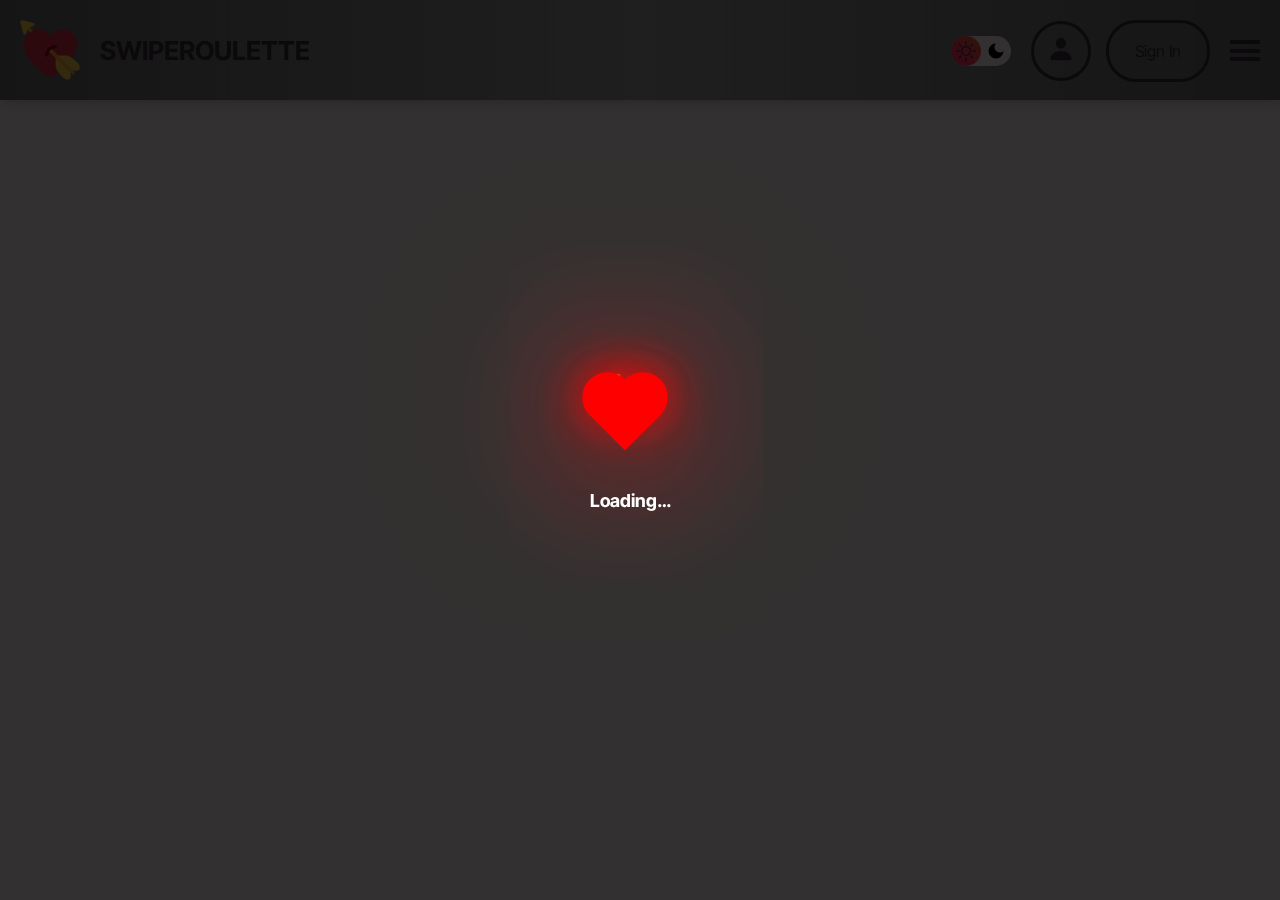
==== index.html @ f24c5182 "Add files via upload" ====
<!DOCTYPE html>
<html lang="en">

<head>
    <meta charset="UTF-8" />
    <meta http-equiv="X-UA-Compatible" content="IE=edge" />
    <meta name="viewport" content="width=device-width, initial-scale=1.0" />
    <title>Swiperoulette</title>
    <link rel="stylesheet" href="./css/main.css" />
    <link rel="icon" type="image/x-icon" href="./img/favicons/favicon.svg">
    <link rel="apple-touch-icon" sizes="180x180" href="./img/favicons/apple-touch-icon.png">
    <script src="https://cdnjs.cloudflare.com/ajax/libs/gsap/3.12.2/gsap.min.js"></script>
</head>

<body class="">
    <header class="header hide-on-stream">
  <div class="header-container">
   <a href="landing-page.html">
        <div class="logo">
         <svg viewBox="0 0 36 36" xmlns="http://www.w3.org/2000/svg" xmlns:xlink="http://www.w3.org/1999/xlink" aria-hidden="true" role="img" class="iconify iconify--twemoji" preserveAspectRatio="xMidYMid meet" fill="#000000"><g   stroke-width="0"></g><g   stroke-linecap="round" stroke-linejoin="round"></g><g  ><path fill="#FFAC33" d="M16.13 17.444L2.129 3.445c-.391-.39 1.023-1.804 1.414-1.415l14.001 14c.391.391-1.219 1.61-1.414 1.414z"></path><path fill="#DD2E44" d="M34.197 14.488a8.764 8.764 0 0 0-8.764-8.764a8.747 8.747 0 0 0-7.121 3.667a8.747 8.747 0 0 0-7.121-3.667a8.764 8.764 0 0 0-8.764 8.764c0 .686.087 1.351.236 1.99c1.217 7.562 9.624 15.538 15.649 17.729c6.024-2.19 14.432-10.167 15.647-17.728c.151-.64.238-1.305.238-1.991z"></path><path fill="#FFCC4D" d="M34.648 25.764s-4.509-4.45-6.41-4.45l-5.657-.009l-1.195 1.195l.009 5.657c0 1.901 4.45 6.41 4.45 6.41c.858.787 1.925 1.204 2.695 1.204c.634 0 1.14-.276 1.505-.775c.31-.427.426-.992.426-1.682c0-1.254-.556-2.864-1.39-4.313c1.449.833 3.059 1.39 4.313 1.39c.689 0 1.255-.116 1.682-.426c.499-.365.775-.871.775-1.505c.001-.771-.416-1.837-1.203-2.696z"></path><path fill="#FFAC33" d="M31.569 32.542c-.256 0-.487-.122-.683-.317L17.497 18.827c-.391-.391 1.023-1.805 1.414-1.415l13.39 13.399a1.015 1.015 0 0 1-.013 1.427a1.037 1.037 0 0 1-.719.304z"></path><path fill="#FFCC4D" d="M.161 1.123A1.003 1.003 0 0 1 1.402.152l6.541 1.625c.452.113.73.521.759.989a1.002 1.002 0 0 1-.793.961c-.144.031-3.636.833-4.005 4.051a.999.999 0 0 1-1.959.145L.195 1.381a.983.983 0 0 1-.034-.258z"></path><path fill="#A0041E" d="M22.184 16.015a1 1 0 0 1-.916.931c-3.268.269-3.75 2.12-4.217 3.91l-.108.411a1 1 0 0 1-1.929-.529l.103-.386c.489-1.875 1.306-5.013 5.988-5.399a1 1 0 0 1 1.079 1.062z"></path></g></svg>
         <p class="Logo-name">Swiperoulette</p>
        </div>
      </a>
         <!-- <button type="button" class="btn-store btn-nav" data-popup="storePopup">Store</button> -->

 <!-- <button type="button" class="btn-pr btn-nav" data-popup="popup1">Premium</button> -->

     <div class="nav-right">

        <div class=" nav-list-right">

            <div class="theme-toggle">
                <svg xmlns="http://www.w3.org/2000/svg" width="16" height="16" fill="currentColor" class="icon white" viewBox="0 0 16 16">
                    <path d="M8 11a3 3 0 1 1 0-6 3 3 0 0 1 0 6m0 1a4 4 0 1 0 0-8 4 4 0 0 0 0 8M8 0a.5.5 0 0 1 .5.5v2a.5.5 0 0 1-1 0v-2A.5.5 0 0 1 8 0m0 13a.5.5 0 0 1 .5.5v2a.5.5 0 0 1-1 0v-2A.5.5 0 0 1 8 13m8-5a.5.5 0 0 1-.5.5h-2a.5.5 0 0 1 0-1h2a.5.5 0 0 1 .5.5M3 8a.5.5 0 0 1-.5.5h-2a.5.5 0 0 1 0-1h2A.5.5 0 0 1 3 8m10.657-5.657a.5.5 0 0 1 0 .707l-1.414 1.415a.5.5 0 1 1-.707-.708l1.414-1.414a.5.5 0 0 1 .707 0m-9.193 9.193a.5.5 0 0 1 0 .707L3.05 13.657a.5.5 0 0 1-.707-.707l1.414-1.414a.5.5 0 0 1 .707 0m9.193 2.121a.5.5 0 0 1-.707 0l-1.414-1.414a.5.5 0 0 1 .707-.707l1.414 1.414a.5.5 0 0 1 0 .707M4.464 4.465a.5.5 0 0 1-.707 0L2.343 3.05a.5.5 0 1 1 .707-.707l1.414 1.414a.5.5 0 0 1 0 .708"/>
                  </svg>
                <label class="switch">
                  <input type="checkbox" id="theme-switch">
                  <span class="slider"></span>
                </label>
                <svg class="icon moon-icon" xmlns="http://www.w3.org/2000/svg" width="24" height="24" viewBox="0 0 24 24" fill="black" stroke="currentColor" stroke-width="2" stroke-linecap="round" stroke-linejoin="round">
                  <path d="M12 3a6 6 0 0 0 9 9 9 9 0 1 1-9-9Z"></path>
                </svg>
              </div>

        </div>
        <button type="button" data-tab="5"class="btn-sing btn-profil btn-nav hide-on-stream active" >
            <svg viewBox="0 0 56 56" xmlns="http://www.w3.org/2000/svg"><g  stroke-width="0"></g><g  stroke-linecap="round" stroke-linejoin="round"></g><g ><path d="M 28.0117 27.3672 C 33.0508 27.3672 37.3867 22.8672 37.3867 17.0078 C 37.3867 11.2187 33.0274 6.9297 28.0117 6.9297 C 22.9961 6.9297 18.6367 11.3125 18.6367 17.0547 C 18.6367 22.8672 22.9961 27.3672 28.0117 27.3672 Z M 13.2930 49.0703 L 42.7305 49.0703 C 46.4101 49.0703 47.7226 48.0156 47.7226 45.9531 C 47.7226 39.9062 40.1523 31.5625 28.0117 31.5625 C 15.8477 31.5625 8.2774 39.9062 8.2774 45.9531 C 8.2774 48.0156 9.5898 49.0703 13.2930 49.0703 Z"></path></g></svg> </button>
        <button type="button" class="btn-sing btn-nav active" data-popup="signInPopup">Sign In</button>

    </div>
  </div>
</header>
<!-- Гамбургер-меню -->
<div class="hamburger-menu hide-on-stream">
    <div class="hamburger" id="hamburger">
        <span class="bar"></span>
        <span class="bar"></span>
        <span class="bar"></span>
    </div>
    <div class="menu" id="menu">
        <ul>
            <li><a href="landing-page.html">About Chat</a></li>
            <li><a href="info.html">Safety</a></li>
            <li><a href="Community.html">Community</a></li>
            <li><a href="info.html">Privacy Policy</a></li>
            <li><a href="info.html">Terms Of&#160;Service</a></li>
            <li><a href="info.html">Contact Us</a></li>
            <li><a href="faq.html">FAQ</a></li>
        </ul>
    </div>
</div>

    <div id="loading-screen">
        <div class="heart-container">
          <!-- Сердце с анимацией -->
          <div class="heart"></div>
          <div class="sparks-container">
            <!-- Искры, которые идут из сердца -->
            <div class="spark"></div>
            <div class="spark"></div>
            <div class="spark"></div>
            <div class="spark"></div>
            <div class="spark"></div>
          </div>
          <p>Loading&#8230;</p>
        </div>
      </div>

<main class="main">
  <div class="border-light"></div>

  <section class="main-section" id="mainSection">
    <div class="left" id="content-section">
      <div class="content-left active" id="content1">
        <h2>Lorem ipsum dolor sit amet</h2>
        <p>Click the button below to&#160;Download chat!</p>
        <a class="btn-app" href="#">Download</a>
      </div>
      <div class="content-left" id="content2">
        <div class="history">
          <div class="history-item">
            <div class="history-time">
              <p>03.09.2025 12:12PM</p>
              <div>
                <button type="button" class="del">
                  <svg viewBox="0 0 24 24" xmlns="http://www.w3.org/2000/svg">
                    <g stroke-width="0"></g>
                    <g stroke-linecap="round" stroke-linejoin="round"></g>
                    <g>
                      <path
                        d="M4 6H20M16 6L15.7294 5.18807C15.4671 4.40125 15.3359 4.00784 15.0927 3.71698C14.8779 3.46013 14.6021 3.26132 14.2905 3.13878C13.9376 3 13.523 3 12.6936 3H11.3064C10.477 3 10.0624 3 9.70951 3.13878C9.39792 3.26132 9.12208 3.46013 8.90729 3.71698C8.66405 4.00784 8.53292 4.40125 8.27064 5.18807L8 6M18 6V16.2C18 17.8802 18 18.7202 17.673 19.362C17.3854 19.9265 16.9265 20.3854 16.362 20.673C15.7202 21 14.8802 21 13.2 21H10.8C9.11984 21 8.27976 21 7.63803 20.673C7.07354 20.3854 6.6146 19.9265 6.32698 19.362C6 18.7202 6 17.8802 6 16.2V6M14 10V17M10 10V17"
                        stroke="#000000"
                        stroke-width="2"
                        stroke-linecap="round"
                        stroke-linejoin="round"
                      ></path>
                    </g>
                  </svg>
                </button>
                <button type="button" class="rep">
                  <svg viewBox="0 0 24 24" xmlns="http://www.w3.org/2000/svg">
                    <g stroke-width="0"></g>
                    <g stroke-linecap="round" stroke-linejoin="round"></g>
                    <g>
                      <path
                        fill-rule="evenodd"
                        clip-rule="evenodd"
                        d="M5 1C4.44772 1 4 1.44772 4 2V22C4 22.5523 4.44772 23 5 23C5.55228 23 6 22.5523 6 22V15.693L18.8542 10.8727C20.5846 10.2238 20.5846 7.77627 18.8542 7.12739L6 2.30705V2C6 1.44772 5.55228 1 5 1ZM6 4.44305V13.557L17.6526 9.18732C17.8256 9.12243 17.8256 8.87767 17.6526 8.81278L6 4.44305Z"
                      ></path>
                    </g>
                  </svg>
                </button>
              </div>
            </div>
            <div class="history-user">
              <img src="./img/avatar.png" alt="User" />
              <div class="history-name">
                <p>Name SubName</p>
                <div class="history-info">
                  <p>
                    <span
                      ><svg
                        viewBox="0 0 24 24"
                        fill="none"
                        xmlns="http://www.w3.org/2000/svg"
                      >
                        <g  stroke-width="0"></g>
                        <g
                          
                          stroke-linecap="round"
                          stroke-linejoin="round"
                        ></g>
                        <g >
                          <path
                            d="M12 21C15.5 17.4 19 14.1764 19 10.2C19 6.22355 15.866 3 12 3C8.13401 3 5 6.22355 5 10.2C5 14.1764 8.5 17.4 12 21Z"
                            stroke="#000000"
                            stroke-width="2"
                            stroke-linecap="round"
                            stroke-linejoin="round"
                          ></path>
                          <path
                            d="M12 13C13.6569 13 15 11.6569 15 10C15 8.34315 13.6569 7 12 7C10.3431 7 9 8.34315 9 10C9 11.6569 10.3431 13 12 13Z"
                            stroke="#000000"
                            stroke-width="2"
                            stroke-linecap="round"
                            stroke-linejoin="round"
                          ></path>
                        </g></svg></span
                    >Romania
                  </p>
                  <p>
                    <span>
                      <svg
                        viewBox="0 0 24 24"
                        fill="none"
                        xmlns="http://www.w3.org/2000/svg"
                      >
                        <g  stroke-width="0"></g>
                        <g
                          
                          stroke-linecap="round"
                          stroke-linejoin="round"
                        ></g>
                        <g >
                          <path
                            d="M16 10L18.5768 8.45392C19.3699 7.97803 19.7665 7.74009 20.0928 7.77051C20.3773 7.79703 20.6369 7.944 20.806 8.17433C21 8.43848 21 8.90095 21 9.8259V14.1741C21 15.099 21 15.5615 20.806 15.8257C20.6369 16.056 20.3773 16.203 20.0928 16.2295C19.7665 16.2599 19.3699 16.022 18.5768 15.5461L16 14M6.2 18H12.8C13.9201 18 14.4802 18 14.908 17.782C15.2843 17.5903 15.5903 17.2843 15.782 16.908C16 16.4802 16 15.9201 16 14.8V9.2C16 8.0799 16 7.51984 15.782 7.09202C15.5903 6.71569 15.2843 6.40973 14.908 6.21799C14.4802 6 13.9201 6 12.8 6H6.2C5.0799 6 4.51984 6 4.09202 6.21799C3.71569 6.40973 3.40973 6.71569 3.21799 7.09202C3 7.51984 3 8.07989 3 9.2V14.8C3 15.9201 3 16.4802 3.21799 16.908C3.40973 17.2843 3.71569 17.5903 4.09202 17.782C4.51984 18 5.07989 18 6.2 18Z"
                            stroke="#000000"
                            stroke-width="2"
                            stroke-linecap="round"
                            stroke-linejoin="round"
                          ></path>
                        </g>
                      </svg>
                    </span>
                    00:05
                  </p>
                </div>
              </div>
            </div>
            <button class="super-msg">Message</button>
          </div>
          <div class="history-item">
            <div class="history-time">
              <p>03.09.2025 12:12PM</p>
              <div>
                <button type="button" class="del">
                  <svg viewBox="0 0 24 24" xmlns="http://www.w3.org/2000/svg">
                    <g stroke-width="0"></g>
                    <g stroke-linecap="round" stroke-linejoin="round"></g>
                    <g>
                      <path
                        d="M4 6H20M16 6L15.7294 5.18807C15.4671 4.40125 15.3359 4.00784 15.0927 3.71698C14.8779 3.46013 14.6021 3.26132 14.2905 3.13878C13.9376 3 13.523 3 12.6936 3H11.3064C10.477 3 10.0624 3 9.70951 3.13878C9.39792 3.26132 9.12208 3.46013 8.90729 3.71698C8.66405 4.00784 8.53292 4.40125 8.27064 5.18807L8 6M18 6V16.2C18 17.8802 18 18.7202 17.673 19.362C17.3854 19.9265 16.9265 20.3854 16.362 20.673C15.7202 21 14.8802 21 13.2 21H10.8C9.11984 21 8.27976 21 7.63803 20.673C7.07354 20.3854 6.6146 19.9265 6.32698 19.362C6 18.7202 6 17.8802 6 16.2V6M14 10V17M10 10V17"
                        stroke="#000000"
                        stroke-width="2"
                        stroke-linecap="round"
                        stroke-linejoin="round"
                      ></path>
                    </g>
                  </svg>
                </button>
                <button type="button" class="rep">
                  <svg viewBox="0 0 24 24" xmlns="http://www.w3.org/2000/svg">
                    <g stroke-width="0"></g>
                    <g stroke-linecap="round" stroke-linejoin="round"></g>
                    <g>
                      <path
                        fill-rule="evenodd"
                        clip-rule="evenodd"
                        d="M5 1C4.44772 1 4 1.44772 4 2V22C4 22.5523 4.44772 23 5 23C5.55228 23 6 22.5523 6 22V15.693L18.8542 10.8727C20.5846 10.2238 20.5846 7.77627 18.8542 7.12739L6 2.30705V2C6 1.44772 5.55228 1 5 1ZM6 4.44305V13.557L17.6526 9.18732C17.8256 9.12243 17.8256 8.87767 17.6526 8.81278L6 4.44305Z"
                      ></path>
                    </g>
                  </svg>
                </button>
              </div>
            </div>
            <div class="history-user">
              <img src="./img/avatar.png" alt="User" />
              <div class="history-name">
                <p>Name SubName</p>
                <div class="history-info">
                  <p>
                    <span
                      ><svg
                        viewBox="0 0 24 24"
                        fill="none"
                        xmlns="http://www.w3.org/2000/svg"
                      >
                        <g  stroke-width="0"></g>
                        <g
                          
                          stroke-linecap="round"
                          stroke-linejoin="round"
                        ></g>
                        <g >
                          <path
                            d="M12 21C15.5 17.4 19 14.1764 19 10.2C19 6.22355 15.866 3 12 3C8.13401 3 5 6.22355 5 10.2C5 14.1764 8.5 17.4 12 21Z"
                            stroke="#000000"
                            stroke-width="2"
                            stroke-linecap="round"
                            stroke-linejoin="round"
                          ></path>
                          <path
                            d="M12 13C13.6569 13 15 11.6569 15 10C15 8.34315 13.6569 7 12 7C10.3431 7 9 8.34315 9 10C9 11.6569 10.3431 13 12 13Z"
                            stroke="#000000"
                            stroke-width="2"
                            stroke-linecap="round"
                            stroke-linejoin="round"
                          ></path>
                        </g></svg></span
                    >Romania
                  </p>
                  <p>
                    <span>
                      <svg
                        viewBox="0 0 24 24"
                        fill="none"
                        xmlns="http://www.w3.org/2000/svg"
                      >
                        <g  stroke-width="0"></g>
                        <g
                          
                          stroke-linecap="round"
                          stroke-linejoin="round"
                        ></g>
                        <g >
                          <path
                            d="M16 10L18.5768 8.45392C19.3699 7.97803 19.7665 7.74009 20.0928 7.77051C20.3773 7.79703 20.6369 7.944 20.806 8.17433C21 8.43848 21 8.90095 21 9.8259V14.1741C21 15.099 21 15.5615 20.806 15.8257C20.6369 16.056 20.3773 16.203 20.0928 16.2295C19.7665 16.2599 19.3699 16.022 18.5768 15.5461L16 14M6.2 18H12.8C13.9201 18 14.4802 18 14.908 17.782C15.2843 17.5903 15.5903 17.2843 15.782 16.908C16 16.4802 16 15.9201 16 14.8V9.2C16 8.0799 16 7.51984 15.782 7.09202C15.5903 6.71569 15.2843 6.40973 14.908 6.21799C14.4802 6 13.9201 6 12.8 6H6.2C5.0799 6 4.51984 6 4.09202 6.21799C3.71569 6.40973 3.40973 6.71569 3.21799 7.09202C3 7.51984 3 8.07989 3 9.2V14.8C3 15.9201 3 16.4802 3.21799 16.908C3.40973 17.2843 3.71569 17.5903 4.09202 17.782C4.51984 18 5.07989 18 6.2 18Z"
                            stroke="#000000"
                            stroke-width="2"
                            stroke-linecap="round"
                            stroke-linejoin="round"
                          ></path>
                        </g>
                      </svg>
                    </span>
                    00:05
                  </p>
                </div>
              </div>
            </div>
            <button class="super-msg">Message</button>
          </div>
          <div class="history-item">
            <div class="history-time">
              <p>03.09.2025 12:12PM</p>
              <div>
                <button type="button" class="rep">
                  <svg viewBox="0 0 24 24" xmlns="http://www.w3.org/2000/svg">
                    <g stroke-width="0"></g>
                    <g stroke-linecap="round" stroke-linejoin="round"></g>
                    <g>
                      <path
                        fill-rule="evenodd"
                        clip-rule="evenodd"
                        d="M5 1C4.44772 1 4 1.44772 4 2V22C4 22.5523 4.44772 23 5 23C5.55228 23 6 22.5523 6 22V15.693L18.8542 10.8727C20.5846 10.2238 20.5846 7.77627 18.8542 7.12739L6 2.30705V2C6 1.44772 5.55228 1 5 1ZM6 4.44305V13.557L17.6526 9.18732C17.8256 9.12243 17.8256 8.87767 17.6526 8.81278L6 4.44305Z"
                      ></path>
                    </g>
                  </svg>
                </button>
              </div>
              <button type="button" class="del">
                <svg viewBox="0 0 24 24" xmlns="http://www.w3.org/2000/svg">
                  <g stroke-width="0"></g>
                  <g stroke-linecap="round" stroke-linejoin="round"></g>
                  <g>
                    <path
                      d="M4 6H20M16 6L15.7294 5.18807C15.4671 4.40125 15.3359 4.00784 15.0927 3.71698C14.8779 3.46013 14.6021 3.26132 14.2905 3.13878C13.9376 3 13.523 3 12.6936 3H11.3064C10.477 3 10.0624 3 9.70951 3.13878C9.39792 3.26132 9.12208 3.46013 8.90729 3.71698C8.66405 4.00784 8.53292 4.40125 8.27064 5.18807L8 6M18 6V16.2C18 17.8802 18 18.7202 17.673 19.362C17.3854 19.9265 16.9265 20.3854 16.362 20.673C15.7202 21 14.8802 21 13.2 21H10.8C9.11984 21 8.27976 21 7.63803 20.673C7.07354 20.3854 6.6146 19.9265 6.32698 19.362C6 18.7202 6 17.8802 6 16.2V6M14 10V17M10 10V17"
                      stroke-width="2"
                      stroke-linecap="round"
                      stroke-linejoin="round"
                    ></path>
                  </g>
                </svg>
              </button>
            </div>
            <div class="history-user">
              <img src="./img/avatar.png" alt="User" />
              <div class="history-name">
                <p>Name SubName</p>
                <div class="history-info">
                  <p>
                    <span
                      ><svg
                        viewBox="0 0 24 24"
                        fill="none"
                        xmlns="http://www.w3.org/2000/svg"
                      >
                        <g  stroke-width="0"></g>
                        <g
                          
                          stroke-linecap="round"
                          stroke-linejoin="round"
                        ></g>
                        <g >
                          <path
                            d="M12 21C15.5 17.4 19 14.1764 19 10.2C19 6.22355 15.866 3 12 3C8.13401 3 5 6.22355 5 10.2C5 14.1764 8.5 17.4 12 21Z"
                            stroke="#000000"
                            stroke-width="2"
                            stroke-linecap="round"
                            stroke-linejoin="round"
                          ></path>
                          <path
                            d="M12 13C13.6569 13 15 11.6569 15 10C15 8.34315 13.6569 7 12 7C10.3431 7 9 8.34315 9 10C9 11.6569 10.3431 13 12 13Z"
                            stroke="#000000"
                            stroke-width="2"
                            stroke-linecap="round"
                            stroke-linejoin="round"
                          ></path>
                        </g></svg></span
                    >Romania
                  </p>
                  <p>
                    <span>
                      <svg
                        viewBox="0 0 24 24"
                        fill="none"
                        xmlns="http://www.w3.org/2000/svg"
                      >
                        <g  stroke-width="0"></g>
                        <g
                          
                          stroke-linecap="round"
                          stroke-linejoin="round"
                        ></g>
                        <g >
                          <path
                            d="M16 10L18.5768 8.45392C19.3699 7.97803 19.7665 7.74009 20.0928 7.77051C20.3773 7.79703 20.6369 7.944 20.806 8.17433C21 8.43848 21 8.90095 21 9.8259V14.1741C21 15.099 21 15.5615 20.806 15.8257C20.6369 16.056 20.3773 16.203 20.0928 16.2295C19.7665 16.2599 19.3699 16.022 18.5768 15.5461L16 14M6.2 18H12.8C13.9201 18 14.4802 18 14.908 17.782C15.2843 17.5903 15.5903 17.2843 15.782 16.908C16 16.4802 16 15.9201 16 14.8V9.2C16 8.0799 16 7.51984 15.782 7.09202C15.5903 6.71569 15.2843 6.40973 14.908 6.21799C14.4802 6 13.9201 6 12.8 6H6.2C5.0799 6 4.51984 6 4.09202 6.21799C3.71569 6.40973 3.40973 6.71569 3.21799 7.09202C3 7.51984 3 8.07989 3 9.2V14.8C3 15.9201 3 16.4802 3.21799 16.908C3.40973 17.2843 3.71569 17.5903 4.09202 17.782C4.51984 18 5.07989 18 6.2 18Z"
                            stroke="#000000"
                            stroke-width="2"
                            stroke-linecap="round"
                            stroke-linejoin="round"
                          ></path>
                        </g>
                      </svg>
                    </span>
                    00:05
                  </p>
                </div>
              </div>
            </div>
            <button class="super-msg">Message</button>
          </div>
        </div>
      </div>
      <div class="content-left" id="content3">
       <div class="chat-container">
        <div class="chat-left-panel">
          <div class="chat-friends">
            <div>
              <img src="./img/avatar.png" alt="img">
              <h5>Name Subname</h5>
            </div>
            <div>
              <img src="./img/avatar.png" alt="img">
              <h5>Name Subname</h5>
            </div>
            <div>
              <img src="./img/avatar.png" alt="img">
              <h5>Name Subname</h5>
            </div>
            <div>
              <img src="./img/avatar.png" alt="img">
              <h5>Name Subname</h5>
            </div>
            <div>
              <img src="./img/avatar.png" alt="img">
              <h5>Name Subname</h5>
            </div>
            <div>
              <img src="./img/avatar.png" alt="img">
              <h5>Name Subname</h5>
            </div>
          </div>
          <div class="chat-list">
            <div class="chat-list-item active " data-chat="Name Subname">
                <img src="./img/avatar.png" alt="img">
                <div>
                    <h5 class="item-name">
                        Lorem, ipsum dolor.
                    </h5>
                    <p class="item-lastmess">
                        Lorem ipsum dolor sit amet consectetur adipisicing elit. Voluptate, odio?
                    </p>
                </div>
            </div>
            <div class="chat-list-item" data-chat="Name Subname1">
                <img src="./img/avatar.png" alt="img">
                <div>
                    <h5 class="item-name">
                        Name
                    </h5>
                    <p class="item-lastmess">
                        Lorem ipsum dolor sit amet consectetur adipisicing elit. Voluptate, odio?
                    </p>
                </div>
            </div>
        </div>
        </div>
        <div class="chat active">
            <div class="chat-title">
             <button type="button" class="call-btn">
              <svg viewBox="0 0 24 24" fill="none" xmlns="http://www.w3.org/2000/svg"><g id="SVGRepo_bgCarrier" stroke-width="0"></g><g  stroke-linecap="round" stroke-linejoin="round"></g><g> <path fill-rule="evenodd" clip-rule="evenodd" d="M5.73268 2.043C6.95002 0.832583 8.95439 1.04804 9.9737 2.40962L11.2347 4.09402C12.0641 5.20191 11.9909 6.75032 11.0064 7.72923L10.7676 7.96665C10.7572 7.99694 10.7319 8.09215 10.76 8.2731C10.8232 8.6806 11.1635 9.545 12.592 10.9654C14.02 12.3853 14.8905 12.7253 15.3038 12.7887C15.4911 12.8174 15.5891 12.7906 15.6194 12.78L16.0274 12.3743C16.9026 11.5041 18.2475 11.3414 19.3311 11.9305L21.2416 12.9691C22.8775 13.8584 23.2909 16.0821 21.9505 17.4148L20.53 18.8273C20.0824 19.2723 19.4805 19.6434 18.7459 19.7119C16.9369 19.8806 12.7187 19.6654 8.28659 15.2584C4.14868 11.144 3.35462 7.556 3.25415 5.78817L4.00294 5.74562L3.25415 5.78817C3.20335 4.89426 3.62576 4.13796 4.16308 3.60369L5.73268 2.043ZM8.77291 3.30856C8.26628 2.63182 7.322 2.57801 6.79032 3.10668L5.22072 4.66737C4.8908 4.99542 4.73206 5.35695 4.75173 5.70307C4.83156 7.10766 5.47286 10.3453 9.34423 14.1947C13.4057 18.2331 17.1569 18.3536 18.6067 18.2184C18.9029 18.1908 19.1975 18.0369 19.4724 17.7636L20.8929 16.3511C21.4704 15.777 21.343 14.7315 20.5252 14.2869L18.6147 13.2484C18.0871 12.9616 17.469 13.0562 17.085 13.438L16.6296 13.8909L16.1008 13.359C16.6296 13.8909 16.6289 13.8916 16.6282 13.8923L16.6267 13.8937L16.6236 13.8967L16.6171 13.903L16.6025 13.9166C16.592 13.9262 16.5799 13.9367 16.5664 13.948C16.5392 13.9705 16.5058 13.9959 16.4659 14.0227C16.3858 14.0763 16.2801 14.1347 16.1472 14.1841C15.8764 14.285 15.5192 14.3392 15.0764 14.2713C14.2096 14.1384 13.0614 13.5474 11.5344 12.0291C10.0079 10.5113 9.41194 9.36834 9.2777 8.50306C9.20906 8.06061 9.26381 7.70331 9.36594 7.43225C9.41599 7.29941 9.47497 7.19378 9.5291 7.11389C9.5561 7.07405 9.58179 7.04074 9.60446 7.01368C9.6158 7.00015 9.6264 6.98817 9.63604 6.9777L9.64977 6.96312L9.65606 6.95666L9.65905 6.95363L9.66051 6.95217C9.66122 6.95146 9.66194 6.95075 10.1908 7.48258L9.66194 6.95075L9.94875 6.66556C10.3774 6.23939 10.4374 5.53194 10.0339 4.99297L8.77291 3.30856Z" ></path> </g></svg>
             </button>
             <button type="button" class="call-video-btn">
              <svg viewBox="0 0 24 24" fill="none" xmlns="http://www.w3.org/2000/svg"><g id="SVGRepo_bgCarrier" stroke-width="0"></g><g  stroke-linecap="round" stroke-linejoin="round"></g><g> <path d="M16 10L18.5768 8.45392C19.3699 7.97803 19.7665 7.74009 20.0928 7.77051C20.3773 7.79703 20.6369 7.944 20.806 8.17433C21 8.43848 21 8.90095 21 9.8259V14.1741C21 15.099 21 15.5615 20.806 15.8257C20.6369 16.056 20.3773 16.203 20.0928 16.2295C19.7665 16.2599 19.3699 16.022 18.5768 15.5461L16 14M6.2 18H12.8C13.9201 18 14.4802 18 14.908 17.782C15.2843 17.5903 15.5903 17.2843 15.782 16.908C16 16.4802 16 15.9201 16 14.8V9.2C16 8.0799 16 7.51984 15.782 7.09202C15.5903 6.71569 15.2843 6.40973 14.908 6.21799C14.4802 6 13.9201 6 12.8 6H6.2C5.0799 6 4.51984 6 4.09202 6.21799C3.71569 6.40973 3.40973 6.71569 3.21799 7.09202C3 7.51984 3 8.07989 3 9.2V14.8C3 15.9201 3 16.4802 3.21799 16.908C3.40973 17.2843 3.71569 17.5903 4.09202 17.782C4.51984 18 5.07989 18 6.2 18Z" stroke-width="2" stroke-linecap="round" stroke-linejoin="round"></path> </g></svg>
               </button>

              <h1>Name Subname</h1>
              <h2>Status</h2>
              <figure class="avatar">
                <img src="./img/avatar.png" />
              </figure>
            </div>
            <div class="messages">
              <div class="messages-content"></div>
            </div>
            <div class="message-box">
              <textarea type="text" class="message-input" placeholder="Type message..."></textarea>
              <label for="file-input" class="attach-btn">
                <svg viewBox="0 0 24 24" fill="none" xmlns="http://www.w3.org/2000/svg"><g  stroke-width="0"></g><g stroke-linecap="round" stroke-linejoin="round"></g><g> <path fill-rule="evenodd" clip-rule="evenodd" d="M10.6875 3.75C8.96439 3.75 7.5 5.23565 7.5 7.15385L7.5 15.4615C7.5 18.1444 9.55201 20.25 12 20.25C14.448 20.25 16.5 18.1444 16.5 15.4615V7.15385H18V15.4615C18 18.8963 15.351 21.75 12 21.75C8.649 21.75 6 18.8963 6 15.4615L6 7.15385C6 4.48383 8.06137 2.25 10.6875 2.25C13.3136 2.25 15.375 4.48383 15.375 7.15385V15.4615C15.375 17.3669 13.9013 18.9808 12 18.9808C10.0987 18.9808 8.625 17.3669 8.625 15.4615V7.15385H10.125V15.4615C10.125 16.615 11.0018 17.4808 12 17.4808C12.9982 17.4808 13.875 16.615 13.875 15.4615V7.15385C13.875 5.23565 12.4106 3.75 10.6875 3.75Z" ></path> </g></svg>
              </label>
              <input type="file" id="file-input" class="file-input" accept="image/*" style="display: none;">
              <button type="submit" class="message-submit">Send</button>
          </div>

          </div>
        <div class="chat ">
            <div class="chat-title">
             <button type="button" class="call-btn">
              <svg viewBox="0 0 24 24" fill="none" xmlns="http://www.w3.org/2000/svg"><g id="SVGRepo_bgCarrier" stroke-width="0"></g><g  stroke-linecap="round" stroke-linejoin="round"></g><g> <path fill-rule="evenodd" clip-rule="evenodd" d="M5.73268 2.043C6.95002 0.832583 8.95439 1.04804 9.9737 2.40962L11.2347 4.09402C12.0641 5.20191 11.9909 6.75032 11.0064 7.72923L10.7676 7.96665C10.7572 7.99694 10.7319 8.09215 10.76 8.2731C10.8232 8.6806 11.1635 9.545 12.592 10.9654C14.02 12.3853 14.8905 12.7253 15.3038 12.7887C15.4911 12.8174 15.5891 12.7906 15.6194 12.78L16.0274 12.3743C16.9026 11.5041 18.2475 11.3414 19.3311 11.9305L21.2416 12.9691C22.8775 13.8584 23.2909 16.0821 21.9505 17.4148L20.53 18.8273C20.0824 19.2723 19.4805 19.6434 18.7459 19.7119C16.9369 19.8806 12.7187 19.6654 8.28659 15.2584C4.14868 11.144 3.35462 7.556 3.25415 5.78817L4.00294 5.74562L3.25415 5.78817C3.20335 4.89426 3.62576 4.13796 4.16308 3.60369L5.73268 2.043ZM8.77291 3.30856C8.26628 2.63182 7.322 2.57801 6.79032 3.10668L5.22072 4.66737C4.8908 4.99542 4.73206 5.35695 4.75173 5.70307C4.83156 7.10766 5.47286 10.3453 9.34423 14.1947C13.4057 18.2331 17.1569 18.3536 18.6067 18.2184C18.9029 18.1908 19.1975 18.0369 19.4724 17.7636L20.8929 16.3511C21.4704 15.777 21.343 14.7315 20.5252 14.2869L18.6147 13.2484C18.0871 12.9616 17.469 13.0562 17.085 13.438L16.6296 13.8909L16.1008 13.359C16.6296 13.8909 16.6289 13.8916 16.6282 13.8923L16.6267 13.8937L16.6236 13.8967L16.6171 13.903L16.6025 13.9166C16.592 13.9262 16.5799 13.9367 16.5664 13.948C16.5392 13.9705 16.5058 13.9959 16.4659 14.0227C16.3858 14.0763 16.2801 14.1347 16.1472 14.1841C15.8764 14.285 15.5192 14.3392 15.0764 14.2713C14.2096 14.1384 13.0614 13.5474 11.5344 12.0291C10.0079 10.5113 9.41194 9.36834 9.2777 8.50306C9.20906 8.06061 9.26381 7.70331 9.36594 7.43225C9.41599 7.29941 9.47497 7.19378 9.5291 7.11389C9.5561 7.07405 9.58179 7.04074 9.60446 7.01368C9.6158 7.00015 9.6264 6.98817 9.63604 6.9777L9.64977 6.96312L9.65606 6.95666L9.65905 6.95363L9.66051 6.95217C9.66122 6.95146 9.66194 6.95075 10.1908 7.48258L9.66194 6.95075L9.94875 6.66556C10.3774 6.23939 10.4374 5.53194 10.0339 4.99297L8.77291 3.30856Z" ></path> </g></svg>
             </button>
             <button type="button" class="call-video-btn">
              <svg viewBox="0 0 24 24" fill="none" xmlns="http://www.w3.org/2000/svg"><g id="SVGRepo_bgCarrier" stroke-width="0"></g><g  stroke-linecap="round" stroke-linejoin="round"></g><g> <path d="M16 10L18.5768 8.45392C19.3699 7.97803 19.7665 7.74009 20.0928 7.77051C20.3773 7.79703 20.6369 7.944 20.806 8.17433C21 8.43848 21 8.90095 21 9.8259V14.1741C21 15.099 21 15.5615 20.806 15.8257C20.6369 16.056 20.3773 16.203 20.0928 16.2295C19.7665 16.2599 19.3699 16.022 18.5768 15.5461L16 14M6.2 18H12.8C13.9201 18 14.4802 18 14.908 17.782C15.2843 17.5903 15.5903 17.2843 15.782 16.908C16 16.4802 16 15.9201 16 14.8V9.2C16 8.0799 16 7.51984 15.782 7.09202C15.5903 6.71569 15.2843 6.40973 14.908 6.21799C14.4802 6 13.9201 6 12.8 6H6.2C5.0799 6 4.51984 6 4.09202 6.21799C3.71569 6.40973 3.40973 6.71569 3.21799 7.09202C3 7.51984 3 8.07989 3 9.2V14.8C3 15.9201 3 16.4802 3.21799 16.908C3.40973 17.2843 3.71569 17.5903 4.09202 17.782C4.51984 18 5.07989 18 6.2 18Z" stroke-width="2" stroke-linecap="round" stroke-linejoin="round"></path> </g></svg>
               </button>

              <h1>Name Subname</h1>
              <h2>Status</h2>
              <figure class="avatar">
                <img src="./img/avatar.png" />
              </figure>
            </div>
            <div class="messages">
              <div class="messages-content"></div>
            </div>
            <div class="message-box">
              <textarea type="text" class="message-input" placeholder="Type message..."></textarea>
              <label for="file-input" class="attach-btn">
                <svg viewBox="0 0 24 24" fill="none" xmlns="http://www.w3.org/2000/svg"><g  stroke-width="0"></g><g stroke-linecap="round" stroke-linejoin="round"></g><g> <path fill-rule="evenodd" clip-rule="evenodd" d="M10.6875 3.75C8.96439 3.75 7.5 5.23565 7.5 7.15385L7.5 15.4615C7.5 18.1444 9.55201 20.25 12 20.25C14.448 20.25 16.5 18.1444 16.5 15.4615V7.15385H18V15.4615C18 18.8963 15.351 21.75 12 21.75C8.649 21.75 6 18.8963 6 15.4615L6 7.15385C6 4.48383 8.06137 2.25 10.6875 2.25C13.3136 2.25 15.375 4.48383 15.375 7.15385V15.4615C15.375 17.3669 13.9013 18.9808 12 18.9808C10.0987 18.9808 8.625 17.3669 8.625 15.4615V7.15385H10.125V15.4615C10.125 16.615 11.0018 17.4808 12 17.4808C12.9982 17.4808 13.875 16.615 13.875 15.4615V7.15385C13.875 5.23565 12.4106 3.75 10.6875 3.75Z" ></path> </g></svg>
              </label>
              <input type="file" id="file-input" class="file-input" accept="image/*" style="display: none;">
              <button type="submit" class="message-submit">Send</button>
          </div>

          </div>

       </div>
        <div class="bg"></div>
      </div>
      <div class="content-left" id="content5">
        <div class="profil">
            <div class="profil-item">
                <div class="profil-user">
                    <img id="avatar-img" src="./img/avatar.png" alt="User">
                    <button type="button" class="user-set" id="edit-profile-btn">
                        <svg viewBox="0 0 1024 1024" xmlns="http://www.w3.org/2000/svg" ><g stroke-width="0"></g><g  stroke-linecap="round" stroke-linejoin="round"></g><g ><path  d="M600.704 64a32 32 0 0 1 30.464 22.208l35.2 109.376c14.784 7.232 28.928 15.36 42.432 24.512l112.384-24.192a32 32 0 0 1 34.432 15.36L944.32 364.8a32 32 0 0 1-4.032 37.504l-77.12 85.12a357.12 357.12 0 0 1 0 49.024l77.12 85.248a32 32 0 0 1 4.032 37.504l-88.704 153.6a32 32 0 0 1-34.432 15.296L708.8 803.904c-13.44 9.088-27.648 17.28-42.368 24.512l-35.264 109.376A32 32 0 0 1 600.704 960H423.296a32 32 0 0 1-30.464-22.208L357.696 828.48a351.616 351.616 0 0 1-42.56-24.64l-112.32 24.256a32 32 0 0 1-34.432-15.36L79.68 659.2a32 32 0 0 1 4.032-37.504l77.12-85.248a357.12 357.12 0 0 1 0-48.896l-77.12-85.248A32 32 0 0 1 79.68 364.8l88.704-153.6a32 32 0 0 1 34.432-15.296l112.32 24.256c13.568-9.152 27.776-17.408 42.56-24.64l35.2-109.312A32 32 0 0 1 423.232 64H600.64zm-23.424 64H446.72l-36.352 113.088-24.512 11.968a294.113 294.113 0 0 0-34.816 20.096l-22.656 15.36-116.224-25.088-65.28 113.152 79.68 88.192-1.92 27.136a293.12 293.12 0 0 0 0 40.192l1.92 27.136-79.808 88.192 65.344 113.152 116.224-25.024 22.656 15.296a294.113 294.113 0 0 0 34.816 20.096l24.512 11.968L446.72 896h130.688l36.48-113.152 24.448-11.904a288.282 288.282 0 0 0 34.752-20.096l22.592-15.296 116.288 25.024 65.28-113.152-79.744-88.192 1.92-27.136a293.12 293.12 0 0 0 0-40.256l-1.92-27.136 79.808-88.128-65.344-113.152-116.288 24.96-22.592-15.232a287.616 287.616 0 0 0-34.752-20.096l-24.448-11.904L577.344 128zM512 320a192 192 0 1 1 0 384 192 192 0 0 1 0-384zm0 64a128 128 0 1 0 0 256 128 128 0 0 0 0-256z"></path></g></svg>
                    </button>
                    <div class="user-name">
                        <h2 id="profile-name">Olek Olek Olek</h2>
                        <p class="user-status">Standard</p>
                    </div>
                </div>
                <div class="profil-info">
                    <div><p>Birthday</p> <p id="profile-birthday">12.05.1999</p></div>
                    <div><p>Gender</p> <p id="profile-gender">Guy</p></div>
                    <div><p>Location</p> <p id="profile-location">Warszaw</p></div>
                </div>
            </div>
        </div>
        <div id="edit-modal" class="modal">
            <h3>Edit Profile</h3>

            <img id="avatar-preview" src="" alt="Avatar Preview" >
            <input type="file" id="avatar-input" accept="image/*">
            <input type="text" id="name-input" placeholder="Name">
            <input type="date" id="birthday-input">
            <input type="text" id="gender-input" placeholder="Gender">
            <input type="text" id="location-input" placeholder="Location">
            <div class="modal-buttons">
                <button class="save-btn" id="save-btn">Save</button>
                <button class="close-btn" id="close-btn">Close</button>
            </div>
        </div>
      </div>
      <div class="content-left" id="content4">
        <div class="package-container">
          <div class="package brilliant">
            <div class="name">Basic</div>
            <div class="price">&#8364;0</div>
            <div class="trial">Totally free</div>
            <hr />
            <ul>
              <li><strong>5</strong> team members</li>
              <li><strong>3</strong> team playlists</li>
              <li><strong>Unlimited</strong> public playlists</li>
            </ul>
          </div>
          <div class="package">
            <div class="name">Brilliant</div>
            <div class="price">&#8364;5</div>
            <div class="trial">Free 30 day trial</div>
            <hr />
            <ul>
              <li><strong>Unlimited</strong> team members</li>
              <li><strong>Unlimited</strong> team playlists</li>
              <li><strong>Unlimited</strong> public playlists</li>
              <li>Team analytics</li>
              <li>Send files</li>
            </ul>
          </div>
          <div class="package">
            <div class="name">Golden</div>
            <div class="price">&#8364;2</div>
            <div class="trial">Available for a&#160;month</div>
            <hr />
            <ul>
              <li><strong>8</strong> team members</li>
              <li><strong>6</strong> team playlists</li>
              <li><strong>Unlimited</strong> public playlists</li>
            </ul>
          </div>
          <div class="package brilliant">
            <div class="name">Basic</div>
            <div class="price">&#8364;0</div>
            <div class="trial">Totally free</div>
            <hr />
            <ul>
              <li><strong>5</strong> team members</li>
              <li><strong>3</strong> team playlists</li>
              <li><strong>Unlimited</strong> public playlists</li>
            </ul>
          </div>
          <div class="package">
            <div class="name">Brilliant</div>
            <div class="price">&#8364;5</div>
            <div class="trial">Free 30 day trial</div>
            <hr />
            <ul>
              <li><strong>Unlimited</strong> team members</li>
              <li><strong>Unlimited</strong> team playlists</li>
              <li><strong>Unlimited</strong> public playlists</li>
              <li>Team analytics</li>
              <li>Send files</li>
            </ul>
          </div>
          <div class="package">
            <div class="name">Golden</div>
            <div class="price">&#8364;2</div>
            <div class="trial">Available for a&#160;month</div>
            <hr />
            <ul>
              <li><strong>8</strong> team members</li>
              <li><strong>6</strong> team playlists</li>
              <li><strong>Unlimited</strong> public playlists</li>
            </ul>
          </div>
        </div>
      </div>

      <!-- <button type="button" class="btn-store btn-nav" data-popup="storePopup">Store</button> -->
      <div class="nav-list nav-list-left">
        <button class="btn-home active" data-tab="1">
          <svg viewBox="0 0 24 24" xmlns="http://www.w3.org/2000/svg">
            <g stroke-width="0"></g>
            <g stroke-linecap="round" stroke-linejoin="round"></g>
            <g>
              <path
                fill-rule="evenodd"
                clip-rule="evenodd"
                d="M11.3103 1.77586C11.6966 1.40805 12.3034 1.40805 12.6897 1.77586L20.6897 9.39491L23.1897 11.7759C23.5896 12.1567 23.605 12.7897 23.2241 13.1897C22.8433 13.5896 22.2103 13.605 21.8103 13.2241L21 12.4524V20C21 21.1046 20.1046 22 19 22H14H10H5C3.89543 22 3 21.1046 3 20V12.4524L2.18966 13.2241C1.78972 13.605 1.15675 13.5896 0.775862 13.1897C0.394976 12.7897 0.410414 12.1567 0.810345 11.7759L3.31034 9.39491L11.3103 1.77586ZM5 10.5476V20H9V15C9 13.3431 10.3431 12 12 12C13.6569 12 15 13.3431 15 15V20H19V10.5476L12 3.88095L5 10.5476ZM13 20V15C13 14.4477 12.5523 14 12 14C11.4477 14 11 14.4477 11 15V20H13Z"
              ></path>
            </g>
          </svg>
        </button>
        <button class="btn-history" data-tab="2">
          <svg viewBox="0 0 24 24" xmlns="http://www.w3.org/2000/svg">
            <g stroke-width="0"></g>
            <g stroke-linecap="round" stroke-linejoin="round"></g>
            <g>
              <path
                d="M23 12C23 18.0751 18.0751 23 12 23C5.92487 23 1 18.0751 1 12C1 5.92487 5.92487 1 12 1C18.0751 1 23 5.92487 23 12ZM3.00683 12C3.00683 16.9668 7.03321 20.9932 12 20.9932C16.9668 20.9932 20.9932 16.9668 20.9932 12C20.9932 7.03321 16.9668 3.00683 12 3.00683C7.03321 3.00683 3.00683 7.03321 3.00683 12Z"
              ></path>
              <path
                d="M12 5C11.4477 5 11 5.44771 11 6V12.4667C11 12.4667 11 12.7274 11.1267 12.9235C11.2115 13.0898 11.3437 13.2343 11.5174 13.3346L16.1372 16.0019C16.6155 16.278 17.2271 16.1141 17.5032 15.6358C17.7793 15.1575 17.6155 14.5459 17.1372 14.2698L13 11.8812V6C13 5.44772 12.5523 5 12 5Z"
              ></path>
            </g>
          </svg>
        </button>
        <button class="btn-chat" data-tab="3">
          <svg
            viewBox="0 0 24 24"
            data-name="24x24/On Light/Messages"
            xmlns="http://www.w3.org/2000/svg"
          >
            <g stroke-width="0"></g>
            <g stroke-linecap="round" stroke-linejoin="round"></g>
            <g>
              <rect id="view-box"></rect>
              <path
                id="Shape"
                d="M6.485,18.519a9.891,9.891,0,0,1-4.876.981c-.285,0-.584-.006-.887-.018a.739.739,0,0,1-.65-.432.738.738,0,0,1,.085-.775,11.192,11.192,0,0,0,2.072-3.787A9.751,9.751,0,1,1,10.751,19.5,9.661,9.661,0,0,1,6.485,18.519ZM6.808,17a8.247,8.247,0,1,0-3.139-3.015.75.75,0,0,1,.092.535A10.189,10.189,0,0,1,2.2,17.99a7.2,7.2,0,0,0,3.816-.947.745.745,0,0,1,.431-.136A.756.756,0,0,1,6.808,17Zm-.057-4.5a.75.75,0,0,1,0-1.5h7a.75.75,0,0,1,0,1.5Zm0-4a.75.75,0,0,1,0-1.5h5a.75.75,0,1,1,0,1.5Z"
                transform="translate(1.249 2.25)"
              ></path>
            </g>
          </svg>
        </button>
        <button class="btn-premium" data-tab="4">
          <svg viewBox="0 0 24 24" xmlns="http://www.w3.org/2000/svg">
            <g stroke-width="0"></g>
            <g stroke-linecap="round" stroke-linejoin="round"></g>
            <g>
              <path
                fill-rule="evenodd"
                clip-rule="evenodd"
                d="M5 19C5 18.4477 5.44772 18 6 18L18 18C18.5523 18 19 18.4477 19 19C19 19.5523 18.5523 20 18 20L6 20C5.44772 20 5 19.5523 5 19Z"
              ></path>
              <path
                fill-rule="evenodd"
                clip-rule="evenodd"
                d="M9.87867 4.70711C11.0502 3.53554 12.9497 3.53554 14.1213 4.70711L16.6878 7.27359C16.9922 7.57795 17.4571 7.6534 17.8421 7.46091L18.5528 7.10558C20.0877 6.33813 21.7842 7.80954 21.2416 9.43755L19.4045 14.9487C18.9962 16.1737 17.8498 17 16.5585 17H7.44151C6.15022 17 5.0038 16.1737 4.59546 14.9487L2.75842 9.43755C2.21575 7.80955 3.91231 6.33813 5.44721 7.10558L6.15787 7.46091C6.54286 7.6534 7.00783 7.57795 7.31219 7.27359L9.87867 4.70711Z"
              ></path>
            </g>
          </svg>
        </button>
      </div>
      <!-- <button type="button" class="btn-pr btn-nav" data-popup="popup1">Premium</button> -->
    </div>
    <div class="left-user-stream">
      <div class="video-container">
        <video id="videoElement-user" autoplay></video>
      </div>
    </div>
    <div class="right">

      <div class="video-container">
        <video id="videoElement" autoplay></video>
      </div>
      <div class="controls-container">
        <p class="users-online hide-on-stream">
            <span class="online-icon"></span>
            74735 users online
          </p>
        <div class="btns-setting-chat hide-on-stream">
          <button data-popup="genderPopup" id="genderBtn">Gender</button>
          <input type="hidden" id="genderInput">

          <button data-popup="countryPopup" id="countryBtn">Country</button>
          <input type="hidden" id="countryInput">
        </div>
        <button id="startButton">Start Chat</button>
        <div class="tag-container">
          <div class="tags" id="tags"></div>
          <div class="input-container">
              <span>#</span>
              <input type="text" id="tagInput" maxlength="14" placeholder="Add Tag!">
              <button class="add-button" id="addTag">
                <svg viewBox="0 0 24 24" fill="none" xmlns="http://www.w3.org/2000/svg"><g  stroke-width="0"></g><g  stroke-linecap="round" stroke-linejoin="round"></g><g > <path d="M10.3009 13.6949L20.102 3.89742M10.5795 14.1355L12.8019 18.5804C13.339 19.6545 13.6075 20.1916 13.9458 20.3356C14.2394 20.4606 14.575 20.4379 14.8492 20.2747C15.1651 20.0866 15.3591 19.5183 15.7472 18.3818L19.9463 6.08434C20.2845 5.09409 20.4535 4.59896 20.3378 4.27142C20.2371 3.98648 20.013 3.76234 19.7281 3.66167C19.4005 3.54595 18.9054 3.71502 17.9151 4.05315L5.61763 8.2523C4.48114 8.64037 3.91289 8.83441 3.72478 9.15032C3.56153 9.42447 3.53891 9.76007 3.66389 10.0536C3.80791 10.3919 4.34498 10.6605 5.41912 11.1975L9.86397 13.42C10.041 13.5085 10.1295 13.5527 10.2061 13.6118C10.2742 13.6643 10.3352 13.7253 10.3876 13.7933C10.4468 13.87 10.491 13.9585 10.5795 14.1355Z"  stroke-width="2" stroke-linecap="round" stroke-linejoin="round"></path> </g></svg>
              </button>
          </div>
      </div>
        <div class="controls">
          <div class="stream-load ">
            <div class="heart-container">
              <!-- Сердце с анимацией -->
              <div class="heart"></div>
              <div class="sparks-container">
              <!-- Искры, которые идут из сердца -->
              <div class="spark"></div>
              <div class="spark"></div>
              <div class="spark"></div>
              <div class="spark"></div>
              <div class="spark"></div>
              </div>

          </div>
          </div>
            <div class="control-btn" data-popup="reportPopup" id="repButton">
              <svg viewBox="0 0 24 24" xmlns="http://www.w3.org/2000/svg">
                <defs>
                  <!-- Определение линейного красного градиента -->
                  <linearGradient id="gradRed" x1="0%" y1="0%" x2="100%" y2="100%">
                    <stop offset="0%" style="stop-color:#ff4d4d; stop-opacity:1" /> <!-- Светло-красный -->
                    <stop offset="100%" style="stop-color:#cc0000; stop-opacity:1" /> <!-- Темно-красный -->
                  </linearGradient>
                </defs>

                <!-- Применение красного градиента к пути -->
                <path fill="url(#gradRed)" fill-rule="evenodd" clip-rule="evenodd" d="M5 1C4.44772 1 4 1.44772 4 2V22C4 22.5523 4.44772 23 5 23C5.55228 23 6 22.5523 6 22V15.693L18.8542 10.8727C20.5846 10.2238 20.5846 7.77627 18.8542 7.12739L6 2.30705V2C6 1.44772 5.55228 1 5 1ZM6 4.44305V13.557L17.6526 9.18732C17.8256 9.12243 17.8256 8.87767 17.6526 8.81278L6 4.44305Z"></path>
              </svg>

              </div>
            <div class="control-btn" id="backButton">
              <svg fill="none" height="200px" width="200px" version="1.1" id="Layer_1" xmlns="http://www.w3.org/2000/svg" xmlns:xlink="http://www.w3.org/1999/xlink" viewBox="0 0 512.053 512.053" xml:space="preserve">
                <defs>
                  <!-- Определение линейного золотого градиента -->
                  <linearGradient id="gradGold" x1="0%" y1="0%" x2="100%" y2="100%">
                    <stop offset="0%" style="stop-color:#f1c40f; stop-opacity:1" /> <!-- Золотой -->
                    <stop offset="100%" style="stop-color:#e67e22; stop-opacity:1" /> <!-- Оранжевый -->
                  </linearGradient>
                </defs>

                <g id="SVGRepo_bgCarrier" stroke-width="0"></g>
                <g  stroke-linecap="round" stroke-linejoin="round"></g>
                <g>
                  <g>
                    <g>
                      <path d="M496.197,343.5C461.595,226.721,356.4,145.057,234.672,139.34V53.793c0-8.619-5.184-16.405-13.163-19.712 c-7.979-3.328-17.152-1.472-23.253,4.629l-192,192c-8.341,8.341-8.341,21.824,0,30.165l192,192 c6.101,6.101,15.275,7.957,23.253,4.629c7.979-3.285,13.163-11.093,13.163-19.712v-109.78 c41.429-4.203,153.195,0.043,237.675,142.037c3.755,6.336,10.453,9.557,17.536,9.557c2.155,0,4.309-0.299,6.464-0.875 c9.237-2.539,15.68-11.947,15.68-21.547C512.475,418.636,507.141,380.385,496.197,343.5z" fill="url(#gradGold)"></path>
                    </g>
                  </g>
                </g>
              </svg>

            </div>
          <div class="control-btn" id="stopButton">
            <svg viewBox="0 0 16 16" xmlns="http://www.w3.org/2000/svg">
              <defs>
                <!-- Определение линейного красного градиента -->
                <linearGradient id="gradRed" x1="0%" y1="0%" x2="100%" y2="100%">
                  <stop offset="0%" style="stop-color:#ff4d4d; stop-opacity:1" /> <!-- Светло-красный -->
                  <stop offset="100%" style="stop-color:#cc0000; stop-opacity:1" /> <!-- Темно-красный -->
                </linearGradient>
              </defs>

              <!-- Применение красного градиента к пути -->
              <path fill="url(#gradRed)" fill-rule="evenodd" d="M11.2929,3.29289 C11.6834,2.90237 12.3166,2.90237 12.7071,3.29289 C13.0976,3.68342 13.0976,4.31658 12.7071,4.70711 L9.41421,8 L12.7071,11.2929 C13.0976,11.6834 13.0976,12.3166 12.7071,12.7071 C12.3166,13.0976 11.6834,13.0976 11.2929,12.7071 L8,9.41421 L4.70711,12.7071 C4.31658,13.0976 3.68342,13.0976 3.29289,12.7071 C2.90237,12.3166 2.90237,11.6834 3.29289,11.2929 L6.58579,8 L3.29289,4.70711 C2.90237,4.31658 2.90237,3.68342 3.29289,3.29289 C3.68342,2.90237 4.31658,2.90237 4.70711,3.29289 L8,6.58579 L11.2929,3.29289 Z"></path>
            </svg>
                        </div>
          <div class="control-btn" id="nextButton">
            <svg viewBox="0 -2 12 12" version="1.1" xmlns="http://www.w3.org/2000/svg" xmlns:xlink="http://www.w3.org/1999/xlink" fill="none">
              <defs>
                <!-- Определение линейного градиента от фиолетового к синему -->
                <linearGradient id="gradPurpleBlue" x1="0%" y1="0%" x2="100%" y2="100%">
                  <stop offset="0%" style="stop-color:#9b59b6; stop-opacity:1" /> <!-- Фиолетовый -->
                  <stop offset="100%" style="stop-color:#3498db; stop-opacity:1" /> <!-- Синий -->
                </linearGradient>
              </defs>

              <g stroke-width="0"></g>
              <g stroke-linecap="round" stroke-linejoin="round"></g>
              <g>
                <title>next</title>
                <desc>Created with Sketch.</desc>
                <defs></defs>
                <g stroke="none" stroke-width="1" fill="none" fill-rule="evenodd">
                  <g transform="translate(-144.000000, -3805.000000)" fill="none">
                    <g transform="translate(56.000000, 160.000000)">
                      <path d="M99.684,3649.69353 L95.207,3652.82453 C94.571,3653.25353 94,3652.84553 94,3652.13153 L94,3650.14053 L89.78,3652.82453 C89.145,3653.25353 88,3652.84553 88,3652.13153 L88,3645.86853 C88,3645.15453 89.145,3644.74653 89.78,3645.17453 L94,3647.85953 L94,3645.86853 C94,3645.15453 94.571,3644.74653 95.207,3645.17453 L99.516,3648.30653 C100.03,3648.65353 100.198,3649.34653 99.684,3649.69353" fill="url(#gradPurpleBlue)"></path>
                    </g>
                  </g>
                </g>
              </g>
            </svg>
                      </div>
          <div id="heart" class="heart-btn">
            <svg viewBox="0 0 24 24" xmlns="http://www.w3.org/2000/svg">
              <defs>
                <!-- Определение яркого зелёного градиента -->
                <linearGradient id="gradBrightGreen" x1="0%" y1="0%" x2="100%" y2="100%">
                  <stop offset="0%" style="stop-color:#00ff00; stop-opacity:1" /> <!-- Яркий зелёный -->
                  <stop offset="100%" style="stop-color:#009900; stop-opacity:1" /> <!-- Темно-зелёный -->
                </linearGradient>
              </defs>

              <!-- Применение яркого зелёного градиента к пути -->
              <path d="M15.7 4C18.87 4 21 6.98 21 9.76C21 15.39 12.16 20 12 20C11.84 20 3 15.39 3 9.76C3 6.98 5.13 4 8.3 4C10.12 4 11.31 4.91 12 5.71C12.69 4.91 13.88 4 15.7 4Z" 
                    fill="url(#gradBrightGreen)" stroke-width="2" stroke-linecap="round" stroke-linejoin="round">
              </path>
            </svg>

          </div>
                      <div class="border-light"></div>
          <button id="toggleLight" class="flashlight-btn">
            <svg
              id="flashlightIcon"
              viewBox="0 0 24 24"
              fill="none"
              xmlns="http://www.w3.org/2000/svg"
            >
              <path
                d="M9 18H15"
                stroke="#ffffff"
                stroke-width="1.5"
                stroke-linecap="round"
                stroke-linejoin="round"
              ></path>
              <path
                d="M10 21H14"
                stroke="#ffffff"
                stroke-width="1.5"
                stroke-linecap="round"
                stroke-linejoin="round"
              ></path>
              <path
                d="M9.00082 15C9.00098 13 8.50098 12.5 7.50082 11.5C6.50067 10.5 6.02422 9.48689 6.00082 8C5.95284 4.95029 8.00067 3 12.0008 3C16.001 3 18.0488 4.95029 18.0008 8C17.9774 9.48689 17.5007 10.5 16.5008 11.5C15.501 12.5 15.001 13 15.0008 15"
                stroke="#ffffff"
                stroke-width="1.5"
                stroke-linecap="round"
                stroke-linejoin="round"
              ></path>
            </svg>
          </button>
          <div class="logo logo-stream">
            <svg viewBox="0 0 36 36" xmlns="http://www.w3.org/2000/svg" xmlns:xlink="http://www.w3.org/1999/xlink" aria-hidden="true" role="img" class="iconify iconify--twemoji" preserveAspectRatio="xMidYMid meet" ><g   stroke-width="0"></g><g   stroke-linecap="round" stroke-linejoin="round"></g><g  ><path fill="#FFAC33" d="M16.13 17.444L2.129 3.445c-.391-.39 1.023-1.804 1.414-1.415l14.001 14c.391.391-1.219 1.61-1.414 1.414z"></path><path fill="#DD2E44" d="M34.197 14.488a8.764 8.764 0 0 0-8.764-8.764a8.747 8.747 0 0 0-7.121 3.667a8.747 8.747 0 0 0-7.121-3.667a8.764 8.764 0 0 0-8.764 8.764c0 .686.087 1.351.236 1.99c1.217 7.562 9.624 15.538 15.649 17.729c6.024-2.19 14.432-10.167 15.647-17.728c.151-.64.238-1.305.238-1.991z"></path><path fill="#FFCC4D" d="M34.648 25.764s-4.509-4.45-6.41-4.45l-5.657-.009l-1.195 1.195l.009 5.657c0 1.901 4.45 6.41 4.45 6.41c.858.787 1.925 1.204 2.695 1.204c.634 0 1.14-.276 1.505-.775c.31-.427.426-.992.426-1.682c0-1.254-.556-2.864-1.39-4.313c1.449.833 3.059 1.39 4.313 1.39c.689 0 1.255-.116 1.682-.426c.499-.365.775-.871.775-1.505c.001-.771-.416-1.837-1.203-2.696z"></path><path fill="#FFAC33" d="M31.569 32.542c-.256 0-.487-.122-.683-.317L17.497 18.827c-.391-.391 1.023-1.805 1.414-1.415l13.39 13.399a1.015 1.015 0 0 1-.013 1.427a1.037 1.037 0 0 1-.719.304z"></path><path fill="#FFCC4D" d="M.161 1.123A1.003 1.003 0 0 1 1.402.152l6.541 1.625c.452.113.73.521.759.989a1.002 1.002 0 0 1-.793.961c-.144.031-3.636.833-4.005 4.051a.999.999 0 0 1-1.959.145L.195 1.381a.983.983 0 0 1-.034-.258z"></path><path fill="#A0041E" d="M22.184 16.015a1 1 0 0 1-.916.931c-3.268.269-3.75 2.12-4.217 3.91l-.108.411a1 1 0 0 1-1.929-.529l.103-.386c.489-1.875 1.306-5.013 5.988-5.399a1 1 0 0 1 1.079 1.062z"></path></g></svg>
            <p class="Logo-name">Swiperoulette</p>
           </div>

            <div class="chat-stream">
              <div class="chat-stream-container">
                  <div class="stream-messages"></div>
                  <div class="stream-input-container">
                      <input type="text" class="stream-message-input" placeholder="Type a message..." />
                      <button class="stream-send-btn">
                        <svg viewBox="0 0 24 24" fill="none" xmlns="http://www.w3.org/2000/svg">
                          <defs>
                            <!-- Определение линейного белого градиента -->
                            <linearGradient id="gradWhite" x1="0%" y1="0%" x2="100%" y2="100%">
                              <stop offset="0%" style="stop-color:#ffffff; stop-opacity:1" /> <!-- Белый -->
                              <stop offset="100%" style="stop-color:#dcdcdc; stop-opacity:1" /> <!-- Светло-серый -->
                            </linearGradient>
                          </defs>

                          <g id="SVGRepo_bgCarrier" stroke-width="0"></g>
                          <g  stroke-linecap="round" stroke-linejoin="round"></g>
                          <g>
                            <path d="M20 4L3 9.31372L10.5 13.5M20 4L14.5 21L10.5 13.5M20 4L10.5 13.5" stroke="url(#gradWhite)" stroke-width="2" stroke-linecap="round" stroke-linejoin="round"></path>
                          </g>
                        </svg>

                      </button>
                  </div>
              </div>

           </div>
        </div>
      </div>
    </div>
  </section>
</main>

    <div id="signInPopup" class="popup">
        <div class="popup-background">
        </div>
            <div class="popup-content">
                <div class="auth-container">
                    <div class="tabs">
                        <div class="tab active" data-tab="login">Sign In</div>
                        <div class="tab" data-tab="register">Register</div>
                    </div>
                    <div class="form-container">
                        <form id="loginForm" class="form active">
                            <div class="input-group">
                                <input type="email" id="loginEmail" placeholder="Email" required>
                            </div>
                            <div class="input-group">
                                <input type="password" id="loginPassword" placeholder="Password" required>
                            </div>
                            <div>
                                <button type="submit">Sign In</button>
                            <div class="error-message" id="loginError">error-message</div>
                            </div>
                            <a href="/auth/google-login" class="google-auth">
                                <span><svg viewBox="-0.5 0 48 48" version="1.1" xmlns="http://www.w3.org/2000/svg" xmlns:xlink="http://www.w3.org/1999/xlink" fill="#000000"><g  stroke-width="0"></g><g  stroke-linecap="round" stroke-linejoin="round"></g><g > <title>Google-color</title> <desc>Created with Sketch.</desc> <defs> </defs> <g id="Icons" stroke="none" stroke-width="1" fill="none" fill-rule="evenodd"> <g id="Color-" transform="translate(-401.000000, -860.000000)"> <g id="Google" transform="translate(401.000000, 860.000000)"> <path d="M9.82727273,24 C9.82727273,22.4757333 10.0804318,21.0144 10.5322727,19.6437333 L2.62345455,13.6042667 C1.08206818,16.7338667 0.213636364,20.2602667 0.213636364,24 C0.213636364,27.7365333 1.081,31.2608 2.62025,34.3882667 L10.5247955,28.3370667 C10.0772273,26.9728 9.82727273,25.5168 9.82727273,24" id="Fill-1" fill="#FBBC05"> </path> <path d="M23.7136364,10.1333333 C27.025,10.1333333 30.0159091,11.3066667 32.3659091,13.2266667 L39.2022727,6.4 C35.0363636,2.77333333 29.6954545,0.533333333 23.7136364,0.533333333 C14.4268636,0.533333333 6.44540909,5.84426667 2.62345455,13.6042667 L10.5322727,19.6437333 C12.3545909,14.112 17.5491591,10.1333333 23.7136364,10.1333333" id="Fill-2" fill="#EB4335"> </path> <path d="M23.7136364,37.8666667 C17.5491591,37.8666667 12.3545909,33.888 10.5322727,28.3562667 L2.62345455,34.3946667 C6.44540909,42.1557333 14.4268636,47.4666667 23.7136364,47.4666667 C29.4455,47.4666667 34.9177955,45.4314667 39.0249545,41.6181333 L31.5177727,35.8144 C29.3995682,37.1488 26.7323182,37.8666667 23.7136364,37.8666667" id="Fill-3" fill="#34A853"> </path> <path d="M46.1454545,24 C46.1454545,22.6133333 45.9318182,21.12 45.6113636,19.7333333 L23.7136364,19.7333333 L23.7136364,28.8 L36.3181818,28.8 C35.6879545,31.8912 33.9724545,34.2677333 31.5177727,35.8144 L39.0249545,41.6181333 C43.3393409,37.6138667 46.1454545,31.6490667 46.1454545,24" id="Fill-4" fill="#4285F4"> </path> </g> </g> </g> </g></svg></span>
                            </a>
                        </form>
                        <form id="registerForm" class="form">
                            <div class="input-group">
                                <input type="text" id="registerName" placeholder="Full Name" required>
                            </div>
                            <div class="input-group">
                                <input type="email" id="registerEmail" placeholder="Email" required>
                            </div>
                            <div class="input-group">
                                <input type="password" id="registerPassword" placeholder="Password" required>
                            </div>
                            <div class="input-group">
                                <select id="registerGender">
                                    <option value="0">Male</option>
                                    <option value="1">Female</option>
                                </select>
                            </div>
                            <div>
                                <button type="submit">Create Account</button>
                            <div class="error-message" id="registerError">error-message</div>
                            </div>
                            <a href="/auth/google-login" class="google-auth">
                                <span><svg viewBox="-0.5 0 48 48" version="1.1" xmlns="http://www.w3.org/2000/svg" xmlns:xlink="http://www.w3.org/1999/xlink" fill="#000000"><g  stroke-width="0"></g><g  stroke-linecap="round" stroke-linejoin="round"></g><g > <title>Google-color</title> <desc>Created with Sketch.</desc> <defs> </defs> <g id="Icons" stroke="none" stroke-width="1" fill="none" fill-rule="evenodd"> <g id="Color-" transform="translate(-401.000000, -860.000000)"> <g id="Google" transform="translate(401.000000, 860.000000)"> <path d="M9.82727273,24 C9.82727273,22.4757333 10.0804318,21.0144 10.5322727,19.6437333 L2.62345455,13.6042667 C1.08206818,16.7338667 0.213636364,20.2602667 0.213636364,24 C0.213636364,27.7365333 1.081,31.2608 2.62025,34.3882667 L10.5247955,28.3370667 C10.0772273,26.9728 9.82727273,25.5168 9.82727273,24" id="Fill-1" fill="#FBBC05"> </path> <path d="M23.7136364,10.1333333 C27.025,10.1333333 30.0159091,11.3066667 32.3659091,13.2266667 L39.2022727,6.4 C35.0363636,2.77333333 29.6954545,0.533333333 23.7136364,0.533333333 C14.4268636,0.533333333 6.44540909,5.84426667 2.62345455,13.6042667 L10.5322727,19.6437333 C12.3545909,14.112 17.5491591,10.1333333 23.7136364,10.1333333" id="Fill-2" fill="#EB4335"> </path> <path d="M23.7136364,37.8666667 C17.5491591,37.8666667 12.3545909,33.888 10.5322727,28.3562667 L2.62345455,34.3946667 C6.44540909,42.1557333 14.4268636,47.4666667 23.7136364,47.4666667 C29.4455,47.4666667 34.9177955,45.4314667 39.0249545,41.6181333 L31.5177727,35.8144 C29.3995682,37.1488 26.7323182,37.8666667 23.7136364,37.8666667" id="Fill-3" fill="#34A853"> </path> <path d="M46.1454545,24 C46.1454545,22.6133333 45.9318182,21.12 45.6113636,19.7333333 L23.7136364,19.7333333 L23.7136364,28.8 L36.3181818,28.8 C35.6879545,31.8912 33.9724545,34.2677333 31.5177727,35.8144 L39.0249545,41.6181333 C43.3393409,37.6138667 46.1454545,31.6490667 46.1454545,24" id="Fill-4" fill="#4285F4"> </path> </g> </g> </g> </g></svg></span>
                            </a>

                        </form>
                    </div>
                </div>
                <button class="popup-close">
                    <svg viewBox="0 0 24 24"  xmlns="http://www.w3.org/2000/svg"><g stroke-width="0"></g><g stroke-linecap="round" stroke-linejoin="round"></g><g> <path d="M20.7457 3.32851C20.3552 2.93798 19.722 2.93798 19.3315 3.32851L12.0371 10.6229L4.74275 3.32851C4.35223 2.93798 3.71906 2.93798 3.32854 3.32851C2.93801 3.71903 2.93801 4.3522 3.32854 4.74272L10.6229 12.0371L3.32856 19.3314C2.93803 19.722 2.93803 20.3551 3.32856 20.7457C3.71908 21.1362 4.35225 21.1362 4.74277 20.7457L12.0371 13.4513L19.3315 20.7457C19.722 21.1362 20.3552 21.1362 20.7457 20.7457C21.1362 20.3551 21.1362 19.722 20.7457 19.3315L13.4513 12.0371L20.7457 4.74272C21.1362 4.3522 21.1362 3.71903 20.7457 3.32851Z"></path> </g></svg>
                </button>
            </div>

    </div>

    <div id="storePopup" class="popup">
        <div class="popup-background">
        </div>
            <div class="popup-content">
                <h2>Sign In</h2>
                <p>Enter your credentials to&#160;sign in.</p>
                <button class="popup-close">Close</button>
            </div>

    </div>
    <div id="popup1" class="popup">
        <div class="popup-background">
        </div>
            <div class="popup-content">
                <h2>Sign In</h2>
                <p>Enter your credentials to&#160;sign in.</p>
                <button class="popup-close">Close</button>

        </div>
    </div>

    <div id="genderPopup" class="popup">
        <div class="popup-background"></div>
        <div class="popup-content gender-popup">
            <button class="popup-close">
                <svg viewBox="0 0 24 24"  xmlns="http://www.w3.org/2000/svg"><g stroke-width="0"></g><g stroke-linecap="round" stroke-linejoin="round"></g><g> <path d="M20.7457 3.32851C20.3552 2.93798 19.722 2.93798 19.3315 3.32851L12.0371 10.6229L4.74275 3.32851C4.35223 2.93798 3.71906 2.93798 3.32854 3.32851C2.93801 3.71903 2.93801 4.3522 3.32854 4.74272L10.6229 12.0371L3.32856 19.3314C2.93803 19.722 2.93803 20.3551 3.32856 20.7457C3.71908 21.1362 4.35225 21.1362 4.74277 20.7457L12.0371 13.4513L19.3315 20.7457C19.722 21.1362 20.3552 21.1362 20.7457 20.7457C21.1362 20.3551 21.1362 19.722 20.7457 19.3315L13.4513 12.0371L20.7457 4.74272C21.1362 4.3522 21.1362 3.71903 20.7457 3.32851Z"></path> </g></svg>
            </button>

            <div class="gender-select">
                <button class="gender-option" data-value="male">
                    <span >
                    <img src="./img/male.png" alt="img">
                    </span>
                    Male
                </button>
                <button class="gender-option" data-value="female">
                    <span >
                        <img src="./img/female.png" alt="img">
                    </span>
                    Female
                </button>
                <button class="gender-option" data-value="all">
                    <span >
                        <img src="./img/gender.png" alt="img">
                    </span>
                    All
                </button>
            </div>
        </div>
    </div>
    <div id="reportPopup" class="popup">
        <div class="popup-background"></div>
        <div class="popup-content">
            <button class="popup-close">
                <svg viewBox="0 0 24 24"  xmlns="http://www.w3.org/2000/svg"><g stroke-width="0"></g><g stroke-linecap="round" stroke-linejoin="round"></g><g> <path d="M20.7457 3.32851C20.3552 2.93798 19.722 2.93798 19.3315 3.32851L12.0371 10.6229L4.74275 3.32851C4.35223 2.93798 3.71906 2.93798 3.32854 3.32851C2.93801 3.71903 2.93801 4.3522 3.32854 4.74272L10.6229 12.0371L3.32856 19.3314C2.93803 19.722 2.93803 20.3551 3.32856 20.7457C3.71908 21.1362 4.35225 21.1362 4.74277 20.7457L12.0371 13.4513L19.3315 20.7457C19.722 21.1362 20.3552 21.1362 20.7457 20.7457C21.1362 20.3551 21.1362 19.722 20.7457 19.3315L13.4513 12.0371L20.7457 4.74272C21.1362 4.3522 21.1362 3.71903 20.7457 3.32851Z"></path> </g></svg>
            </button>
            <div class="report-select">
                <button class="report-option" data-value="de">Report <span><img src="./img/custody.png" alt="img"></span> </button>
                <button class="report-option" data-value="jp">Report <span><img src="./img/custody.png" alt="img"></span></button>
                <button class="report-option" data-value="fr">Report <span><img src="./img/custody.png" alt="img"></span></button>
                <button class="report-option" data-value="ru">Report <span><img src="./img/custody.png" alt="img"></span></button>
                <button class="report-option" data-value="fr">Report <span><img src="./img/custody.png" alt="img"></span></button>
                <button class="report-option" data-value="ru">Report <span><img src="./img/custody.png" alt="img"></span></button>
            </div>
        </div>
    </div>
    <div id="countryPopup" class="popup">
        <div class="popup-background"></div>
        <div class="popup-content">
            <button class="popup-close">
                <svg viewBox="0 0 24 24"  xmlns="http://www.w3.org/2000/svg"><g stroke-width="0"></g><g stroke-linecap="round" stroke-linejoin="round"></g><g> <path d="M20.7457 3.32851C20.3552 2.93798 19.722 2.93798 19.3315 3.32851L12.0371 10.6229L4.74275 3.32851C4.35223 2.93798 3.71906 2.93798 3.32854 3.32851C2.93801 3.71903 2.93801 4.3522 3.32854 4.74272L10.6229 12.0371L3.32856 19.3314C2.93803 19.722 2.93803 20.3551 3.32856 20.7457C3.71908 21.1362 4.35225 21.1362 4.74277 20.7457L12.0371 13.4513L19.3315 20.7457C19.722 21.1362 20.3552 21.1362 20.7457 20.7457C21.1362 20.3551 21.1362 19.722 20.7457 19.3315L13.4513 12.0371L20.7457 4.74272C21.1362 4.3522 21.1362 3.71903 20.7457 3.32851Z"></path> </g></svg>
            </button>
            <div class="country-select">
                <button class="country-option" data-value="de">Germany <span><img src="./img/uk.png" alt="img"></span> </button>
                <button class="country-option" data-value="jp">Japan <span><img src="./img/uk.png" alt="img"></span></button>
                <button class="country-option" data-value="fr">France <span><img src="./img/uk.png" alt="img"></span></button>
                <button class="country-option" data-value="ru">Russia <span><img src="./img/uk.png" alt="img"></span></button>
            </div>
        </div>
    </div>
    <div id="friendRequestPopup" class="popup" style="display: none;">

        <div class="popup-content">
            <p id="popupMessage">You&#8217;ve got a&#160;new friend request! 💚</p>
        </div>
    </div>
    <script src="./js/index.bundle.js"></script>
</body>

</html>
---- css/main.css ----
@charset "UTF-8";
/* Base */
/* Reset and base styles  */
@import url(https://fonts.googleapis.com/css?family=Manrope:200,300,regular,500,600,700,800);
* {
  padding: 0px;
  margin: 0px;
  border: none;
}

*,
*::before,
*::after {
  box-sizing: border-box;
}

/* Links */
a, a:link, a:visited {
  text-decoration: none;
}

a:hover {
  text-decoration: none;
}

/* Common */
aside, nav, footer, header, section, main {
  display: block;
}

h1, h2, h3, h4, h5, h6, p {
  font-size: inherit;
  font-weight: inherit;
}

ul, ul li {
  list-style: none;
}

img {
  vertical-align: top;
}

img, svg {
  max-width: 100%;
  height: auto;
}

address {
  font-style: normal;
}

/* Form */
input, textarea, button, select {
  font-family: inherit;
  font-size: inherit;
  color: inherit;
  background-color: transparent;
}

input::-ms-clear {
  display: none;
}

button, input[type=submit] {
  display: inline-block;
  box-shadow: none;
  background-color: transparent;
  background: none;
  cursor: pointer;
}

input:focus, input:active,
button:focus, button:active {
  outline: none;
}

button::-moz-focus-inner {
  padding: 0;
  border: 0;
}

label {
  cursor: pointer;
}

legend {
  display: block;
}

:root {
  --container-width: 1200px;
  --container-padding: 15px;
  --font-main: "InterTight";
  --font-accent: "InterTight", sans-serif;
  --font-titles: var(--font-accent);
  --page-bg: rgb(255, 255, 255);
  --page-bg-d: rgb(33, 33, 33);
  --text: #3B2D3B;
  --text-d: #F6E3E1;
  --main-color: #F8EDED;
  --main-color-d: #3B2D3B;
  --sec-color: #fdd1af;
  --sec-color-d: #2C2130;
  --btn-color: linear-gradient(to top right, #fd267a, #ff6036);
  --btn-color-text: #F6E3E1;
  --accent: #ac182c;
  --link-color: auto;
  --laptop-size: 1199px;
  --tablet-size: 959px;
  --mobile-size: 599px;
}

.dark {
  --page-bg: #ffffff;
  --text-color: #000000;
}

@font-face {
  font-family: ChivoMono;
  font-display: swap;
  src: url("../fonts/ChivoMono-Bold.woff2") format("woff2"), url("../fonts/ChivoMono-Bold.woff") format("woff");
  font-weight: 700;
  font-style: normal;
}
@font-face {
  font-family: ChivoMono;
  font-display: swap;
  src: url("../fonts/ChivoMono-Medium.woff2") format("woff2"), url("../fonts/ChivoMono-Medium.woff") format("woff");
  font-weight: 500;
  font-style: normal;
}
@font-face {
  font-family: ChivoMono;
  font-display: swap;
  src: url("../fonts/ChivoMono-Regular.woff2") format("woff2"), url("../fonts/ChivoMono-Regular.woff") format("woff");
  font-weight: 400;
  font-style: normal;
}
@font-face {
  font-family: InterTight;
  font-display: swap;
  src: url("../fonts/InterTight-Bold.woff2") format("woff2"), url("../fonts/InterTight-Bold.woff") format("woff");
  font-weight: 700;
  font-style: normal;
}
@font-face {
  font-family: InterTight;
  font-display: swap;
  src: url("../fonts/InterTight-Regular.woff2") format("woff2"), url("../fonts/InterTight-Regular.woff") format("woff");
  font-weight: 400;
  font-style: normal;
}
@font-face {
  font-family: InterTight;
  font-display: swap;
  src: url("../fonts/InterTight-Medium.woff2") format("woff2"), url("../fonts/InterTight-Medium.woff") format("woff");
  font-weight: 500;
  font-style: normal;
}
html {
  scroll-behavior: smooth;
  background-color: rgb(39, 39, 39);
}

body {
  background-color: var(--page-bg);
  color: var(--text);
  font-family: var(--font-main);
}

img {
  display: block;
}

a {
  color: var(--link-color);
}

code {
  background-color: #e9f1f6;
  padding: 0.2rem;
  border-radius: 4px;
}

pre.code {
  overflow-x: auto;
  background-color: #e9f1f6;
  padding: 1rem;
  border-radius: 4px;
}

.none {
  display: none !important;
}

.visually-hidden {
  position: absolute;
  width: 1px;
  height: 1px;
  margin: -1px;
  border: 0;
  padding: 0;
  white-space: nowrap;
  clip-path: inset(100%);
  clip: rect(0 0 0 0);
  overflow: hidden;
}

.no-scroll {
  overflow-y: hidden;
}

.text-left {
  text-align: left;
}

.text-right {
  text-align: right;
}

.text-center {
  text-align: center;
}

.d-flex {
  display: flex;
}

.flex-center {
  justify-content: center;
}

/* Демо контент */
.content-demo {
  margin-bottom: 5rem;
  padding: 1rem;
  background-color: #dadada;
}

/* Контейнеры */
.container {
  margin: 0 auto;
  padding: 0 var(--container-padding);
  max-width: var(--container-width);
  width: 100%;
}

.container-full {
  padding: 0 var(--container-padding);
  max-width: 100%;
}

.container-left-50 {
  padding: 0 var(--container-padding);
  max-width: 50%;
}
@media (max-width: 820px) {
  .container-left-50 {
    max-width: 100%;
  }
}

.container-right-50 {
  padding: 0 var(--container-padding);
  max-width: 50%;
  margin-left: auto;
}
@media (max-width: 820px) {
  .container-right-50 {
    max-width: 100%;
  }
}

.container-right {
  padding-left: calc((100% - var(--container-width)) / 2 + var(--container-padding));
}
@media (max-width: 1220px) {
  .container-right {
    padding-left: var(--container-padding);
  }
}

.container-left {
  padding-right: calc((100% - var(--container-width)) / 2 + var(--container-padding));
}
@media (max-width: 1220px) {
  .container-left {
    padding-right: var(--container-padding);
  }
}

.container-half-left {
  padding-right: calc((100% - var(--container-width)) / 2 + var(--container-width) / 2);
  padding-left: calc((100% - var(--container-width)) / 2 + var(--container-padding));
}
@media (max-width: 1220px) {
  .container-half-left {
    padding-left: var(--container-padding);
  }
}
@media (max-width: 820px) {
  .container-half-left {
    padding: 0 var(--container-padding);
  }
}

.container-half-right {
  padding-left: calc((100% - var(--container-width)) / 2 + var(--container-width) / 2);
  padding-right: calc((100% - var(--container-width)) / 2 + var(--container-padding));
}
@media (max-width: 1220px) {
  .container-half-right {
    padding-right: var(--container-padding);
  }
}
@media (max-width: 820px) {
  .container-half-right {
    padding: 0 var(--container-padding);
  }
}

html, body {
  min-height: 100vh;
  display: flex;
  flex-direction: column;
}

/* Blocks */
.footer {
  padding: 30px 0;
  box-shadow: 0px -2px 10px hsla(0, 0%, 0%, 0.2);
}

.footer-container {
  display: flex;
  justify-content: center;
  align-items: center;
  flex-direction: column;
  gap: 15px;
}
.footer-container div {
  display: flex;
  gap: 20px;
  justify-content: center;
  align-items: center;
}
.footer-container div svg {
  transition: all 0.3s ease 0s;
  max-width: 30px;
  width: 100%;
}
.footer-container div svg:hover {
  transform: scale(1.1);
}
.footer-container p {
  line-height: 130%;
  font-size: 18px;
}

.header {
  z-index: 10;
}

.header {
  position: absolute;
  width: 100%;
  padding: 20px;
  background: linear-gradient(to right, hsla(0, 0%, 20%, 0.7), #999999, hsla(0, 0%, 20%, 0.7));
  backdrop-filter: blur(10px); /* Размытие фона */
  -webkit-backdrop-filter: blur(10px); /* Для Webkit-браузеров */
  box-shadow: 2px 2px 10px rgba(0, 0, 0, 0.2);
}

body.dark-theme header {
  background-color: rgba(0, 0, 0, 0.2); /* Полупрозрачный фон */
}

.header-container {
  display: flex;
  justify-content: space-between;
  align-items: center;
}

.btn-profil.btn-nav {
  height: 60px;
  width: 60px;
  margin-right: 15px;
  padding: 0;
  border-radius: 50%;
  display: flex;
  justify-content: center;
  align-items: center;
  align-items: center;
}
.btn-profil.btn-nav svg {
  width: 30px;
  height: 30px;
}

@media (max-width: 1030px) {
  .btn-profil.btn-nav {
    height: 48px;
    width: 48px;
  }
}
.icons-wrapper {
  padding: 30px 0;
  display: flex;
  column-gap: 30px;
}

.icon {
  fill: transparent;
  stroke: transparent;
  width: 62px;
  height: 62px;
}

.icon--heart-line {
  fill: rgb(241, 68, 131);
}

.icon--id-card-line {
  fill: rgb(51, 51, 51);
}

.icon--search-line {
  fill: rgb(28, 176, 80);
}

.icon--user-star {
  fill: rgb(26, 134, 235);
}

.icon--user {
  stroke: rgb(26, 134, 235);
  transition: all 0.2s ease-in;
}
.icon--user:hover {
  stroke: rgb(17, 193, 90);
}

h3.title {
  font-size: 50px;
  line-height: 130%;
  font-weight: 700;
  text-align: center;
  padding-bottom: 60px;
  text-transform: uppercase;
}

h4.title {
  text-transform: capitalize;
  text-align: center;
  font-size: 30px;
  line-height: 130%;
  font-weight: 600;
  padding-bottom: 20px;
}

h5.title {
  font-size: 20px;
  line-height: 130%;
  font-weight: 600;
  text-align: left;
}

.main-info {
  margin-top: 120px;
  background: var(--main-color);
}

body.dark-theme .main-info {
  background: var(--main-color-d);
}

.nav-right > ul {
  display: flex;
  gap: 20px;
}
.nav-right > ul li {
  padding: 10px 20px;
  border-radius: 30px;
  font-size: 16px;
  line-height: 130%;
  font-weight: 500;
  border: 3px solid var(--text);
  transition: all 0.3s ease 0s;
  cursor: pointer;
}
.nav-right > ul li:hover {
  color: var(--text-d);
  border: 3px solid var(--text);
  background: var(--text);
}

body.dark-theme .nav-right > ul li {
  border: 3px solid var(--text-d);
}
body.dark-theme .nav-right > ul li:hover {
  color: var(--text);
  border: 3px solid var(--text-d);
  background: var(--text-d);
}

@media (max-width: 1030px) {
  .nav-right > ul {
    gap: 10px;
  }
  .nav-right > ul li {
    font-size: 16px;
  }
}
.info-bg {
  padding: 60px 80px;
  border-radius: 30px;
  background: hsla(0, 0%, 0%, 0.1);
}

body.dark-theme .info-bg {
  background: hsla(0, 0%, 100%, 0.1);
}

.text {
  font-size: 17px;
  line-height: 150%;
  font-weight: 400;
  opacity: 0.8;
}

.section-pluses {
  padding: 50px 0;
}
.section-pluses .pluses-content {
  display: flex;
  justify-content: space-between;
  align-items: center;
  gap: 10px;
}
.section-pluses .pluses-content img {
  object-fit: contain;
  width: 100%;
  max-height: 500px;
}
.section-pluses .pluses-content > div {
  display: flex;
  flex-direction: column;
  gap: 50px;
}
.section-pluses .pluses-content > div > div {
  display: flex;
  flex-direction: column;
  gap: 20px;
}

.section-like {
  padding: 50px 0;
}
.section-like .like-content {
  display: grid;
  justify-content: space-between;
  gap: 20px 20px;
  grid-template-columns: repeat(2, minmax(200px, 700px));
}
.section-like .like-cart {
  display: flex;
  flex-direction: column;
  justify-content: center;
  align-items: center;
}
.section-like .text {
  text-align: center;
}

.faq-section {
  padding: 50px 0;
}

.faq.active > svg {
  transition: all 0.3s ease 0s;
  transform: rotate(180deg);
}

.faq > svg {
  transition: all 0.3s ease 0s;
}

.faq-list {
  display: flex;
  flex-direction: column;
  gap: 10px;
}

body.dark-theme .faq-item {
  background: hsla(0, 0%, 100%, 0.2);
}
body.dark-theme .faq-item a {
  border: 1px solid var(--text-d);
}

.faq-item {
  cursor: pointer;
  border-radius: 30px;
  width: 100%;
  display: flex;
  flex-direction: column;
  gap: 0px;
  padding: 20px;
  background: hsla(0, 0%, 0%, 0.2);
  overflow: hidden;
}
.faq-item svg {
  width: 24px;
}
.faq-item .faq {
  display: flex;
  justify-content: space-between;
  align-items: center;
}

.faq-info {
  padding: 0 10px;
  opacity: 0;
  visibility: hidden;
  display: flex;
  flex-direction: column;
  justify-content: start;
  align-items: start;
  gap: 10px;
}
.faq-info h5 {
  padding-top: 20px;
}
.faq-info a {
  margin-top: 10px;
  border: 1px solid var(--text);
  padding: 10px;
  border-radius: 30px;
}

.faq-info.active {
  opacity: 1;
  visibility: visible;
}

.section-app {
  padding: 50px 0;
}

.title.app-title {
  padding-bottom: 20px;
}

.app-container {
  display: flex;
  justify-content: center;
  align-items: center;
  flex-direction: column;
}
.app-container .btn-app {
  transition: all 0.3s ease 0s;
  padding: 18px 26px;
  font-size: 16px;
  border: 3px var(--text) solid;
  border-radius: 30px;
}
.app-container .btn-app:hover {
  color: var(--text-d);
  border: 3px solid var(--text);
  background: var(--text);
}

body.dark-theme .app-container .btn-app:hover {
  color: var(--text);
  border: 3px solid var(--text-d);
  background: var(--text-d);
}

body.dark-theme .app-container .btn-app {
  border: 3px var(--text-d) solid;
}

.info-block {
  display: flex;
  flex-direction: column;
  margin-bottom: 50px;
  gap: 20px;
}
.info-block h4, .info-block h5, .info-block ul, .info-block ol {
  margin: 10px 0;
  line-height: 150%;
}
.info-block ul {
  padding-left: 20px;
}
.info-block ul li {
  list-style: initial;
}
.info-block ol {
  padding-left: 20px;
}
.info-block a {
  border-bottom: 2px solid var(--text);
  padding: 0 5px;
  font-weight: 600;
  font-size: 16px;
  line-height: 150%;
}
.info-block li {
  line-height: 150%;
}
.info-block p {
  line-height: 150%;
}

body.dark-theme .info-block a {
  border-bottom: 2px solid var(--text-d);
}

@media (max-width: 1030px) {
  .info-bg {
    padding: 20px 20px;
  }
  .pluses-content {
    flex-direction: column;
  }
  h3.title {
    font-size: 36px;
    line-height: 130%;
    font-weight: 700;
    text-align: center;
    padding-bottom: 50px;
    text-transform: uppercase;
  }
  h4.title {
    text-transform: capitalize;
    text-align: center;
    font-size: 24px;
    line-height: 130%;
    font-weight: 600;
    padding-bottom: 20px;
  }
  h5.title {
    font-size: 18px;
    line-height: 130%;
    font-weight: 600;
    text-align: left;
  }
}
@media (max-width: 765px) {
  .section-like .like-content {
    display: grid;
    justify-content: space-between;
    gap: 20px 20px;
    grid-template-columns: repeat(1, minmax(200px, 800px));
  }
  h3.title {
    font-size: 28px;
    line-height: 130%;
    font-weight: 700;
    text-align: center;
    padding-bottom: 50px;
    text-transform: uppercase;
  }
  h4.title {
    text-transform: capitalize;
    text-align: center;
    font-size: 22px;
    line-height: 130%;
    font-weight: 600;
    padding-bottom: 20px;
  }
  h5.title {
    font-size: 18px;
    line-height: 130%;
    font-weight: 600;
    text-align: left;
  }
}
* {
  user-select: none;
}

body.light-theme {
  background: var(--main-color);
  color: var(--text);
}
body.light-theme svg {
  fill: var(--text);
}

body.light-theme .btn-white {
  background: #ddd;
}

body.light-theme .btn-dark {
  background: var(--main-color-d);
  color: var(--text-d);
}
body.light-theme .btn-dark svg {
  fill: var(--text-d);
}

/* Стили для тёмной темы */
body.dark-theme,
body.dark-theme .left {
  background: var(--main-color-d);
  color: var(--text-d);
  fill: var(--text-d);
}

body.dark-theme .right {
  background: var(--sec-color-d);
  color: var(--text-d);
}

body.dark-theme .btn-white {
  background: var(--main-color);
  color: var(--text);
}

body.dark-theme .btn-dark,
body.dark-theme .left {
  background: var(--main-color-d);
}

body.dark-theme .bar {
  background: var(--text-d);
}

body.light-theme .bar {
  background: var(--text);
}

.main-section {
  display: flex;
  width: 100%;
  height: 100%;
  position: relative;
  min-height: 100vh;
  background: VAR(--sec-color);
}

.bubble {
  position: absolute;
  width: 70px;
  height: 70px;
  border-radius: 50%;
  opacity: 0.7;
  display: flex;
  align-items: center;
  justify-content: center;
}

.heart {
  width: 50px;
  height: 50px;
  fill: white;
}

.left, .right {
  transition: all 0.3s ease 0s;
  width: 50%;
  overflow: hidden;
  display: flex;
  flex-direction: column;
  position: relative;
}

#content1.active {
  position: relative;
  display: flex;
  justify-content: center;
  align-items: center;
  width: 100%;
  height: 100%;
}

.right {
  display: flex;
  justify-content: center;
  align-items: center;
}

.left-user-stream {
  transition: all 0.3s ease 0s;
  width: 50%;
  display: flex;
  justify-content: center;
  align-items: center;
  flex-direction: column;
  position: relative;
}

.content-left {
  margin-top: 120px;
  margin-bottom: 80px;
  z-index: 2;
  opacity: 0;
  transition: opacity 0.5s ease;
  text-align: center;
  display: none;
}

.content-left h2 {
  font-size: 52px;
  font-weight: 600;
  line-height: 130%;
  max-width: 400px;
  text-align: center;
}
.content-left p {
  padding-top: 20px;
  max-width: 600px;
  font-size: 16px;
  line-height: 130%;
}

.content-left.active {
  opacity: 1;
  display: flex;
  flex-direction: column;
}

.full-screen .left {
  width: 100% !important;
}
.full-screen .right {
  transition: all 0s ease 0s;
  opacity: 0;
  visibility: hidden;
  position: absolute;
  left: 50%;
  top: 0;
  height: 100%;
  width: 0px !important;
  height: 0px !important;
}

.hidden {
  opacity: 0;
  position: absolute;
}

.left {
  background: var(--main-color);
}
.left .btn-app {
  transition: all 0.3s ease 0s;
  margin-top: 40px;
  padding: 18px 26px;
  font-size: 16px;
  border: 3px var(--text) solid;
  border-radius: 30px;
}
.left .btn-app:hover {
  color: var(--text-d);
  border: 3px solid var(--text);
  background: var(--text);
}

body.dark-theme .left .btn-app:hover {
  color: var(--text);
  border: 3px solid var(--text-d);
  background: var(--text-d);
}

body.dark-theme .left .btn-app {
  border: 3px var(--text-d) solid;
}

.right {
  background: var(--sec-color);
}

.nav-left {
  z-index: 5;
  padding: 0 30px;
  position: absolute;
  left: 0;
  top: 20px;
  width: 100%;
  display: flex;
  align-items: center;
  justify-content: space-between;
  gap: 20px;
}

.btn-sing,
.btn-profil {
  margin-right: 30px;
}

.btn-sing.active,
.btn-store.active,
.btn-profil.active {
  display: inline-block;
}

.btn-sing,
.btn-store,
.btn-profil {
  display: none;
}

.btn-nav {
  padding: 18px 26px;
  font-size: 16px;
  border: 3px var(--text) solid;
  border-radius: 30px;
}

body.dark-theme .btn-nav {
  border: 3px var(--text-d) solid;
}

.logo {
  z-index: 1;
  width: auto;
  display: flex;
  align-items: center;
  justify-content: center;
  gap: 20px;
}
.logo svg {
  width: 100%;
  max-width: 60px;
}

.Logo-name {
  font-size: 26px;
  font-weight: 600;
  text-transform: uppercase;
}

.nav-list {
  overflow: hidden;
  display: flex;
  position: relative;
  border-radius: 30px;
}
.nav-list::after {
  border-radius: 30px;
  content: "";
  width: 100%;
  height: 100%;
  border: 3px var(--text) solid;
  position: absolute;
  top: 0;
  left: 0;
  z-index: 1;
}
.nav-list button {
  transition: all 0.3s ease 0s;
  z-index: 2;
  padding: 13px 26px;
  font-size: 16px;
  position: relative;
}
.nav-list button svg {
  width: 30px;
  height: 30px;
}
.nav-list button.active {
  background: var(--btn-color);
  color: var(--btn-color-text);
}
.nav-list button.active svg {
  fill: var(--btn-color-text);
}

body.dark-theme .nav-list::after {
  border: 3px var(--text-d) solid;
}

.nav-list.nav-list-left {
  z-index: 11;
  position: fixed;
  left: 50%;
  top: 20px;
  transform: translate(-50%, 0);
}
.nav-list.nav-list-left {
  background: rgba(255, 255, 255, 0.2); /* Полупрозрачный фон */
  backdrop-filter: blur(10px); /* Размытие фона */
  -webkit-backdrop-filter: blur(10px); /* Для Webkit-браузеров */
}
.nav-list.nav-list-left button {
  z-index: 6;
}

.users-online {
  margin-bottom: 20px;
  left: auto;
  font-size: 16px;
  font-weight: 500;
  line-height: 130%;
}

.nav-right {
  z-index: 1;
  padding: 0 30px;
  position: absolute;
  right: 0;
  top: 20px;
  display: flex;
  align-items: center;
  justify-content: end;
  gap: 0px;
}

.nav-list.nav-list-right {
  border: none;
}

.video-container {
  overflow: hidden;
  width: 100%;
  height: 100%;
}

#videoElement,
#videoElement-user {
  object-fit: cover;
  width: 100%;
  height: 100%;
  max-height: 100vh;
  transform: scaleX(-1) scale(1); /* Отражение и увеличение */
}

.controls-container {
  height: 100%;
  width: 100%;
  z-index: 2;
  position: absolute;
  left: auto;
  bottom: 0%;
  display: flex;
  justify-content: center;
  align-items: center;
  flex-direction: column;
  gap: 20px;
  padding-top: 120px;
}

.controls-container.stream {
  position: fixed;
  left: 0;
  bottom: 0%;
  padding-top: 0px;
  justify-content: end;
}

/* Стиль для настроек */
.chat-friends {
  padding: 10px;
  max-width: 260px;
  overflow-y: hidden; /* Включаем горизонтальную прокрутку */
  scroll-snap-type: x mandatory; /* Для фиксации при прокрутке */
  -webkit-overflow-scrolling: touch;
  display: flex;
  justify-content: start;
  align-items: center;
  gap: 10px;
  background: var(--sec-color);
  border-radius: 20px 0 0 0px;
  scrollbar-color: var(--main-color) var(--sec-color);
}
.chat-friends > div {
  display: flex;
  flex-direction: column;
  justify-content: center;
  align-items: center;
  gap: 10px;
}
.chat-friends > div h5 {
  font-size: 14px;
}
.chat-friends > div img {
  border-radius: 50%;
  width: 100%;
  max-width: 50px;
  object-fit: cover;
}
.chat-friends::-webkit-scrollbar-thumb {
  background-color: #ff7f50; /* Цвет "ползунка" */
  border-radius: 4px; /* Округлые края ползунка */
}
.chat-friends::-webkit-scrollbar-track {
  background-color: #f0f0f0; /* Цвет фона полосы прокрутки */
  border-radius: 4px; /* Округлые края фона */
}
.chat-friends::-webkit-scrollbar-thumb:hover {
  background-color: #ff4500; /* Более темный оттенок при наведении */
}

body.dark-theme .chat-friends {
  background: var(--sec-color-d);
  scrollbar-color: var(--main-color-d) var(--sec-color-d);
}

.btns-setting-chat {
  display: flex;
  align-items: center;
  justify-content: center;
  overflow: hidden;
  border-radius: 30px;
  background: rgba(53, 46, 90, 0.5);
}
.btns-setting-chat button {
  text-align: center;
  padding: 12px 20px;
  font-size: 18px;
  color: #ffffff;
  appearance: none; /* Убираем стандартную стрелочку */
  -webkit-appearance: none; /* Убираем стрелочку на Safari */
  -moz-appearance: none; /* Убираем стрелочку на Firefox */
  cursor: pointer;
  transition: all 0.3s ease 0s;
}
.btns-setting-chat button:hover {
  background: rgba(53, 46, 90, 0.3);
}
.btns-setting-chat button:focus {
  outline: none; /* Убираем обводку при фокусе */
}
.btns-setting-chat button::-ms-expand {
  display: none; /* Убираем стрелочку в IE */
}

.btn-set-chat#gender {
  border-right: 2px solid #ffffff;
}
.btn-set-chat#gender .gender-option svg {
  width: 30px;
  height: 30px;
}

body.dark-theme .gender-select button {
  border: 3px var(--text-d) solid;
}

.gender-select {
  display: grid;
  justify-content: center;
  align-items: center;
  gap: 10px 10px;
  padding: 40px;
  grid-template-columns: repeat(3, minmax(100px, 600px));
}
.gender-select button {
  padding: 10px;
  border: 3px var(--text) solid;
  border-radius: 30px;
  font-size: 18px;
  font-weight: 500;
}
.gender-select .gender-option > span img {
  max-width: 40px;
  object-fit: contain;
  width: 100%;
}
.gender-select .gender-option > span {
  display: flex;
  justify-content: center;
  align-items: center;
}

.gender-option {
  display: flex;
  flex-direction: column;
  justify-content: center;
  align-items: center;
  gap: 10px;
}

body.dark-theme .country-select button {
  border: 3px var(--text-d) solid;
}

.country-select {
  display: grid;
  justify-content: center;
  gap: 10px 10px;
  padding: 40px;
  grid-template-columns: repeat(auto-fit, minmax(100px, 700px));
}
.country-select button {
  padding: 10px 20px;
  border: 3px var(--text) solid;
  border-radius: 30px;
  font-size: 18px;
  font-weight: 500;
}
.country-select .country-option > span img {
  max-width: 40px;
  object-fit: contain;
  width: 100%;
}
.country-select .country-option > span {
  display: flex;
  justify-content: center;
  align-items: center;
}

.country-option {
  display: flex;
  justify-content: space-between;
  align-items: center;
  gap: 10px;
}

body.dark-theme .report-select button {
  border: 3px var(--text-d) solid;
}

.report-select {
  display: grid;
  justify-content: center;
  gap: 10px 10px;
  padding: 40px;
  grid-template-columns: repeat(auto-fit, minmax(100px, 700px));
}
.report-select button {
  padding: 10px 20px;
  border: 3px var(--text) solid;
  border-radius: 30px;
  font-size: 18px;
  font-weight: 500;
}
.report-select .report-option > span img {
  max-width: 40px;
  object-fit: contain;
  width: 100%;
}
.report-select .report-option > span {
  display: flex;
  justify-content: center;
  align-items: center;
}

.report-option {
  display: flex;
  justify-content: space-between;
  align-items: center;
  gap: 10px;
}

/* Стили для селектов без стрелочек и бордера */
.select-box:focus {
  background: rgba(255, 255, 255, 0.1);
}

/* Стиль для селектора пола */
/* Стиль для селектора страны */
#startButton {
  display: inline;
  font-size: 20px;
  color: var(--btn-color-text);
  background: var(--btn-color);
  padding: 20px 40px;
  border-radius: 30px;
  font-weight: 500;
  line-height: 130%;
  cursor: pointer;
}

.controls {
  margin-bottom: 0px;
  display: flex;
  gap: 10px;
  align-items: center;
  justify-content: center;
}

#nextButton {
  position: absolute;
  top: 80px;
  right: 51%;
  z-index: 1;
}

#backButton {
  position: absolute;
  top: 20px;
  left: 1%;
  z-index: 1;
}

#repButton {
  z-index: 1;
  position: absolute;
  top: 20px;
  right: 51%;
  background: white;
}
#repButton svg {
  fill: red !important;
  background: white !important;
  width: 30px;
  height: 30px;
}

#stopButton {
  position: absolute;
  top: 20px;
  right: 15px;
  z-index: 1;
}
#stopButton svg {
  fill: white !important;
}

.control-btn {
  display: flex;
  justify-content: center;
  align-items: center;
  padding: 10px;
  cursor: pointer;
  font-weight: 500;
  line-height: 130%;
  overflow: hidden;
  border-radius: 50%;
  background: var(--btn-color-text);
  color: var(--btn-color-text);
}
.control-btn svg {
  width: 30px;
  height: 30px;
}

#toggleLight {
  padding: 10px;
  border-radius: 50%;
  background: var(--btn-color);
  color: var(--btn-color-text);
  position: absolute;
  top: 80px;
  right: 15px;
  z-index: 1;
}

.logo.logo-stream {
  background: none;
  position: absolute;
  left: 20px;
  bottom: 20px;
}
.logo.logo-stream p {
  color: var(--btn-color-text);
}
.logo.logo-stream svg {
  background: none;
}

.controls .heart-btn {
  cursor: pointer;
  position: absolute;
  bottom: 50px;
  left: 23%;
  padding: 10px;
  z-index: 1;
  border-radius: 50%;
  background: var(--btn-color-text);
}
.controls .heart-btn svg {
  fill: rgb(84, 218, 84) !important;
  width: 30px;
  height: 30px;
  background: none;
}

.chat-stream {
  position: absolute;
  bottom: 50px;
  right: 0px;
  width: 50%;
  display: flex;
  flex-direction: column-reverse;
}
.chat-stream .chat-stream-container {
  width: 100%;
  display: flex;
  flex-direction: column;
  padding: 0px 40px 0 40px;
  overflow: hidden;
}
.chat-stream .stream-messages {
  flex: 1;
  overflow-y: auto;
  display: flex;
  flex-direction: column-reverse;
  max-height: 200px;
  padding: 10px;
}
.chat-stream .stream-messages::-webkit-scrollbar {
  display: none;
}
.chat-stream .stream-messages::before {
  content: "";
  position: absolute;
  top: 0;
  left: 0;
  right: 0;
  height: 40px; /* Высота градиентного обреза */
  background: linear-gradient(to top, rgba(255, 255, 255, 0) 0%, rgba(255, 255, 255, 0) 100%);
}
.chat-stream .stream-input-container {
  display: flex;
}
.chat-stream .stream-message-input {
  width: 100%;
  flex: 1;
  padding: 13.37px 20px;
  border: 1px solid #aaa;
  border-radius: 30px 0 0 30px;
  outline: none;
  font-size: 18px;
  background: rgba(255, 255, 255, 0.4);
  backdrop-filter: blur(10px); /* Размытие фона */
  -webkit-backdrop-filter: blur(10px);
  color: var(--text-d);
}
.chat-stream body.dark-theme .chat-stream .stream-message-input {
  color: var(--text-d);
}
.chat-stream .stream-send-btn {
  padding: 8px 16px 8px 12px;
  border: none;
  background: var(--btn-color);
  color: var(--btn-color-text);
  border-radius: 0 30px 30px 0;
  cursor: pointer;
  transition: all 0.3s ease 0s;
  display: flex;
  justify-content: center;
  align-items: center;
}
.chat-stream .send-btn:hover {
  opacity: 0.7;
}
.chat-stream .stream-message {
  padding: 8px 12px;
  background: var(--btn-color);
  color: var(--btn-color-text);
  border-radius: 30px;
  margin-bottom: 5px;
  align-self: flex-start;
  max-width: 80%;
}
.chat-stream .stream-message::after, .chat-stream .stream-message::before {
  display: none;
}
.chat-stream .stream-message.stream-personal {
  background: var(--btn-color);
  color: var(--btn-color-text);
  align-self: flex-end;
}
.chat-stream .stream-message.stream-incoming {
  background: rgba(255, 255, 255, 0.2);
  color: var(--btn-color-text);
}

.users-online {
  display: flex;
  align-items: center;
  justify-content: center;
}

.online-icon {
  width: 10px;
  height: 10px;
  background: rgb(0, 255, 0);
  border-radius: 50%;
  margin-right: 10px; /* Отступ между иконкой и текстом */
  margin-bottom: 1px;
  box-shadow: 0 0 5px rgba(0, 255, 0, 0.8); /* Свечение */
  animation: pulse 1.5s infinite ease-in-out;
}

@keyframes pulse {
  0% {
    transform: scale(1);
    opacity: 1;
  }
  50% {
    transform: scale(1.3);
    opacity: 0.7;
  }
  100% {
    transform: scale(1);
    opacity: 1;
  }
}
#loading-screen {
  position: fixed;
  top: 0;
  left: 0;
  width: 100%;
  height: 100%;
  background: rgba(0, 0, 0, 0.8);
  display: flex;
  justify-content: center;
  align-items: center;
  z-index: 1000;
  transition: all 0.3s ease 0s;
}
#loading-screen p {
  left: -10px;
  position: relative;
  text-align: center;
  color: white;
  font-size: 18px;
  font-weight: 600;
  z-index: 1;
}
#loading-screen .heart-container {
  position: relative;
  text-align: center;
  animation: fadeIn 1s ease-out forwards;
}
#loading-screen .heart {
  width: 50px;
  height: 50px;
  background: red;
  position: relative;
  transform: rotate(45deg);
  animation: pulse 0.5s infinite ease-in-out;
  border-radius: 0% 0% 0 0;
  box-shadow: 0 0 150px rgba(255, 0, 0, 0.9), 0 0 140px rgba(255, 0, 0, 0.7), 0 0 155px rgba(255, 0, 0, 0.5);
  z-index: 1;
  margin-bottom: 50px;
}
#loading-screen .heart:before, #loading-screen .heart:after {
  content: "";
  position: absolute;
  background: red;
  width: 50px;
  height: 50px;
  border-radius: 50%;
  box-shadow: 0 0 222px rgba(255, 0, 0, 0.9), 0 0 40px rgba(255, 0, 0, 0.7), 0 0 55px rgba(255, 0, 0, 0.5);
}
#loading-screen .heart:before {
  top: -50%;
  left: 0;
}
#loading-screen .heart:after {
  left: -50%;
  top: 0;
}
#loading-screen .sparks-container {
  position: absolute;
  top: -40px;
  left: 50%;
  transform: translateX(-50%);
  width: 100%;
  height: 100%;
  z-index: 0;
}
#loading-screen .spark {
  position: absolute;
  width: 5px;
  height: 5px;
  background: orange;
  border-radius: 50%;
  animation: sparkAnimation 2s infinite ease-in-out;
  box-shadow: 0 0 10px rgba(255, 165, 0, 0.8), 0 0 20px rgba(255, 165, 0, 0.6);
}
#loading-screen .spark:nth-child(1) {
  top: 30%;
  left: 10%;
  animation-delay: 0.1s;
}
#loading-screen .spark:nth-child(2) {
  top: 20%;
  left: 20%;
  animation-delay: 0.3s;
}
#loading-screen .spark:nth-child(3) {
  top: 40%;
  left: 30%;
  animation-delay: 0.5s;
}
#loading-screen .spark:nth-child(4) {
  top: 60%;
  left: 40%;
  animation-delay: 0.7s;
}
#loading-screen .spark:nth-child(5) {
  top: 50%;
  left: 50%;
  animation-delay: 0.9s;
}

@keyframes pulse {
  0% {
    transform: rotate(45deg) scale(1);
  }
  50% {
    transform: rotate(45deg) scale(1.1);
  }
  100% {
    transform: rotate(45deg) scale(1);
  }
}
@keyframes sparkAnimation {
  0% {
    transform: translateY(0) scale(1);
    opacity: 1;
  }
  50% {
    transform: translateY(-50px) scale(1.5);
    opacity: 0.5;
  }
  100% {
    transform: translateY(-100px) scale(0);
    opacity: 0;
  }
}
@keyframes fadeIn {
  0% {
    opacity: 0;
  }
  100% {
    opacity: 1;
  }
}
.stream-load {
  opacity: 0;
  z-index: -1;
}
.stream-load .heart-container {
  position: absolute;
  left: 0;
  top: 0;
  width: 50%;
  height: 100%;
  display: flex;
  justify-content: center;
  align-items: center;
}
.stream-load .heart {
  width: 50px;
  height: 50px;
  background: red;
  position: relative;
  transform: rotate(45deg);
  animation: pulse 0.5s infinite ease-in-out;
  border-radius: 0% 0% 0 0;
  box-shadow: 0 0 150px rgba(255, 0, 0, 0.9), 0 0 140px rgba(255, 0, 0, 0.7), 0 0 155px rgba(255, 0, 0, 0.5);
  z-index: 1;
  margin-bottom: 50px;
}
.stream-load .heart:before, .stream-load .heart:after {
  content: "";
  position: absolute;
  background: red;
  width: 50px;
  height: 50px;
  border-radius: 50%;
  box-shadow: 0 0 222px rgba(255, 0, 0, 0.9), 0 0 40px rgba(255, 0, 0, 0.7), 0 0 55px rgba(255, 0, 0, 0.5);
}
.stream-load .heart:before {
  top: -50%;
  left: 0;
}
.stream-load .heart:after {
  left: -50%;
  top: 0;
}
.stream-load .sparks-container {
  position: absolute;
  top: -40px;
  left: 50%;
  transform: translateX(-50%);
  width: 100%;
  height: 100%;
  z-index: 0;
}
.stream-load .spark {
  position: absolute;
  width: 5px;
  height: 5px;
  background: orange;
  border-radius: 50%;
  animation: sparkAnimation 2s infinite ease-in-out;
  box-shadow: 0 0 10px rgba(255, 165, 0, 0.8), 0 0 20px rgba(255, 165, 0, 0.6);
}
.stream-load .spark:nth-child(1) {
  top: 30%;
  left: 10%;
  animation-delay: 0.1s;
}
.stream-load .spark:nth-child(2) {
  top: 20%;
  left: 20%;
  animation-delay: 0.3s;
}
.stream-load .spark:nth-child(3) {
  top: 40%;
  left: 30%;
  animation-delay: 0.5s;
}
.stream-load .spark:nth-child(4) {
  top: 60%;
  left: 40%;
  animation-delay: 0.7s;
}
.stream-load .spark:nth-child(5) {
  top: 50%;
  left: 50%;
  animation-delay: 0.9s;
}

/* Для основного контента */
.main {
  display: none; /* Контент скрыт на старте */
}

.theme-toggle {
  display: flex;
  align-items: center;
  padding: 10px 0;
}

.icon {
  pointer-events: none;
  z-index: 1;
  position: relative;
  left: 25px;
  width: 20px;
  height: 20px;
  fill: black;
  transition: all 0.3s ease 0s;
}

.icon.moon-icon {
  position: relative;
  left: -25px;
  width: 20px;
  height: 20px;
  fill: black;
  transition: all 0.3s ease 0s;
}

body.dark-theme .icon {
  width: 20px;
  height: 20px;
  fill: rgb(255, 255, 255);
}

/* Switch styles */
.switch {
  position: relative;
  display: inline-block;
  width: 60px;
  height: 30px;
}

.switch input {
  opacity: 0;
  width: 0;
  height: 0;
}

.slider {
  position: absolute;
  cursor: pointer;
  top: 0;
  left: 0;
  right: 0;
  bottom: 0;
  background: var(--main-color);
  transition: 0.4s;
  border-radius: 34px;
}

.slider:before {
  position: absolute;
  content: "";
  height: 30px;
  width: 30px;
  left: 0px;
  bottom: 0px;
  background: var(--btn-color);
  transition: 0.4s;
  border-radius: 50%;
}

input:checked + .slider {
  background: #0a0a0a;
}

input:checked + .slider:before {
  transform: translateX(30px);
}

.history {
  display: flex;
  flex-direction: column;
  align-items: center;
  justify-content: center;
  width: 100%;
  border-radius: 15px;
}
.history .history-item {
  background: var(--sec-color);
  margin: 10px 0;
  padding: 15px;
  border-radius: 10px;
  display: flex;
  align-items: center;
  justify-content: space-between;
  flex-direction: column;
  gap: 10px;
}
.history .history-item img {
  width: 60px;
  height: 60px;
  border-radius: 50%;
}
.history .history-item p {
  margin: 0;
}
.history .super-msg {
  background: var(--btn-color);
  color: var(--btn-color-text);
  border: none;
  padding: 10px 28px;
  cursor: pointer;
  border-radius: 30px;
  margin: 10px 0;
}
.history .history-time {
  display: flex;
  justify-content: space-between;
  align-items: center;
  border-bottom: 1px grey solid;
  width: 100%;
}
.history .history-time > div {
  display: flex;
  gap: 10px;
}
.history .history-time p {
  padding: 8px;
}
.history .del {
  width: 20px;
}
.history .del svg, .history .del g, .history .del path {
  fill: none;
  stroke: var(--text);
}
.history .rep {
  width: 20px;
  fill: none;
}
.history .rep path {
  fill: red;
}
.history .history-user {
  display: flex;
  padding: 0px 20px;
  justify-content: space-between;
  align-items: center;
  gap: 20px;
}
.history .history-name {
  display: flex;
  flex-direction: column;
  align-items: center;
  justify-content: center;
  gap: 10px;
}
.history .history-name p {
  padding: 0;
  font-size: 20px;
}
.history .history-info {
  display: flex;
  align-items: center;
  justify-content: center;
  gap: 20px;
}
.history .history-info p {
  font-size: 14px;
  display: flex;
  justify-content: center;
  align-items: center;
  gap: 5px;
}
.history .history-info p span {
  display: flex;
  justify-content: center;
  align-items: center;
}
.history .history-info svg {
  width: 20px;
}
.history .history-info svg, .history .history-info g, .history .history-info path {
  fill: none;
}

body.dark-theme .history-item {
  background: var(--sec-color-d);
}

body.dark-theme .del svg, body.dark-theme .del g, body.dark-theme .del path {
  stroke: var(--text-d);
}

body.dark-theme .history-info svg, body.dark-theme .history-info g, body.dark-theme .history-info path {
  stroke: var(--text-d);
}

.chat-container {
  margin: 0 10px;
  display: flex;
  justify-content: center;
  align-items: start;
}

.chat-list {
  background: var(--sec-color);
  display: flex;
  flex-direction: column;
  justify-content: start;
  align-items: start;
  overflow: hidden;
}

body.dark-theme .chat-list {
  background: var(--sec-color-d);
}

body.dark-theme .chat-left-panel {
  background: var(--sec-color-d);
}

.chat-left-panel {
  height: 500px;
  overflow: auto;
  max-height: 70vh;
  background: var(--sec-color);
  border-radius: 20px 0 0 20px;
}
.chat-left-panel::-webkit-scrollbar {
  display: none;
}

.chat-list-item.active {
  background: var(--btn-color);
  color: var(--btn-color-text);
}

.chat-list-item {
  padding: 10px;
  cursor: pointer;
  display: flex;
  justify-content: flex-start;
  align-items: center;
}
.chat-list-item img {
  border-radius: 50%;
  max-width: 60px;
  width: 100%;
}
.chat-list-item div {
  display: flex;
  flex-direction: column;
  justify-content: center;
  align-items: start;
}
.chat-list-item div h5 {
  font-size: 16px;
  padding: 5px 10px 0 10px;
}
.chat-list-item div p {
  opacity: 0.7;
  text-align: start;
  font-size: 12px;
  padding: 5px 10px;
  line-height: 100%;
  width: 180px; /* Ширина блока */
  white-space: nowrap; /* Запрещает перенос текста */
  overflow: hidden; /* Обрезает текст, выходящий за границы */
  text-overflow: ellipsis; /* Добавляет ... в конце */
}

.chat.active {
  display: flex;
}

.chat {
  position: absolute;
  top: 50%;
  left: 50%;
  transform: translate(-50%, 0%);
  position: relative;
  top: auto;
  left: auto;
  transform: translate(0, 0);
  max-width: 600px;
  width: 100%;
  height: 500px;
  max-height: 70vh;
  z-index: 1;
  overflow: hidden;
  background: var(--sec-color);
  border-radius: 0 20px 20px 0;
  display: none;
  justify-content: space-between;
  flex-direction: column;
}

body.dark-theme .chat {
  background: var(--sec-color-d);
}

.btn-chat {
  position: relative;
}
.btn-chat::after {
  display: flex;
  justify-content: center;
  align-items: center;
  content: "99";
  width: 18px;
  height: 18px;
  background: var(--btn-color);
  font-size: 11px;
  color: var(--text-d);
  position: absolute;
  right: 20px;
  top: 15px;
  border-radius: 50%;
  border: none;
}

.btn-chat.active::after {
  background: var(--text);
}

/*--------------------
Chat Title
--------------------*/
.chat-title {
  display: flex;
  flex-direction: column;
  justify-content: start;
  align-items: start;
  gap: 5px;
  flex: 0 1 45px;
  position: relative;
  z-index: 2;
  background: rgba(255, 255, 255, 0.2);
  text-transform: uppercase;
  text-align: left;
  padding: 10px 10px 10px 60px;
}
.chat-title h1, .chat-title h2 {
  font-weight: normal;
  font-size: 14px;
  margin: 0;
  padding: 0;
}
.chat-title h2 {
  font-size: 12px;
  letter-spacing: 1px;
}
.chat-title .avatar {
  position: absolute;
  z-index: 1;
  top: 8px;
  left: 9px;
  border-radius: 30px;
  width: 40px;
  height: 40px;
  overflow: hidden;
  margin: 0;
  padding: 0;
  border: 2px solid rgba(255, 255, 255, 0.24);
}
.chat-title .avatar img {
  width: 100%;
  height: auto;
}

/*--------------------
Messages
--------------------*/
.messages {
  flex: 1 1 auto;
  overflow: hidden;
  position: relative;
  width: 100%;
}
.messages .messages-content {
  padding: 10px;
  overflow-y: auto;
  position: absolute;
  top: 0;
  left: 0;
  height: 101%;
  width: 100%;
}
.messages .messages-content::-webkit-scrollbar {
  display: none;
}
.messages .message {
  overflow-wrap: break-word;
  clear: both;
  float: left;
  padding: 6px 10px 7px;
  border-radius: 10px 10px 10px 0;
  background: rgba(255, 255, 255, 0.2);
  margin: 8px 0;
  font-size: 12px;
  line-height: 1.4;
  margin-left: 35px;
  position: relative;
  text-shadow: 0 1px 1px rgba(0, 0, 0, 0.2);
}
.messages .message .timestamp {
  position: absolute;
  bottom: -15px;
  font-size: 9px;
}
.messages .message::before {
  content: "";
  position: absolute;
  bottom: -6px;
  border-top: 6px solid rgba(255, 255, 255, 0.3);
  left: 0;
  border-right: 7px solid transparent;
}
.messages .message .avatar {
  position: absolute;
  z-index: 1;
  bottom: -15px;
  left: -35px;
  border-radius: 30px;
  width: 30px;
  height: 30px;
  overflow: hidden;
  margin: 0;
  padding: 0;
  border: 2px solid rgba(255, 255, 255, 0.24);
}
.messages .message .avatar img {
  width: 100%;
  height: auto;
}
.messages .message.message-personal {
  float: right;
  max-width: 80%;
  text-align: right;
  background: var(--btn-color);
  border-radius: 10px 10px 0 10px;
}
.messages .message.message-personal::before {
  left: auto;
  right: 0;
  border-right: none;
  border-left: 5px solid transparent;
  border-top: 4px solid var(--btn-color);
  bottom: -4px;
}
.messages .message:last-child {
  margin-bottom: 30px;
}
.messages .message.new {
  overflow-wrap: break-word;
  transform: scale(0);
  transform-origin: 0 0;
  animation: bounce 500ms linear both;
  max-width: 80%;
}
.messages .message.loading::before {
  position: absolute;
  top: 50%;
  left: 50%;
  transform: translate(-50%, 0%);
  content: "";
  display: block;
  width: 3px;
  height: 3px;
  border-radius: 50%;
  background: rgba(255, 255, 255, 0.5);
  z-index: 2;
  margin-top: 4px;
  animation: ball 0.45s cubic-bezier(0, 0, 0.15, 1) alternate infinite;
  border: none;
  animation-delay: 0.15s;
}
.messages .message.loading span {
  display: block;
  font-size: 0;
  width: 20px;
  height: 10px;
  position: relative;
}
.messages .message.loading span::before {
  position: absolute;
  top: 50%;
  left: 50%;
  transform: translate(-50%, 0%);
  content: "";
  display: block;
  width: 3px;
  height: 3px;
  border-radius: 50%;
  background: rgba(255, 255, 255, 0.5);
  z-index: 2;
  margin-top: 4px;
  animation: ball 0.45s cubic-bezier(0, 0, 0.15, 1) alternate infinite;
  margin-left: -7px;
}
.messages .message.loading span::after {
  position: absolute;
  top: 50%;
  left: 50%;
  transform: translate(-50%, 0%);
  content: "";
  display: block;
  width: 3px;
  height: 3px;
  border-radius: 50%;
  background: rgba(255, 255, 255, 0.5);
  z-index: 2;
  margin-top: 4px;
  animation: ball 0.45s cubic-bezier(0, 0, 0.15, 1) alternate infinite;
  margin-left: 7px;
  animation-delay: 0.3s;
}

/*--------------------
Message Box
--------------------*/
.message-box {
  flex: 0 1 40px;
  width: 100%;
  background: rgba(255, 255, 255, 0.3);
  padding: 10px;
  position: relative;
  display: flex;
  justify-content: start;
}
.message-box .message-input {
  line-height: 100%;
  background: none;
  border: none;
  outline: none !important;
  resize: none;
  font-size: 16px;
  margin: 0;
  padding: 0px 20px;
  width: 80%;
}
.message-box .message-input::-webkit-scrollbar {
  display: none;
}
.message-box textarea:focus:-webkit-placeholder {
  color: transparent;
}
.message-box .message-submit {
  position: absolute;
  z-index: 1;
  top: 0px;
  right: 0px;
  height: 100%;
  border: none;
  background: var(--btn-color);
  color: var(--btn-color-text);
  font-size: 20px;
  text-transform: uppercase;
  line-height: 1;
  padding: 18px 16px;
  border-radius: 0;
  outline: none !important;
  transition: all 0.3s ease 0s;
  display: flex;
  align-items: center;
  justify-content: center;
}
.message-box .message-submit svg {
  width: 30px;
  height: 30px;
  fill: none;
}
.message-box .message-submit:hover {
  opacity: 0.7;
}

/*--------------------
Custom Srollbar
--------------------*/
.mCSB_scrollTools {
  margin: 1px -3px 1px 0;
  opacity: 0;
}

.mCSB_inside > .mCSB_container {
  margin-right: 0px;
  padding: 0 10px;
}

.mCSB_scrollTools .mCSB_dragger .mCSB_dragger_bar {
  background: rgba(0, 0, 0, 0.5) !important;
}

/*--------------------
Bounce
--------------------*/
@keyframes bounce {
  0% {
    transform: matrix3d(0, 0, 0, 0, 0, 0, 0, 0, 0, 0, 1, 0, 0, 0, 0, 1);
  }
  4.7% {
    transform: matrix3d(0.45, 0, 0, 0, 0, 0.45, 0, 0, 0, 0, 1, 0, 0, 0, 0, 1);
  }
  9.41% {
    transform: matrix3d(0.883, 0, 0, 0, 0, 0.883, 0, 0, 0, 0, 1, 0, 0, 0, 0, 1);
  }
  14.11% {
    transform: matrix3d(1.141, 0, 0, 0, 0, 1.141, 0, 0, 0, 0, 1, 0, 0, 0, 0, 1);
  }
  18.72% {
    transform: matrix3d(1.212, 0, 0, 0, 0, 1.212, 0, 0, 0, 0, 1, 0, 0, 0, 0, 1);
  }
  24.32% {
    transform: matrix3d(1.151, 0, 0, 0, 0, 1.151, 0, 0, 0, 0, 1, 0, 0, 0, 0, 1);
  }
  29.93% {
    transform: matrix3d(1.048, 0, 0, 0, 0, 1.048, 0, 0, 0, 0, 1, 0, 0, 0, 0, 1);
  }
  35.54% {
    transform: matrix3d(0.979, 0, 0, 0, 0, 0.979, 0, 0, 0, 0, 1, 0, 0, 0, 0, 1);
  }
  41.04% {
    transform: matrix3d(0.961, 0, 0, 0, 0, 0.961, 0, 0, 0, 0, 1, 0, 0, 0, 0, 1);
  }
  52.15% {
    transform: matrix3d(0.991, 0, 0, 0, 0, 0.991, 0, 0, 0, 0, 1, 0, 0, 0, 0, 1);
  }
  63.26% {
    transform: matrix3d(1.007, 0, 0, 0, 0, 1.007, 0, 0, 0, 0, 1, 0, 0, 0, 0, 1);
  }
  85.49% {
    transform: matrix3d(0.999, 0, 0, 0, 0, 0.999, 0, 0, 0, 0, 1, 0, 0, 0, 0, 1);
  }
  100% {
    transform: matrix3d(1, 0, 0, 0, 0, 1, 0, 0, 0, 0, 1, 0, 0, 0, 0, 1);
  }
}
@keyframes ball {
  from {
    transform: translateY(0) scaleY(0.8);
  }
  to {
    transform: translateY(-10px);
  }
}
.package-container {
  max-width: 1200px;
  margin: 0 auto;
  display: flex;
  width: 100%;
  height: 100%;
  justify-content: center;
  flex-wrap: wrap;
  gap: 15px;
  position: relative;
  top: 0%;
  padding: 30px 10px 40px 10px;
}
.package-container .package {
  width: 280px;
  padding: 20px;
  background: var(--sec-color);
  border: 3px solid #e8e8e8;
  border-radius: 7px;
  text-align: center;
  transition: transform 0.3s;
  position: relative;
}
.package-container .package:hover {
  transform: translateY(-10px);
}
.package-container .name {
  font-size: 2rem;
  font-weight: 300;
}
.package-container .price {
  font-size: 1.5rem;
  font-weight: bold;
}
.package-container .price::after {
  content: " / month per user";
  font-weight: normal;
  font-size: 0.8rem;
}
.package-container hr {
  border: none;
  height: 1px;
  background: #dedede;
  margin: 20px 0;
}
.package-container .trial {
  font-size: 0.9rem;
  font-weight: bold;
  color: var(--btn-color);
  padding: 5px 15px;
  border: 1px solid var(--btn-color);
  border-radius: 15px;
  display: inline-block;
  background: white;
  margin: 8px 0 0 0;
}
body.dark-theme .package-container .trial {
  background: var(--sec-color-d);
  color: var(--text-d);
}
.package-container ul {
  list-style: none;
  padding: 0;
  text-align: left;
}
.package-container li {
  margin-bottom: 10px;
  font-size: 1rem;
}
.package-container li strong {
  color: var(--btn-color);
}
.package-container li::before {
  content: "✔"; /* Checkmark */
  color: var(--btn-color);
  margin-right: 8px;
  font-size: 18px;
}
.package-container .brilliant {
  border-color: var(--btn-color);
  box-shadow: 0 0 10px var(--btn-color);
}
.package-container .brilliant::before {
  content: "✔";
  color: white;
  background: var(--btn-color);
  width: 20px;
  height: 20px;
  display: flex;
  align-items: center;
  justify-content: center;
  border-radius: 50%;
  position: absolute;
  top: -10px;
  left: 10px;
  font-size: 1rem;
}

.btn-sing,
.btn-profil {
  margin-right: 40px;
  background: none;
}

.btn-profil.active {
  display: block;
}

.btn-profil {
  display: none;
}

.auth-container {
  text-align: center;
}
.auth-container a svg {
  width: 30px;
  height: 30px;
}
.auth-container button {
  margin-top: 10px;
  font-size: 18px;
  padding: 16px 28px;
  background: var(--btn-color);
  border-radius: 30px;
  color: var(--text-d);
}

.google-auth {
  display: inline-block;
  border-radius: 50%;
  background: var(--main-color);
  padding: 5px;
  width: 40px;
  height: 40px;
  margin-bottom: 10px;
  cursor: pointer;
  text-decoration: none;
}

.tabs {
  display: flex;
  justify-content: center;
  margin: 30px 0 20px 0;
}

.tab {
  width: 100%;
  padding: 10px 20px;
  cursor: pointer;
}

.tab.active {
  border-bottom: 2px solid var(--text);
}

body.dark-theme .tab.active {
  border-bottom: 2px solid var(--text-d);
}

.form-container {
  display: flex;
  flex-direction: column;
  align-items: center;
}

.form {
  display: none;
  width: 100%;
  flex-direction: column;
  align-items: center;
  justify-content: center;
  gap: 10px;
}

.form.active {
  display: flex;
}

.input-group {
  width: 100%;
  max-width: 300px;
  border-radius: 30px;
  overflow: hidden;
  background: var(--sec-color);
}

body.dark-theme .input-group {
  background: var(--sec-color-d);
}

.input-group input, .input-group select {
  width: 100%;
  padding: 20px;
  background: rgba(255, 255, 255, 0.07);
  appearance: none;
  border: none;
  outline: none;
  border-radius: 5px;
}
.error-message {
  color: red;
  font-size: 14px;
}

.profil {
  margin: 0 auto;
}

.profil-item {
  display: flex;
  flex-direction: column;
  gap: 20px;
}

.profil-user {
  position: relative;
  display: flex;
  padding: 30px;
  border-radius: 30px;
  justify-content: center;
  align-items: center;
  background: var(--sec-color);
}

.profil-user img {
  border-radius: 50%;
  width: 150px;
  height: 150px;
  position: relative;
  object-fit: cover;
}

.profil-user h2 {
  font-size: 30px;
  padding: 0 20px;
  margin-right: 30px;
  text-align: start;
}

.profil-user p {
  text-align: start;
  padding: 10px 20px;
}

body.dark-theme .profil-user {
  background: var(--sec-color-d);
}

.user-set {
  position: absolute;
  right: 15px;
  top: 15px;
  background: none;
  border: none;
  cursor: pointer;
}

.user-set svg {
  width: 30px;
  height: 30px;
}

body.dark-theme svg {
  fill: var(--text-d);
}

.profil-info {
  padding: 20px;
  border-radius: 30px;
  background: var(--sec-color);
  display: flex;
  flex-direction: column;
  justify-content: center;
  gap: 10px;
}

.profil-info div {
  display: flex;
  justify-content: space-between;
}

.profil-info p {
  font-size: 18px;
  padding: 10px;
}

body.dark-theme .profil-info {
  background: var(--sec-color-d);
}

body.dark-theme .modal {
  background: var(--main-color-d);
}

body.dark-theme .modal input {
  background: var(--main-color-d);
}

/* Стили модального окна */
.modal {
  margin-top: 40px;
  display: none;
  position: fixed;
  top: 50%;
  left: 50%;
  transform: translate(-50%, -50%);
  background: var(--main-color);
  padding: 30px;
  border-radius: 30px;
  box-shadow: 0 0 10px rgba(0, 0, 0, 0.3);
  max-width: 500px;
  width: 100%;
  text-align: center;
  flex-direction: column;
  justify-content: center;
  align-items: start;
  gap: 0px;
}
.modal h3 {
  text-align: center;
  margin: 0 auto;
  padding-bottom: 10px;
}

.modal input {
  border-radius: 30px;
  width: 100%;
  padding: 10px 20px;
  margin: 5px 0;
  border: 1px solid #ccc;
  background: var(--sec-color);
}

.modal-buttons {
  display: flex;
  justify-content: space-between;
  margin-top: 10px;
  margin: 10px auto 0 auto;
}

.modal-buttons button {
  padding: 8px 15px;
  border: none;
  cursor: pointer;
  border-radius: 5px;
}

.save-btn {
  background: var(--btn-color);
  color: var(--btn-color-text);
  margin-right: 20px;
}

.close-btn {
  background: red;
  color: var(--btn-color-text);
}

#avatar-preview {
  width: 100px;
  height: 100px;
  border-radius: 50%;
  object-fit: cover;
  margin: 0 auto 10px auto;
}

.chat-left-panel .messages img {
  max-width: 200px; /* Ограничиваем ширину */
  border-radius: 10px; /* Закругляем углы */
  display: block;
  margin-top: 5px;
  box-shadow: 0 2px 5px rgba(0, 0, 0, 0.2); /* Тень для эффекта */
}

/* Стилизация изображений в исходящих сообщениях */
.chat-left-panel .messages.message-personal img {
  border-radius: 10px; /* Закругляем углы */
  float: right;
}

.call-btn {
  position: absolute;
  z-index: 1;
  top: 50%;
  right: 20px;
  transform: translate(0%, -50%);
  width: 30px;
  height: 30px;
  overflow: hidden;
  margin: 0;
  padding: 0;
}
.call-btn svg {
  width: 30px;
  height: 30px;
}

.call-video-btn {
  position: absolute;
  z-index: 1;
  top: 50%;
  right: 60px;
  transform: translate(0%, -50%);
  width: 30px;
  height: 30px;
  overflow: hidden;
  margin: 0;
  padding: 0;
}
.call-video-btn svg {
  width: 30px;
  height: 30px;
  fill: none;
}

.attach-btn {
  position: absolute;
  cursor: pointer;
  font-size: 20px;
  right: 92px;
  top: 50%;
  transform: translate(0%, -50%);
  margin-right: 0px;
  display: flex;
  align-items: center;
}
.attach-btn svg {
  width: 30px;
  height: 30px;
}

@media (max-width: 1030px) {
  .chat {
    max-width: 500px;
  }
  .modal {
    margin: 0px;
    width: 95%;
  }
  .modal input {
    padding: 10px 20px;
  }
  #avatar-preview {
    width: 60px;
    height: 60px;
  }
  .btn-nav {
    padding: 12px 20px;
  }
  .btn-nav button {
    padding: 12px 20px;
  }
  .package-container {
    padding: 0px 10px 40px 10px;
  }
  .nav-list-left button {
    padding: 12px 20px;
  }
  .Logo-name {
    font-size: 20px;
  }
  .logo svg {
    width: 50px;
  }
  .content-left h2 {
    font-size: 40px;
  }
  .left .btn-app {
    margin-top: 20px;
  }
  .chat-title h2 {
    font-size: 10px;
  }
}
@media (max-width: 865px) {
  .chat {
    max-width: 400px;
  }
  .gender-select {
    display: grid;
    justify-content: center;
    align-items: center;
    gap: 10px 10px;
    padding: 40px;
    grid-template-columns: repeat(auto-fit, minmax(100px, 600px));
  }
  .chat-list-item img {
    max-width: 50px;
  }
  .chat-list-item div {
    display: flex;
    flex-direction: column;
    justify-content: center;
    align-items: start;
  }
  .chat-list-item div h5 {
    font-size: 14px;
    padding: 5px 10px 0 10px;
  }
  .chat-list-item div p {
    font-size: 10px;
    width: 80px; /* Ширина блока */
  }
  .package-container {
    padding: 100px 10px 100px 10px;
  }
  .nav-list.nav-list-left {
    bottom: 20px;
    top: auto;
  }
  .left,
  .right {
    overflow-y: hidden;
  }
  .nav-right {
    z-index: 1;
    padding: 0 20px 0 0;
  }
  .btn-sing,
  .btn-profil {
    margin-right: 40px;
  }
  .nav-left {
    z-index: 5;
    padding: 0 20px;
  }
}
@media (max-width: 570px) {
  .chat-title {
    padding: 10px 5px 10px 50px;
  }
  .message-box .message-input {
    padding: 0px 5px;
    width: 100%;
  }
  .attach-btn {
    right: 82px;
  }
  .call-btn {
    position: absolute;
    z-index: 1;
    top: 50%;
    right: 10px;
    transform: translate(0%, -50%);
    width: 25px;
    height: 25px;
  }
  .call-btn svg {
    width: 25px;
    height: 25px;
  }
  .call-video-btn {
    position: absolute;
    z-index: 1;
    top: 50%;
    right: 45px;
    transform: translate(0%, -50%);
    width: 25px;
    height: 25px;
    overflow: hidden;
    margin: 0;
    padding: 0;
  }
  .call-video-btn svg {
    width: 25px;
    height: 25px;
    fill: none;
  }
  .chat-friends {
    padding: 10px;
    max-width: 120px;
  }
  .chat-list {
    min-width: 120px;
  }
  .message-box .message-submit {
    font-size: 16px;
    padding: 10px 20px;
  }
  .chat {
    max-width: 300px;
  }
  .chat-list-item img {
    max-width: 50px;
  }
  .chat-list-item div {
    display: flex;
    flex-direction: column;
    justify-content: center;
    align-items: start;
  }
  .chat-list-item div h5 {
    font-size: 12px;
    padding: 5px 5px 0 5px;
    width: 60px; /* Ширина блока */
    white-space: nowrap; /* Запрещает перенос текста */
    overflow: hidden; /* Обрезает текст, выходящий за границы */
    text-overflow: ellipsis; /* Добавляет ... в конце */
  }
  .chat-list-item div p {
    display: none;
  }
  .left-user-stream {
    width: 100%;
  }
  .profil-user {
    padding: 20px;
    border-radius: 30px;
    flex-direction: column;
  }
  .profil-user img {
    width: 100px;
    height: 100px;
    margin-bottom: 10px;
  }
  .profil-user p {
    text-align: center;
  }
  .profil-user h2 {
    font-size: 24px;
    padding: 0 20px;
    margin: 0;
    text-align: center;
  }
  .nav-list.nav-list-left {
    border-radius: 30px 30px 0px 0;
    width: 100%;
    bottom: 0px;
    top: auto;
    display: flex;
    justify-content: space-between;
    align-items: center;
  }
  .nav-list.nav-list-left button {
    width: 100%;
  }
  .nav-list.nav-list-left::after {
    border-radius: 30px 30px 0px 0;
    content: "";
    width: 100%;
    height: 100%;
    border: 0px var(--text) solid;
    position: absolute;
    top: 0;
    left: 0;
    z-index: 1;
  }
  .btn-chat::after {
    display: flex;
    justify-content: center;
    align-items: center;
    content: "99";
    width: 18px;
    height: 18px;
    background: var(--btn-color);
    font-size: 11px;
    color: var(--text-d);
    position: absolute;
    right: 35%;
    top: 10px;
    border-radius: 50%;
    border: none;
  }
  .content-left {
    padding: 0 10px;
  }
  .main-section {
    flex-direction: column;
  }
  .left,
  .right {
    width: 100%;
    height: 100%;
    height: 50vh;
  }
  .full-screen .left {
    height: 100% !important;
  }
  .full-screen .content-left {
    height: 100%;
    min-height: 100vh;
  }
  .Logo-name {
    display: none;
  }
  .nav-left {
    width: auto;
  }
  .nav-right {
    position: fixed;
    right: 0;
    top: 20px;
    z-index: 5;
    padding: 0 20px 0 0;
  }
  .history {
    margin-bottom: 70px;
  }
  .video-container {
    overflow: hidden;
    width: 100%;
    height: 100%;
  }
  .left-user-stream {
    height: 100vh;
    max-height: 50vh;
  }
  .controls-container {
    bottom: 20%;
    gap: 10px;
  }
  #startButton {
    font-size: 14px;
    padding: 14px 30px;
  }
  .btn-set-chat {
    padding: 10px 15px;
    font-size: 14px;
  }
  .users-online {
    font-size: 12px;
    font-weight: 500;
    line-height: 130%;
  }
  .online-icon {
    margin-right: 5px;
  }
  .controls {
    position: fixed;
    bottom: 20px;
    left: auto;
  }
  .controls-container.stream .controls {
    width: 100%;
    height: 100%;
  }
  #nextButton {
    top: 50%;
    right: 15px;
  }
  #backButton {
    top: 30px;
    left: 15px;
  }
  #repButton {
    top: 90px;
    right: 15px;
  }
  #stopButton {
    top: 30px;
    right: 15px;
  }
  #toggleLight {
    top: 150px;
    right: 15px;
  }
  #heart {
    left: 15px;
    bottom: auto;
    top: 90px;
  }
  .chat-stream {
    bottom: 15px;
    width: 100%;
  }
  .chat-stream .chat-stream-container {
    width: 100%;
    display: flex;
    flex-direction: column;
    padding: 0px 15px 0 60px;
    overflow: hidden;
  }
  .chat-stream .stream-messages {
    flex-direction: column-reverse;
    max-height: 140px;
    padding: 10px;
  }
  .logo-stream {
    left: 10px;
    bottom: 10px;
  }
  .controls-container {
    padding-top: 90px;
  }
  .left .btn-app {
    margin-top: 10px;
  }
  .left .content-left p {
    padding-top: 10px;
    max-width: 600px;
    font-size: 16px;
    line-height: 130%;
  }
  .controls-container.stream .tags {
    width: 100% !important;
  }
}
.controls svg {
  width: 30px;
  height: 30px;
  fill: none !important;
}

.border-light {
  position: fixed;
  top: 0;
  left: 0;
  width: 100vw;
  height: 100vh;
  box-shadow: 0 0 50px 50px white inset;
  pointer-events: none;
  display: none;
  z-index: 999;
}

body.dark-theme .package {
  background: var(--sec-color-d);
}

.popup {
  z-index: 100;
  width: 100%;
  height: 100%;
  position: fixed;
  top: 50%;
  left: 50%;
  transform: translate(-50%, 0%) scale(1);
  padding: 20px;
  box-shadow: 0px 0px 15px rgba(0, 0, 0, 0.3);
  border-radius: 10px;
  display: none;
  opacity: 0;
  transition: opacity 0.4s ease-in-out, transform 0.6s ease-in-out;
}

.popup#friendRequestPopup {
  box-shadow: none;
}

#popupMessage {
  text-align: center;
  padding: 10px;
  font-size: 18px;
  font-weight: 500;
}

.popup.active {
  display: block;
  opacity: 1;
  transform: translate(-50%, -50%) scale(1);
}

.popup-background {
  position: absolute;
  top: 0;
  left: 0;
  width: 100%;
  height: 100%;
  background: rgba(0, 0, 0, 0.4); /* Темный фон */
  display: flex;
  justify-content: center;
  align-items: center;
}

.popup-content {
  overflow: hidden;
  z-index: 101;
  position: relative;
  top: 50%;
  left: 50%;
  width: 100%;
  max-width: 500px;
  height: auto;
  transform: translate(-50%, 0%) scale(1);
  background: var(--main-color);
  padding: 20px;
  border-radius: 10px;
  box-shadow: 0px 0px 15px rgba(0, 0, 0, 0.3);
}

body.dark-theme .popup-content {
  background: var(--main-color-d);
}

.popup-close {
  cursor: pointer;
  position: absolute;
  right: 20px;
  top: 20px;
}

body.dark-theme .popup-content .popup-close {
  background: var(--sec-color-d);
}
body.dark-theme .popup-content .popup-close svg, body.dark-theme .popup-content .popup-close g, body.dark-theme .popup-content .popup-close path {
  fill: var(--text-d);
}

.popup-content .popup-close {
  width: 30px;
  height: 30px;
  border-radius: 59%;
  padding: 5px;
  background: var(--main-color);
}

.popup-content .popup-close svg {
  width: 20px;
  fill: var(--text);
}

.tag-container {
  width: 280px;
  border-radius: 5px;
}

.tags {
  display: flex;
  flex-wrap: wrap;
  gap: 0 5px;
}

.tag {
  background: var(--btn-color);
  color: var(--btn-color-text);
  padding: 5px 10px;
  border-radius: 30px;
  display: flex;
  align-items: center;
  font-size: 12px;
  margin-bottom: 5px;
}

.tag span {
  cursor: pointer;
  margin-left: 5px;
}

.input-container {
  display: flex;
  align-items: center;
  border: 1px solid var(--main-color-d);
  border-radius: 30px;
  overflow: hidden;
  background: hsla(0, 0%, 100%, 0.2);
}

body.dark-theme .input-container {
  border: 1px solid var(--main-color);
}

.input-container span {
  padding: 5px 0 5px 10px;
}

.input-container input {
  border: none;
  padding: 5px;
  flex-grow: 1;
  outline: none;
}

.add-button {
  background: var(--btn-color);
  color: var(--btn-color-text);
  border: none;
  padding: 5px 15px 5px 10px;
  cursor: pointer;
  display: flex;
  justify-content: center;
  align-items: center;
}
.add-button svg {
  fill: none !important;
  width: 25px;
  height: 25px;
  stroke: var(--btn-color-text);
}

.add-button:disabled {
  background: #ccc;
  cursor: not-allowed;
}

.controls-container.stream .input-container {
  display: none;
}
.controls-container.stream .tags {
  position: absolute;
  bottom: 0px;
  right: 0px;
  width: 50%;
  padding: 0 10px;
  display: flex;
  justify-content: center;
  align-items: center;
  flex-wrap: nowrap;
}
.controls-container.stream .tags .tag {
  font-size: 12px;
}
.controls-container.stream .tags .tag span {
  display: none;
}

/* Стиль для гамбургер-меню */
.hamburger-menu {
  position: absolute;
  right: 20px;
  top: 40px;
}

@media (max-width: 1030px) {
  .hamburger-menu {
    position: absolute;
    right: 20px;
    top: 35px;
  }
}
body.dark-theme .menu {
  background-color: var(--main-color-d);
  color: var(--text-d);
}

.hamburger {
  display: flex;
  flex-direction: column;
  justify-content: space-between;
  width: 30px;
  height: 21px;
  cursor: pointer;
}

.bar {
  z-index: 100;
  height: 4px;
  width: 100%;
  transition: all 0.3s ease;
}

.menu {
  position: fixed;
  top: 0;
  right: -300px; /* Скрыто по умолчанию */
  width: 250px;
  height: 100%;
  background-color: var(--main-color);
  color: var(--text);
  padding: 20px;
  transition: right 0.3s ease;
  z-index: 102;
}

.menu ul {
  list-style: none;
  padding: 0;
  margin: 0;
}

.menu li {
  margin: 20px 0;
}

.menu li a {
  text-decoration: none;
  font-size: 18px;
  display: block;
  transition: all 0.3s ease 0s;
}

.menu li a:hover {
  opacity: 0.7;
}

.menu.open {
  right: 0;
}

.hamburger.open .bar:nth-child(1) {
  transform: translateY(9px) rotate(45deg);
}

.hamburger.open .bar:nth-child(2) {
  opacity: 0;
}

.hamburger.open .bar:nth-child(3) {
  transform: translateY(-7px) rotate(-45deg);
}

/* Nav Icon */
.mobile-nav-btn {
  --time: 0.1s;
  --width: 40px;
  --height: 30px;
  --line-height: 4px;
  --spacing: 6px;
  --color: #000;
  --radius: 4px;
  /* Fixed height and width */
  /* height: var(--height); */
  /* width: var(--width); */
  /* Dynamic height and width */
  height: calc(var(--line-height) * 3 + var(--spacing) * 2);
  width: var(--width);
  display: flex;
  justify-content: center;
  align-items: center;
}

.nav-icon {
  position: relative;
  width: var(--width);
  height: var(--line-height);
  background-color: var(--color);
  border-radius: var(--radius);
}

.nav-icon::before,
.nav-icon::after {
  content: "";
  display: block;
  position: absolute;
  left: 0;
  width: var(--width);
  height: var(--line-height);
  border-radius: var(--radius);
  background-color: var(--color);
  transition: transform var(--time) ease-in, top var(--time) linear var(--time);
}

.nav-icon::before {
  /* top: calc(var(--line-height) * -2); */
  top: calc(-1 * (var(--line-height) + var(--spacing)));
}

.nav-icon::after {
  /* top: calc(var(--line-height) * 2); */
  top: calc(var(--line-height) + var(--spacing));
}

.nav-icon.nav-icon--active {
  background-color: transparent;
}

.nav-icon.nav-icon--active::before,
.nav-icon.nav-icon--active::after {
  top: 0;
  transition: top var(--time) linear, transform var(--time) ease-in var(--time);
}

.nav-icon.nav-icon--active::before {
  transform: rotate(45deg);
}

.nav-icon.nav-icon--active::after {
  transform: rotate(-45deg);
}

/* Layout */
.mobile-nav-btn {
  z-index: 999;
}

.nav {
  font-size: 18px;
}

.nav__list {
  display: flex;
  column-gap: 30px;
}

.title-1 {
  margin: 1em 0 0.5em;
  font-size: 38px;
  font-weight: 700;
  font-family: var(--font-titles);
}

.title-2 {
  margin: 1em 0 0.5em;
  font-size: 32px;
  font-weight: 700;
  font-family: var(--font-titles);
}

.title-3 {
  margin: 1em 0 0.5em;
  font-size: 26px;
  font-weight: 700;
  font-family: var(--font-titles);
}

.title-4 {
  margin: 1em 0 0.5em;
  font-size: 18px;
  font-weight: 700;
  font-family: var(--font-titles);
}

/* No styles code below. Only in modules */
/* Не пишите CSS код ниже. Только в подключаемых файлах */
/*# sourceMappingURL=[data-uri] */
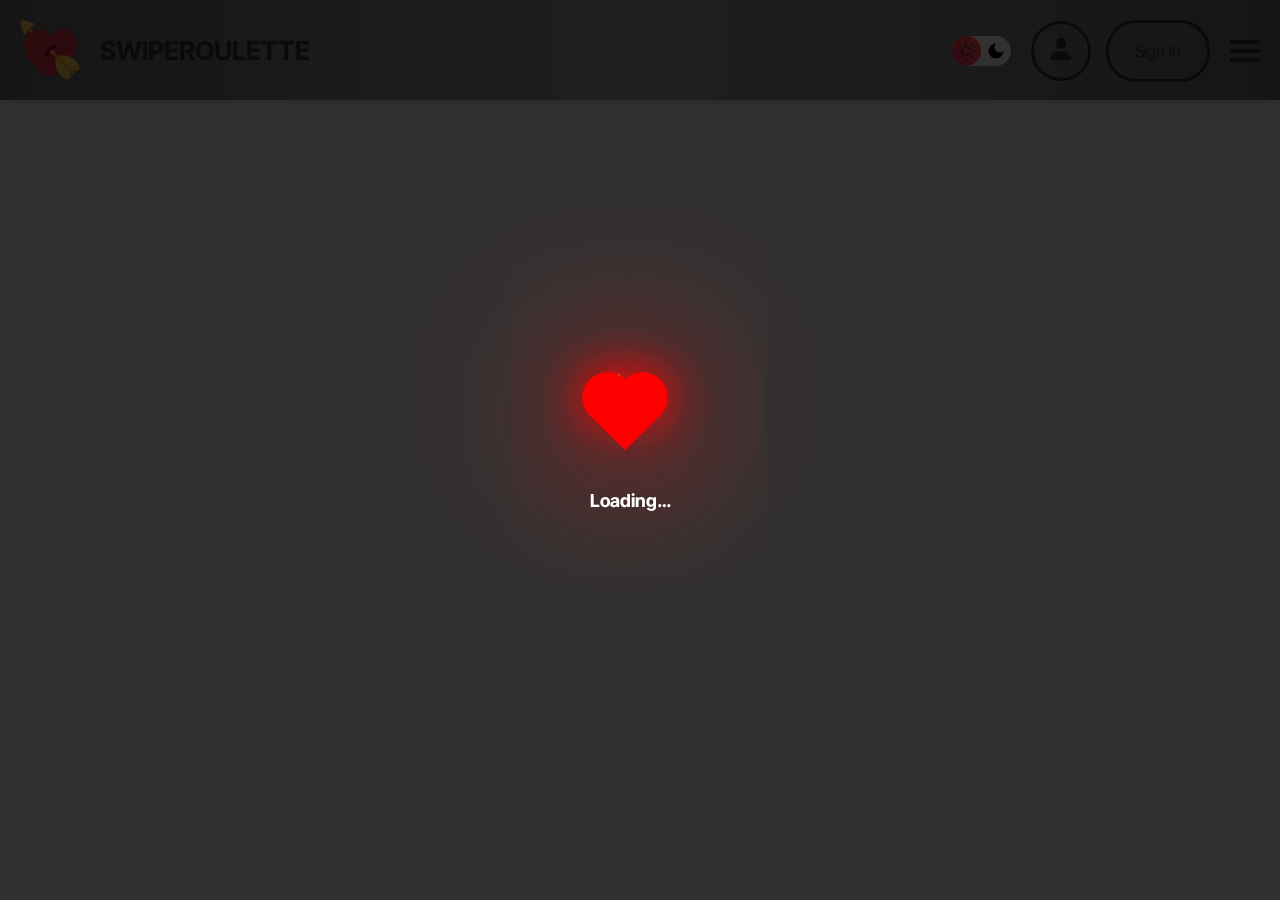
==== commit edde9556: "Add files via upload" ====
--- a/index.html
+++ b/index.html
@@ -92,9 +92,11 @@
   <section class="main-section" id="mainSection">
     <div class="left" id="content-section">
       <div class="content-left active" id="content1">
-        <h2>Lorem ipsum dolor sit amet</h2>
-        <p>Click the button below to&#160;Download chat!</p>
-        <a class="btn-app" href="#">Download</a>
+       <div class="hero-section">
+        <h2>Swipe Roulette</h2>
+        <p>Make friends, chose gender and region</p>
+        <button class="btn-app" data-popup="packagePopup" >March Gold</button>
+       </div>
       </div>
       <div class="content-left" id="content2">
         <div class="history">
@@ -543,8 +545,12 @@
             <input type="file" id="avatar-input" accept="image/*">
             <input type="text" id="name-input" placeholder="Name">
             <input type="date" id="birthday-input">
-            <input type="text" id="gender-input" placeholder="Gender">
-            <input type="text" id="location-input" placeholder="Location">
+
+            <select id="gender-input">
+                <option selected  value="male">Male</option>
+                <option value="female">Female</option>
+            </select>
+
             <div class="modal-buttons">
                 <button class="save-btn" id="save-btn">Save</button>
                 <button class="close-btn" id="close-btn">Close</button>
@@ -553,16 +559,29 @@
       </div>
       <div class="content-left" id="content4">
         <div class="package-container">
-          <div class="package brilliant">
+          <div class="package ">
             <div class="name">Basic</div>
             <div class="price">&#8364;0</div>
             <div class="trial">Totally free</div>
             <hr />
             <ul>
-              <li><strong>5</strong> team members</li>
-              <li><strong>3</strong> team playlists</li>
-              <li><strong>Unlimited</strong> public playlists</li>
+            <li><strong>5</strong> team members</li>
+            <li><strong>3</strong> team playlists</li>
+            <li><strong>Unlimited</strong> public playlists</li>
             </ul>
+            <button type="button" class="package-btn">Buy now</button>
+          </div>
+          <div class="package brilliant">
+            <div class="name">Golden</div>
+            <div class="price">&#8364;2</div>
+            <div class="trial">Available for a&#160;month</div>
+            <hr />
+            <ul>
+            <li><strong>8</strong> team members</li>
+            <li><strong>6</strong> team playlists</li>
+            <li><strong>Unlimited</strong> public playlists</li>
+            </ul>
+            <button type="button" class="package-btn">Buy now</button>
           </div>
           <div class="package">
             <div class="name">Brilliant</div>
@@ -570,60 +589,16 @@
             <div class="trial">Free 30 day trial</div>
             <hr />
             <ul>
-              <li><strong>Unlimited</strong> team members</li>
-              <li><strong>Unlimited</strong> team playlists</li>
-              <li><strong>Unlimited</strong> public playlists</li>
-              <li>Team analytics</li>
-              <li>Send files</li>
+            <li><strong>Unlimited</strong> team members</li>
+            <li><strong>Unlimited</strong> team playlists</li>
+            <li><strong>Unlimited</strong> public playlists</li>
+            <li>Team analytics</li>
+            <li>Send files</li>
             </ul>
-          </div>
-          <div class="package">
-            <div class="name">Golden</div>
-            <div class="price">&#8364;2</div>
-            <div class="trial">Available for a&#160;month</div>
-            <hr />
-            <ul>
-              <li><strong>8</strong> team members</li>
-              <li><strong>6</strong> team playlists</li>
-              <li><strong>Unlimited</strong> public playlists</li>
-            </ul>
-          </div>
-          <div class="package brilliant">
-            <div class="name">Basic</div>
-            <div class="price">&#8364;0</div>
-            <div class="trial">Totally free</div>
-            <hr />
-            <ul>
-              <li><strong>5</strong> team members</li>
-              <li><strong>3</strong> team playlists</li>
-              <li><strong>Unlimited</strong> public playlists</li>
-            </ul>
-          </div>
-          <div class="package">
-            <div class="name">Brilliant</div>
-            <div class="price">&#8364;5</div>
-            <div class="trial">Free 30 day trial</div>
-            <hr />
-            <ul>
-              <li><strong>Unlimited</strong> team members</li>
-              <li><strong>Unlimited</strong> team playlists</li>
-              <li><strong>Unlimited</strong> public playlists</li>
-              <li>Team analytics</li>
-              <li>Send files</li>
-            </ul>
-          </div>
-          <div class="package">
-            <div class="name">Golden</div>
-            <div class="price">&#8364;2</div>
-            <div class="trial">Available for a&#160;month</div>
-            <hr />
-            <ul>
-              <li><strong>8</strong> team members</li>
-              <li><strong>6</strong> team playlists</li>
-              <li><strong>Unlimited</strong> public playlists</li>
-            </ul>
-          </div>
-        </div>
+            <button type="button" class="package-btn">Buy now</button>
+          </div>
+
+          </div>
       </div>
 
       <!-- <button type="button" class="btn-store btn-nav" data-popup="storePopup">Store</button> -->
@@ -675,13 +650,40 @@
         </button>
         <button class="btn-premium" data-tab="4">
           <svg viewBox="0 0 24 24" xmlns="http://www.w3.org/2000/svg">
-            <g stroke-width="0"></g>
-            <g stroke-linecap="round" stroke-linejoin="round"></g>
-            <g>
+            <defs>
+              <!-- Платиновый градиент -->
+
+            </defs>
+            <g >
+              <!-- Нижний элемент (опущен на 2px) -->
               <path
                 fill-rule="evenodd"
                 clip-rule="evenodd"
                 d="M5 19C5 18.4477 5.44772 18 6 18L18 18C18.5523 18 19 18.4477 19 19C19 19.5523 18.5523 20 18 20L6 20C5.44772 20 5 19.5523 5 19Z"
+                transform="translate(0, 1)"
+              ></path>
+              <!-- Корона -->
+              <path
+                fill-rule="evenodd"
+                clip-rule="evenodd"
+                d="M9.87867 4.70711C11.0502 3.53554 12.9497 3.53554 14.1213 4.70711L16.6878 7.27359C16.9922 7.57795 17.4571 7.6534 17.8421 7.46091L18.5528 7.10558C20.0877 6.33813 21.7842 7.80954 21.2416 9.43755L19.4045 14.9487C18.9962 16.1737 17.8498 17 16.5585 17H7.44151C6.15022 17 5.0038 16.1737 4.59546 14.9487L2.75842 9.43755C2.21575 7.80955 3.91231 6.33813 5.44721 7.10558L6.15787 7.46091C6.54286 7.6534 7.00783 7.57795 7.31219 7.27359L9.87867 4.70711Z"
+              ></path>
+            </g>
+          </svg>
+          <svg viewBox="0 0 24 24" xmlns="http://www.w3.org/2000/svg">
+            <defs>
+              <linearGradient id="gold-gradient" x1="0%" y1="0%" x2="100%" y2="100%">
+                <stop offset="0%" style="stop-color:#FFD700; stop-opacity:1"/>
+                <stop offset="50%" style="stop-color:#FFC107; stop-opacity:1"/>
+                <stop offset="100%" style="stop-color:#FF8C00; stop-opacity:1"/>
+              </linearGradient>
+            </defs>
+            <g stroke="url(#gold-gradient)" fill="url(#gold-gradient)">
+              <path
+                fill-rule="evenodd"
+                clip-rule="evenodd"
+                d="M5 19C5 18.4477 5.44772 18 6 18L18 18C18.5523 18 19 18.4477 19 19C19 19.5523 18.5523 20 18 20L6 20C5.44772 20 5 19.5523 5 19Z"
+                transform="translate(0, 2)"
               ></path>
               <path
                 fill-rule="evenodd"
@@ -690,6 +692,33 @@
               ></path>
             </g>
           </svg>
+
+          <svg viewBox="0 0 24 24" xmlns="http://www.w3.org/2000/svg">
+            <defs>
+              <!-- Бриллиантовый градиент -->
+              <linearGradient id="diamond-gradient" x1="0%" y1="0%" x2="100%" y2="100%">
+                <stop offset="0%" style="stop-color:#F0F8FF; stop-opacity:1"/> <!-- Голубоватый блеск -->
+                <stop offset="50%" style="stop-color:#D6ECF3; stop-opacity:1"/> <!-- Светло-серебристый -->
+                <stop offset="100%" style="stop-color:#B0C4DE; stop-opacity:1"/> <!-- Холодный серебристый -->
+              </linearGradient>
+            </defs>
+            <g stroke="url(#diamond-gradient)" fill="url(#diamond-gradient)">
+              <!-- Нижний элемент (опущен на 2px) -->
+              <path
+                fill-rule="evenodd"
+                clip-rule="evenodd"
+                d="M5 19C5 18.4477 5.44772 18 6 18L18 18C18.5523 18 19 18.4477 19 19C19 19.5523 18.5523 20 18 20L6 20C5.44772 20 5 19.5523 5 19Z"
+                transform="translate(0, 2)"
+              ></path>
+              <!-- Корона -->
+              <path
+                fill-rule="evenodd"
+                clip-rule="evenodd"
+                d="M9.87867 4.70711C11.0502 3.53554 12.9497 3.53554 14.1213 4.70711L16.6878 7.27359C16.9922 7.57795 17.4571 7.6534 17.8421 7.46091L18.5528 7.10558C20.0877 6.33813 21.7842 7.80954 21.2416 9.43755L19.4045 14.9487C18.9962 16.1737 17.8498 17 16.5585 17H7.44151C6.15022 17 5.0038 16.1737 4.59546 14.9487L2.75842 9.43755C2.21575 7.80955 3.91231 6.33813 5.44721 7.10558L6.15787 7.46091C6.54286 7.6534 7.00783 7.57795 7.31219 7.27359L9.87867 4.70711Z"
+              ></path>
+            </g>
+          </svg>
+
         </button>
       </div>
       <!-- <button type="button" class="btn-pr btn-nav" data-popup="popup1">Premium</button> -->
@@ -709,77 +738,73 @@
             <span class="online-icon"></span>
             74735 users online
           </p>
-        <div class="btns-setting-chat hide-on-stream">
-          <button data-popup="genderPopup" id="genderBtn">Gender</button>
+        <div class="btns-setting-chat ">
+          <button data-popup="settingsPopup" id="genderBtn">Gender</button>
           <input type="hidden" id="genderInput">
 
-          <button data-popup="countryPopup" id="countryBtn">Country</button>
+          <button data-popup="settingsPopup" id="countryBtn">Country</button>
           <input type="hidden" id="countryInput">
         </div>
         <button id="startButton">Start Chat</button>
-        <div class="tag-container">
-          <div class="tags" id="tags"></div>
-          <div class="input-container">
-              <span>#</span>
-              <input type="text" id="tagInput" maxlength="14" placeholder="Add Tag!">
-              <button class="add-button" id="addTag">
-                <svg viewBox="0 0 24 24" fill="none" xmlns="http://www.w3.org/2000/svg"><g  stroke-width="0"></g><g  stroke-linecap="round" stroke-linejoin="round"></g><g > <path d="M10.3009 13.6949L20.102 3.89742M10.5795 14.1355L12.8019 18.5804C13.339 19.6545 13.6075 20.1916 13.9458 20.3356C14.2394 20.4606 14.575 20.4379 14.8492 20.2747C15.1651 20.0866 15.3591 19.5183 15.7472 18.3818L19.9463 6.08434C20.2845 5.09409 20.4535 4.59896 20.3378 4.27142C20.2371 3.98648 20.013 3.76234 19.7281 3.66167C19.4005 3.54595 18.9054 3.71502 17.9151 4.05315L5.61763 8.2523C4.48114 8.64037 3.91289 8.83441 3.72478 9.15032C3.56153 9.42447 3.53891 9.76007 3.66389 10.0536C3.80791 10.3919 4.34498 10.6605 5.41912 11.1975L9.86397 13.42C10.041 13.5085 10.1295 13.5527 10.2061 13.6118C10.2742 13.6643 10.3352 13.7253 10.3876 13.7933C10.4468 13.87 10.491 13.9585 10.5795 14.1355Z"  stroke-width="2" stroke-linecap="round" stroke-linejoin="round"></path> </g></svg>
-              </button>
-          </div>
-      </div>
+
         <div class="controls">
           <div class="stream-load ">
             <div class="heart-container">
               <!-- Сердце с анимацией -->
               <div class="heart"></div>
               <div class="sparks-container">
-              <!-- Искры, которые идут из сердца -->
-              <div class="spark"></div>
-              <div class="spark"></div>
-              <div class="spark"></div>
-              <div class="spark"></div>
-              <div class="spark"></div>
+                <!-- Искры, которые идут из сердца -->
+                <div class="spark"></div>
+                <div class="spark"></div>
+                <div class="spark"></div>
+                <div class="spark"></div>
+                <div class="spark"></div>
               </div>
 
-          </div>
-          </div>
-            <div class="control-btn" data-popup="reportPopup" id="repButton">
-              <svg viewBox="0 0 24 24" xmlns="http://www.w3.org/2000/svg">
-                <defs>
-                  <!-- Определение линейного красного градиента -->
-                  <linearGradient id="gradRed" x1="0%" y1="0%" x2="100%" y2="100%">
-                    <stop offset="0%" style="stop-color:#ff4d4d; stop-opacity:1" /> <!-- Светло-красный -->
-                    <stop offset="100%" style="stop-color:#cc0000; stop-opacity:1" /> <!-- Темно-красный -->
-                  </linearGradient>
-                </defs>
-
-                <!-- Применение красного градиента к пути -->
-                <path fill="url(#gradRed)" fill-rule="evenodd" clip-rule="evenodd" d="M5 1C4.44772 1 4 1.44772 4 2V22C4 22.5523 4.44772 23 5 23C5.55228 23 6 22.5523 6 22V15.693L18.8542 10.8727C20.5846 10.2238 20.5846 7.77627 18.8542 7.12739L6 2.30705V2C6 1.44772 5.55228 1 5 1ZM6 4.44305V13.557L17.6526 9.18732C17.8256 9.12243 17.8256 8.87767 17.6526 8.81278L6 4.44305Z"></path>
-              </svg>
-
-              </div>
-            <div class="control-btn" id="backButton">
-              <svg fill="none" height="200px" width="200px" version="1.1" id="Layer_1" xmlns="http://www.w3.org/2000/svg" xmlns:xlink="http://www.w3.org/1999/xlink" viewBox="0 0 512.053 512.053" xml:space="preserve">
-                <defs>
-                  <!-- Определение линейного золотого градиента -->
-                  <linearGradient id="gradGold" x1="0%" y1="0%" x2="100%" y2="100%">
-                    <stop offset="0%" style="stop-color:#f1c40f; stop-opacity:1" /> <!-- Золотой -->
-                    <stop offset="100%" style="stop-color:#e67e22; stop-opacity:1" /> <!-- Оранжевый -->
-                  </linearGradient>
-                </defs>
-
-                <g id="SVGRepo_bgCarrier" stroke-width="0"></g>
-                <g  stroke-linecap="round" stroke-linejoin="round"></g>
+            </div>
+          </div>
+          <div class="control-btn" data-popup="reportPopup" id="repButton">
+            <svg viewBox="0 0 24 24" xmlns="http://www.w3.org/2000/svg">
+              <defs>
+                <!-- Определение линейного красного градиента -->
+                <linearGradient id="gradRed" x1="0%" y1="0%" x2="100%" y2="100%">
+                  <stop offset="0%" style="stop-color:#ff4d4d; stop-opacity:1" /> <!-- Светло-красный -->
+                  <stop offset="100%" style="stop-color:#cc0000; stop-opacity:1" /> <!-- Темно-красный -->
+                </linearGradient>
+              </defs>
+
+              <!-- Применение красного градиента к пути -->
+              <path fill="url(#gradRed)" fill-rule="evenodd" clip-rule="evenodd"
+                d="M5 1C4.44772 1 4 1.44772 4 2V22C4 22.5523 4.44772 23 5 23C5.55228 23 6 22.5523 6 22V15.693L18.8542 10.8727C20.5846 10.2238 20.5846 7.77627 18.8542 7.12739L6 2.30705V2C6 1.44772 5.55228 1 5 1ZM6 4.44305V13.557L17.6526 9.18732C17.8256 9.12243 17.8256 8.87767 17.6526 8.81278L6 4.44305Z">
+              </path>
+            </svg>
+
+          </div>
+          <div class="control-btn" id="backButton">
+            <svg fill="none" height="200px" width="200px" version="1.1" id="Layer_1" xmlns="http://www.w3.org/2000/svg"
+              xmlns:xlink="http://www.w3.org/1999/xlink" viewBox="0 0 512.053 512.053" xml:space="preserve">
+              <defs>
+                <!-- Определение линейного золотого градиента -->
+                <linearGradient id="gradGold" x1="0%" y1="0%" x2="100%" y2="100%">
+                  <stop offset="0%" style="stop-color:#f1c40f; stop-opacity:1" /> <!-- Золотой -->
+                  <stop offset="100%" style="stop-color:#e67e22; stop-opacity:1" /> <!-- Оранжевый -->
+                </linearGradient>
+              </defs>
+
+              <g id="SVGRepo_bgCarrier" stroke-width="0"></g>
+              <g stroke-linecap="round" stroke-linejoin="round"></g>
+              <g>
                 <g>
                   <g>
-                    <g>
-                      <path d="M496.197,343.5C461.595,226.721,356.4,145.057,234.672,139.34V53.793c0-8.619-5.184-16.405-13.163-19.712 c-7.979-3.328-17.152-1.472-23.253,4.629l-192,192c-8.341,8.341-8.341,21.824,0,30.165l192,192 c6.101,6.101,15.275,7.957,23.253,4.629c7.979-3.285,13.163-11.093,13.163-19.712v-109.78 c41.429-4.203,153.195,0.043,237.675,142.037c3.755,6.336,10.453,9.557,17.536,9.557c2.155,0,4.309-0.299,6.464-0.875 c9.237-2.539,15.68-11.947,15.68-21.547C512.475,418.636,507.141,380.385,496.197,343.5z" fill="url(#gradGold)"></path>
-                    </g>
+                    <path
+                      d="M496.197,343.5C461.595,226.721,356.4,145.057,234.672,139.34V53.793c0-8.619-5.184-16.405-13.163-19.712 c-7.979-3.328-17.152-1.472-23.253,4.629l-192,192c-8.341,8.341-8.341,21.824,0,30.165l192,192 c6.101,6.101,15.275,7.957,23.253,4.629c7.979-3.285,13.163-11.093,13.163-19.712v-109.78 c41.429-4.203,153.195,0.043,237.675,142.037c3.755,6.336,10.453,9.557,17.536,9.557c2.155,0,4.309-0.299,6.464-0.875 c9.237-2.539,15.68-11.947,15.68-21.547C512.475,418.636,507.141,380.385,496.197,343.5z"
+                      fill="url(#gradGold)"></path>
                   </g>
                 </g>
-              </svg>
-
-            </div>
+              </g>
+            </svg>
+
+          </div>
           <div class="control-btn" id="stopButton">
             <svg viewBox="0 0 16 16" xmlns="http://www.w3.org/2000/svg">
               <defs>
@@ -791,11 +816,14 @@
               </defs>
 
               <!-- Применение красного градиента к пути -->
-              <path fill="url(#gradRed)" fill-rule="evenodd" d="M11.2929,3.29289 C11.6834,2.90237 12.3166,2.90237 12.7071,3.29289 C13.0976,3.68342 13.0976,4.31658 12.7071,4.70711 L9.41421,8 L12.7071,11.2929 C13.0976,11.6834 13.0976,12.3166 12.7071,12.7071 C12.3166,13.0976 11.6834,13.0976 11.2929,12.7071 L8,9.41421 L4.70711,12.7071 C4.31658,13.0976 3.68342,13.0976 3.29289,12.7071 C2.90237,12.3166 2.90237,11.6834 3.29289,11.2929 L6.58579,8 L3.29289,4.70711 C2.90237,4.31658 2.90237,3.68342 3.29289,3.29289 C3.68342,2.90237 4.31658,2.90237 4.70711,3.29289 L8,6.58579 L11.2929,3.29289 Z"></path>
+              <path fill="url(#gradRed)" fill-rule="evenodd"
+                d="M11.2929,3.29289 C11.6834,2.90237 12.3166,2.90237 12.7071,3.29289 C13.0976,3.68342 13.0976,4.31658 12.7071,4.70711 L9.41421,8 L12.7071,11.2929 C13.0976,11.6834 13.0976,12.3166 12.7071,12.7071 C12.3166,13.0976 11.6834,13.0976 11.2929,12.7071 L8,9.41421 L4.70711,12.7071 C4.31658,13.0976 3.68342,13.0976 3.29289,12.7071 C2.90237,12.3166 2.90237,11.6834 3.29289,11.2929 L6.58579,8 L3.29289,4.70711 C2.90237,4.31658 2.90237,3.68342 3.29289,3.29289 C3.68342,2.90237 4.31658,2.90237 4.70711,3.29289 L8,6.58579 L11.2929,3.29289 Z">
+              </path>
             </svg>
-                        </div>
+          </div>
           <div class="control-btn" id="nextButton">
-            <svg viewBox="0 -2 12 12" version="1.1" xmlns="http://www.w3.org/2000/svg" xmlns:xlink="http://www.w3.org/1999/xlink" fill="none">
+            <svg viewBox="0 -2 12 12" version="1.1" xmlns="http://www.w3.org/2000/svg"
+              xmlns:xlink="http://www.w3.org/1999/xlink" fill="none">
               <defs>
                 <!-- Определение линейного градиента от фиолетового к синему -->
                 <linearGradient id="gradPurpleBlue" x1="0%" y1="0%" x2="100%" y2="100%">
@@ -813,93 +841,106 @@
                 <g stroke="none" stroke-width="1" fill="none" fill-rule="evenodd">
                   <g transform="translate(-144.000000, -3805.000000)" fill="none">
                     <g transform="translate(56.000000, 160.000000)">
-                      <path d="M99.684,3649.69353 L95.207,3652.82453 C94.571,3653.25353 94,3652.84553 94,3652.13153 L94,3650.14053 L89.78,3652.82453 C89.145,3653.25353 88,3652.84553 88,3652.13153 L88,3645.86853 C88,3645.15453 89.145,3644.74653 89.78,3645.17453 L94,3647.85953 L94,3645.86853 C94,3645.15453 94.571,3644.74653 95.207,3645.17453 L99.516,3648.30653 C100.03,3648.65353 100.198,3649.34653 99.684,3649.69353" fill="url(#gradPurpleBlue)"></path>
+                      <path
+                        d="M99.684,3649.69353 L95.207,3652.82453 C94.571,3653.25353 94,3652.84553 94,3652.13153 L94,3650.14053 L89.78,3652.82453 C89.145,3653.25353 88,3652.84553 88,3652.13153 L88,3645.86853 C88,3645.15453 89.145,3644.74653 89.78,3645.17453 L94,3647.85953 L94,3645.86853 C94,3645.15453 94.571,3644.74653 95.207,3645.17453 L99.516,3648.30653 C100.03,3648.65353 100.198,3649.34653 99.684,3649.69353"
+                        fill="url(#gradPurpleBlue)"></path>
                     </g>
                   </g>
                 </g>
               </g>
             </svg>
-                      </div>
+          </div>
           <div id="heart" class="heart-btn">
-            <svg viewBox="0 0 24 24" xmlns="http://www.w3.org/2000/svg">
-              <defs>
-                <!-- Определение яркого зелёного градиента -->
-                <linearGradient id="gradBrightGreen" x1="0%" y1="0%" x2="100%" y2="100%">
-                  <stop offset="0%" style="stop-color:#00ff00; stop-opacity:1" /> <!-- Яркий зелёный -->
-                  <stop offset="100%" style="stop-color:#009900; stop-opacity:1" /> <!-- Темно-зелёный -->
-                </linearGradient>
-              </defs>
-
-              <!-- Применение яркого зелёного градиента к пути -->
-              <path d="M15.7 4C18.87 4 21 6.98 21 9.76C21 15.39 12.16 20 12 20C11.84 20 3 15.39 3 9.76C3 6.98 5.13 4 8.3 4C10.12 4 11.31 4.91 12 5.71C12.69 4.91 13.88 4 15.7 4Z" 
-                    fill="url(#gradBrightGreen)" stroke-width="2" stroke-linecap="round" stroke-linejoin="round">
-              </path>
-            </svg>
-
-          </div>
-                      <div class="border-light"></div>
+           <span>Accept</span>
+
+          </div>
+          <div class="border-light"></div>
           <button id="toggleLight" class="flashlight-btn">
-            <svg
-              id="flashlightIcon"
-              viewBox="0 0 24 24"
-              fill="none"
-              xmlns="http://www.w3.org/2000/svg"
-            >
-              <path
-                d="M9 18H15"
-                stroke="#ffffff"
-                stroke-width="1.5"
-                stroke-linecap="round"
-                stroke-linejoin="round"
-              ></path>
-              <path
-                d="M10 21H14"
-                stroke="#ffffff"
-                stroke-width="1.5"
-                stroke-linecap="round"
-                stroke-linejoin="round"
-              ></path>
+            <svg id="flashlightIcon" viewBox="0 0 24 24" fill="none" xmlns="http://www.w3.org/2000/svg">
+              <path d="M9 18H15" stroke="#ffffff" stroke-width="1.5" stroke-linecap="round" stroke-linejoin="round"></path>
+              <path d="M10 21H14" stroke="#ffffff" stroke-width="1.5" stroke-linecap="round" stroke-linejoin="round"></path>
               <path
                 d="M9.00082 15C9.00098 13 8.50098 12.5 7.50082 11.5C6.50067 10.5 6.02422 9.48689 6.00082 8C5.95284 4.95029 8.00067 3 12.0008 3C16.001 3 18.0488 4.95029 18.0008 8C17.9774 9.48689 17.5007 10.5 16.5008 11.5C15.501 12.5 15.001 13 15.0008 15"
-                stroke="#ffffff"
-                stroke-width="1.5"
-                stroke-linecap="round"
-                stroke-linejoin="round"
-              ></path>
+                stroke="#ffffff" stroke-width="1.5" stroke-linecap="round" stroke-linejoin="round"></path>
+            </svg>
+          </button>
+          <button id="togglescreen" class="fullscreen-btn">
+            <svg id="togglescreenicon" viewBox="0 0 24 24" fill="none" xmlns="http://www.w3.org/2000/svg">
+              <g  stroke-width="0"></g>
+              <g  stroke-linecap="round" stroke-linejoin="round"></g>
+              <g >
+                <path
+                  d="M23 4C23 2.34315 21.6569 1 20 1H16C15.4477 1 15 1.44772 15 2C15 2.55228 15.4477 3 16 3H20C20.5523 3 21 3.44772 21 4V8C21 8.55228 21.4477 9 22 9C22.5523 9 23 8.55228 23 8V4Z"
+                  fill="#ffffff"></path>
+                <path
+                  d="M23 16C23 15.4477 22.5523 15 22 15C21.4477 15 21 15.4477 21 16V20C21 20.5523 20.5523 21 20 21H16C15.4477 21 15 21.4477 15 22C15 22.5523 15.4477 23 16 23H20C21.6569 23 23 21.6569 23 20V16Z"
+                  fill="#ffffff"></path>
+                <path
+                  d="M4 21H8C8.55228 21 9 21.4477 9 22C9 22.5523 8.55228 23 8 23H4C2.34315 23 1 21.6569 1 20V16C1 15.4477 1.44772 15 2 15C2.55228 15 3 15.4477 3 16V20C3 20.5523 3.44772 21 4 21Z"
+                  fill="#ffffff"></path>
+                <path
+                  d="M1 8C1 8.55228 1.44772 9 2 9C2.55228 9 3 8.55228 3 8L3 4C3 3.44772 3.44772 3 4 3H8C8.55228 3 9 2.55228 9 2C9 1.44772 8.55228 1 8 1H4C2.34315 1 1 2.34315 1 4V8Z"
+                  fill="#ffffff"></path>
+              </g>
             </svg>
           </button>
           <div class="logo logo-stream">
-            <svg viewBox="0 0 36 36" xmlns="http://www.w3.org/2000/svg" xmlns:xlink="http://www.w3.org/1999/xlink" aria-hidden="true" role="img" class="iconify iconify--twemoji" preserveAspectRatio="xMidYMid meet" ><g   stroke-width="0"></g><g   stroke-linecap="round" stroke-linejoin="round"></g><g  ><path fill="#FFAC33" d="M16.13 17.444L2.129 3.445c-.391-.39 1.023-1.804 1.414-1.415l14.001 14c.391.391-1.219 1.61-1.414 1.414z"></path><path fill="#DD2E44" d="M34.197 14.488a8.764 8.764 0 0 0-8.764-8.764a8.747 8.747 0 0 0-7.121 3.667a8.747 8.747 0 0 0-7.121-3.667a8.764 8.764 0 0 0-8.764 8.764c0 .686.087 1.351.236 1.99c1.217 7.562 9.624 15.538 15.649 17.729c6.024-2.19 14.432-10.167 15.647-17.728c.151-.64.238-1.305.238-1.991z"></path><path fill="#FFCC4D" d="M34.648 25.764s-4.509-4.45-6.41-4.45l-5.657-.009l-1.195 1.195l.009 5.657c0 1.901 4.45 6.41 4.45 6.41c.858.787 1.925 1.204 2.695 1.204c.634 0 1.14-.276 1.505-.775c.31-.427.426-.992.426-1.682c0-1.254-.556-2.864-1.39-4.313c1.449.833 3.059 1.39 4.313 1.39c.689 0 1.255-.116 1.682-.426c.499-.365.775-.871.775-1.505c.001-.771-.416-1.837-1.203-2.696z"></path><path fill="#FFAC33" d="M31.569 32.542c-.256 0-.487-.122-.683-.317L17.497 18.827c-.391-.391 1.023-1.805 1.414-1.415l13.39 13.399a1.015 1.015 0 0 1-.013 1.427a1.037 1.037 0 0 1-.719.304z"></path><path fill="#FFCC4D" d="M.161 1.123A1.003 1.003 0 0 1 1.402.152l6.541 1.625c.452.113.73.521.759.989a1.002 1.002 0 0 1-.793.961c-.144.031-3.636.833-4.005 4.051a.999.999 0 0 1-1.959.145L.195 1.381a.983.983 0 0 1-.034-.258z"></path><path fill="#A0041E" d="M22.184 16.015a1 1 0 0 1-.916.931c-3.268.269-3.75 2.12-4.217 3.91l-.108.411a1 1 0 0 1-1.929-.529l.103-.386c.489-1.875 1.306-5.013 5.988-5.399a1 1 0 0 1 1.079 1.062z"></path></g></svg>
+            <svg viewBox="0 0 36 36" xmlns="http://www.w3.org/2000/svg" xmlns:xlink="http://www.w3.org/1999/xlink"
+              aria-hidden="true" role="img" class="iconify iconify--twemoji" preserveAspectRatio="xMidYMid meet">
+              <g stroke-width="0"></g>
+              <g stroke-linecap="round" stroke-linejoin="round"></g>
+              <g>
+                <path fill="#FFAC33"
+                  d="M16.13 17.444L2.129 3.445c-.391-.39 1.023-1.804 1.414-1.415l14.001 14c.391.391-1.219 1.61-1.414 1.414z">
+                </path>
+                <path fill="#DD2E44"
+                  d="M34.197 14.488a8.764 8.764 0 0 0-8.764-8.764a8.747 8.747 0 0 0-7.121 3.667a8.747 8.747 0 0 0-7.121-3.667a8.764 8.764 0 0 0-8.764 8.764c0 .686.087 1.351.236 1.99c1.217 7.562 9.624 15.538 15.649 17.729c6.024-2.19 14.432-10.167 15.647-17.728c.151-.64.238-1.305.238-1.991z">
+                </path>
+                <path fill="#FFCC4D"
+                  d="M34.648 25.764s-4.509-4.45-6.41-4.45l-5.657-.009l-1.195 1.195l.009 5.657c0 1.901 4.45 6.41 4.45 6.41c.858.787 1.925 1.204 2.695 1.204c.634 0 1.14-.276 1.505-.775c.31-.427.426-.992.426-1.682c0-1.254-.556-2.864-1.39-4.313c1.449.833 3.059 1.39 4.313 1.39c.689 0 1.255-.116 1.682-.426c.499-.365.775-.871.775-1.505c.001-.771-.416-1.837-1.203-2.696z">
+                </path>
+                <path fill="#FFAC33"
+                  d="M31.569 32.542c-.256 0-.487-.122-.683-.317L17.497 18.827c-.391-.391 1.023-1.805 1.414-1.415l13.39 13.399a1.015 1.015 0 0 1-.013 1.427a1.037 1.037 0 0 1-.719.304z">
+                </path>
+                <path fill="#FFCC4D"
+                  d="M.161 1.123A1.003 1.003 0 0 1 1.402.152l6.541 1.625c.452.113.73.521.759.989a1.002 1.002 0 0 1-.793.961c-.144.031-3.636.833-4.005 4.051a.999.999 0 0 1-1.959.145L.195 1.381a.983.983 0 0 1-.034-.258z">
+                </path>
+                <path fill="#A0041E"
+                  d="M22.184 16.015a1 1 0 0 1-.916.931c-3.268.269-3.75 2.12-4.217 3.91l-.108.411a1 1 0 0 1-1.929-.529l.103-.386c.489-1.875 1.306-5.013 5.988-5.399a1 1 0 0 1 1.079 1.062z">
+                </path>
+              </g>
+            </svg>
             <p class="Logo-name">Swiperoulette</p>
-           </div>
-
-            <div class="chat-stream">
-              <div class="chat-stream-container">
-                  <div class="stream-messages"></div>
-                  <div class="stream-input-container">
-                      <input type="text" class="stream-message-input" placeholder="Type a message..." />
-                      <button class="stream-send-btn">
-                        <svg viewBox="0 0 24 24" fill="none" xmlns="http://www.w3.org/2000/svg">
-                          <defs>
-                            <!-- Определение линейного белого градиента -->
-                            <linearGradient id="gradWhite" x1="0%" y1="0%" x2="100%" y2="100%">
-                              <stop offset="0%" style="stop-color:#ffffff; stop-opacity:1" /> <!-- Белый -->
-                              <stop offset="100%" style="stop-color:#dcdcdc; stop-opacity:1" /> <!-- Светло-серый -->
-                            </linearGradient>
-                          </defs>
-
-                          <g id="SVGRepo_bgCarrier" stroke-width="0"></g>
-                          <g  stroke-linecap="round" stroke-linejoin="round"></g>
-                          <g>
-                            <path d="M20 4L3 9.31372L10.5 13.5M20 4L14.5 21L10.5 13.5M20 4L10.5 13.5" stroke="url(#gradWhite)" stroke-width="2" stroke-linecap="round" stroke-linejoin="round"></path>
-                          </g>
-                        </svg>
-
-                      </button>
-                  </div>
+          </div>
+
+          <div class="chat-stream">
+            <div class="chat-stream-container">
+              <div class="stream-messages"></div>
+              <div class="stream-input-container">
+                <input type="text" class="stream-message-input" placeholder="Type a message..." />
+                <button class="stream-send-btn">
+                  <svg viewBox="0 0 24 24" fill="none" xmlns="http://www.w3.org/2000/svg">
+                    <defs>
+                      <!-- Определение линейного белого градиента -->
+                      <linearGradient id="gradWhite" x1="0%" y1="0%" x2="100%" y2="100%">
+                        <stop offset="0%" style="stop-color:#ffffff; stop-opacity:1" /> <!-- Белый -->
+                        <stop offset="100%" style="stop-color:#dcdcdc; stop-opacity:1" /> <!-- Светло-серый -->
+                      </linearGradient>
+                    </defs>
+
+                    <g id="SVGRepo_bgCarrier" stroke-width="0"></g>
+                    <g stroke-linecap="round" stroke-linejoin="round"></g>
+                    <g>
+                      <path d="M20 4L3 9.31372L10.5 13.5M20 4L14.5 21L10.5 13.5M20 4L10.5 13.5" stroke="url(#gradWhite)"
+                        stroke-width="2" stroke-linecap="round" stroke-linejoin="round"></path>
+                    </g>
+                  </svg>
+
+                </button>
               </div>
-
-           </div>
+            </div>
+
+          </div>
         </div>
       </div>
     </div>
@@ -965,27 +1006,6 @@
 
     </div>
 
-    <div id="storePopup" class="popup">
-        <div class="popup-background">
-        </div>
-            <div class="popup-content">
-                <h2>Sign In</h2>
-                <p>Enter your credentials to&#160;sign in.</p>
-                <button class="popup-close">Close</button>
-            </div>
-
-    </div>
-    <div id="popup1" class="popup">
-        <div class="popup-background">
-        </div>
-            <div class="popup-content">
-                <h2>Sign In</h2>
-                <p>Enter your credentials to&#160;sign in.</p>
-                <button class="popup-close">Close</button>
-
-        </div>
-    </div>
-
     <div id="genderPopup" class="popup">
         <div class="popup-background"></div>
         <div class="popup-content gender-popup">
@@ -1012,6 +1032,70 @@
                     </span>
                     All
                 </button>
+            </div>
+        </div>
+    </div>
+
+    <div id="packagePopup" class="popup">
+        <div class="popup-background"></div>
+        <div class="popup-content">
+            <button class="popup-close">
+                <svg viewBox="0 0 24 24"  xmlns="http://www.w3.org/2000/svg"><g stroke-width="0"></g><g stroke-linecap="round" stroke-linejoin="round"></g><g> <path d="M20.7457 3.32851C20.3552 2.93798 19.722 2.93798 19.3315 3.32851L12.0371 10.6229L4.74275 3.32851C4.35223 2.93798 3.71906 2.93798 3.32854 3.32851C2.93801 3.71903 2.93801 4.3522 3.32854 4.74272L10.6229 12.0371L3.32856 19.3314C2.93803 19.722 2.93803 20.3551 3.32856 20.7457C3.71908 21.1362 4.35225 21.1362 4.74277 20.7457L12.0371 13.4513L19.3315 20.7457C19.722 21.1362 20.3552 21.1362 20.7457 20.7457C21.1362 20.3551 21.1362 19.722 20.7457 19.3315L13.4513 12.0371L20.7457 4.74272C21.1362 4.3522 21.1362 3.71903 20.7457 3.32851Z"></path> </g></svg>
+            </button>
+            <div class="package-container">
+                <div class="package ">
+                  <div class="name">Basic</div>
+                  <div class="price">&#8364;0</div>
+                  <div class="trial">Totally free</div>
+                  <hr />
+                  <ul>
+                    <li><strong>5</strong> team members</li>
+                    <li><strong>3</strong> team playlists</li>
+                    <li><strong>Unlimited</strong> public playlists</li>
+                  </ul>
+                  <button type="button" class="package-btn">Buy now</button>
+                </div>
+                <div class="package brilliant">
+                  <div class="name">Golden</div>
+                  <div class="price">&#8364;2</div>
+                  <div class="trial">Available for a&#160;month</div>
+                  <hr />
+                  <ul>
+                    <li><strong>8</strong> team members</li>
+                    <li><strong>6</strong> team playlists</li>
+                    <li><strong>Unlimited</strong> public playlists</li>
+                  </ul>
+                  <button type="button" class="package-btn">Buy now</button>
+                </div>
+                <div class="package">
+                  <div class="name">Brilliant</div>
+                  <div class="price">&#8364;5</div>
+                  <div class="trial">Free 30 day trial</div>
+                  <hr />
+                  <ul>
+                    <li><strong>Unlimited</strong> team members</li>
+                    <li><strong>Unlimited</strong> team playlists</li>
+                    <li><strong>Unlimited</strong> public playlists</li>
+                    <li>Team analytics</li>
+                    <li>Send files</li>
+                  </ul>
+                  <button type="button" class="package-btn">Buy now</button>
+                </div>
+
+              </div>
+        </div>
+    </div>
+    <div id="countryPopup" class="popup">
+        <div class="popup-background"></div>
+        <div class="popup-content">
+            <button class="popup-close">
+                <svg viewBox="0 0 24 24"  xmlns="http://www.w3.org/2000/svg"><g stroke-width="0"></g><g stroke-linecap="round" stroke-linejoin="round"></g><g> <path d="M20.7457 3.32851C20.3552 2.93798 19.722 2.93798 19.3315 3.32851L12.0371 10.6229L4.74275 3.32851C4.35223 2.93798 3.71906 2.93798 3.32854 3.32851C2.93801 3.71903 2.93801 4.3522 3.32854 4.74272L10.6229 12.0371L3.32856 19.3314C2.93803 19.722 2.93803 20.3551 3.32856 20.7457C3.71908 21.1362 4.35225 21.1362 4.74277 20.7457L12.0371 13.4513L19.3315 20.7457C19.722 21.1362 20.3552 21.1362 20.7457 20.7457C21.1362 20.3551 21.1362 19.722 20.7457 19.3315L13.4513 12.0371L20.7457 4.74272C21.1362 4.3522 21.1362 3.71903 20.7457 3.32851Z"></path> </g></svg>
+            </button>
+            <div class="country-select">
+                <button class="country-option" data-value="de">Germany <span><img src="./img/uk.png" alt="img"></span> </button>
+                <button class="country-option" data-value="jp">Japan <span><img src="./img/uk.png" alt="img"></span></button>
+                <button class="country-option" data-value="fr">France <span><img src="./img/uk.png" alt="img"></span></button>
+                <button class="country-option" data-value="ru">Russia <span><img src="./img/uk.png" alt="img"></span></button>
             </div>
         </div>
     </div>
@@ -1031,18 +1115,59 @@
             </div>
         </div>
     </div>
-    <div id="countryPopup" class="popup">
+    <div id="settingsPopup" class="popup">
         <div class="popup-background"></div>
-        <div class="popup-content">
+        <div class="popup-content gender-popup">
             <button class="popup-close">
                 <svg viewBox="0 0 24 24"  xmlns="http://www.w3.org/2000/svg"><g stroke-width="0"></g><g stroke-linecap="round" stroke-linejoin="round"></g><g> <path d="M20.7457 3.32851C20.3552 2.93798 19.722 2.93798 19.3315 3.32851L12.0371 10.6229L4.74275 3.32851C4.35223 2.93798 3.71906 2.93798 3.32854 3.32851C2.93801 3.71903 2.93801 4.3522 3.32854 4.74272L10.6229 12.0371L3.32856 19.3314C2.93803 19.722 2.93803 20.3551 3.32856 20.7457C3.71908 21.1362 4.35225 21.1362 4.74277 20.7457L12.0371 13.4513L19.3315 20.7457C19.722 21.1362 20.3552 21.1362 20.7457 20.7457C21.1362 20.3551 21.1362 19.722 20.7457 19.3315L13.4513 12.0371L20.7457 4.74272C21.1362 4.3522 21.1362 3.71903 20.7457 3.32851Z"></path> </g></svg>
             </button>
+            <h2>Gender</h2>
+            <div class="gender-select">
+
+                <button class="gender-option" data-value="male">
+                    <span >
+                    <img src="./img/male.png" alt="img">
+                    </span>
+                    Male
+                </button>
+                <button class="gender-option" data-value="female">
+                    <span >
+                        <img src="./img/female.png" alt="img">
+                    </span>
+                    Female
+                </button>
+                <button class="gender-option active" id="genderdef" data-value="all">
+                    <span >
+                        <img src="./img/gender.png" alt="img">
+                    </span>
+                    All
+                </button>
+            </div>
+            <h2>Tags</h2>
+            <div class="tag-container">
+
+                <div class="tags" id="tags"></div>
+                <div class="input-container">
+                    <span>#</span>
+                    <input type="text" id="tagInput" maxlength="14" placeholder="Add Tag!">
+                    <button class="add-button" id="addTag">
+                      <svg viewBox="0 0 24 24" fill="none" xmlns="http://www.w3.org/2000/svg"><g  stroke-width="0"></g><g  stroke-linecap="round" stroke-linejoin="round"></g><g > <path d="M10.3009 13.6949L20.102 3.89742M10.5795 14.1355L12.8019 18.5804C13.339 19.6545 13.6075 20.1916 13.9458 20.3356C14.2394 20.4606 14.575 20.4379 14.8492 20.2747C15.1651 20.0866 15.3591 19.5183 15.7472 18.3818L19.9463 6.08434C20.2845 5.09409 20.4535 4.59896 20.3378 4.27142C20.2371 3.98648 20.013 3.76234 19.7281 3.66167C19.4005 3.54595 18.9054 3.71502 17.9151 4.05315L5.61763 8.2523C4.48114 8.64037 3.91289 8.83441 3.72478 9.15032C3.56153 9.42447 3.53891 9.76007 3.66389 10.0536C3.80791 10.3919 4.34498 10.6605 5.41912 11.1975L9.86397 13.42C10.041 13.5085 10.1295 13.5527 10.2061 13.6118C10.2742 13.6643 10.3352 13.7253 10.3876 13.7933C10.4468 13.87 10.491 13.9585 10.5795 14.1355Z"  stroke-width="2" stroke-linecap="round" stroke-linejoin="round"></path> </g></svg>
+                    </button>
+                </div>
+            </div>
+
+                <h2>Region</h2>
+
             <div class="country-select">
-                <button class="country-option" data-value="de">Germany <span><img src="./img/uk.png" alt="img"></span> </button>
-                <button class="country-option" data-value="jp">Japan <span><img src="./img/uk.png" alt="img"></span></button>
-                <button class="country-option" data-value="fr">France <span><img src="./img/uk.png" alt="img"></span></button>
-                <button class="country-option" data-value="ru">Russia <span><img src="./img/uk.png" alt="img"></span></button>
-            </div>
+                <button class="country-option active" data-value="gl">Global <span><img src="./img/uk.png" alt="img"></span> </button>
+                <button class="country-option" data-value="eu">Europe <span><img src="./img/uk.png" alt="img"></span></button>
+                <button class="country-option" data-value="la">Latin America <span><img src="./img/uk.png" alt="img"></span></button>
+                <button class="country-option" data-value="na">North America <span><img src="./img/uk.png" alt="img"></span></button>
+                <button class="country-option" data-value="sa">Southeast Asia <span><img src="./img/uk.png" alt="img"></span> </button>
+                <button class="country-option" data-value="me">Middle East <span><img src="./img/uk.png" alt="img"></span></button>
+                <button class="country-option" data-value="naf">North Africa <span><img src="./img/uk.png" alt="img"></span></button>
+            </div>
+
         </div>
     </div>
     <div id="friendRequestPopup" class="popup" style="display: none;">
--- a/css/main.css
+++ b/css/main.css
@@ -119,13 +119,6 @@
 @font-face {
   font-family: ChivoMono;
   font-display: swap;
-  src: url("../fonts/ChivoMono-Bold.woff2") format("woff2"), url("../fonts/ChivoMono-Bold.woff") format("woff");
-  font-weight: 700;
-  font-style: normal;
-}
-@font-face {
-  font-family: ChivoMono;
-  font-display: swap;
   src: url("../fonts/ChivoMono-Medium.woff2") format("woff2"), url("../fonts/ChivoMono-Medium.woff") format("woff");
   font-weight: 500;
   font-style: normal;
@@ -147,15 +140,22 @@
 @font-face {
   font-family: InterTight;
   font-display: swap;
-  src: url("../fonts/InterTight-Regular.woff2") format("woff2"), url("../fonts/InterTight-Regular.woff") format("woff");
-  font-weight: 400;
+  src: url("../fonts/InterTight-Medium.woff2") format("woff2"), url("../fonts/InterTight-Medium.woff") format("woff");
+  font-weight: 500;
+  font-style: normal;
+}
+@font-face {
+  font-family: ChivoMono;
+  font-display: swap;
+  src: url("../fonts/ChivoMono-Bold.woff2") format("woff2"), url("../fonts/ChivoMono-Bold.woff") format("woff");
+  font-weight: 700;
   font-style: normal;
 }
 @font-face {
   font-family: InterTight;
   font-display: swap;
-  src: url("../fonts/InterTight-Medium.woff2") format("woff2"), url("../fonts/InterTight-Medium.woff") format("woff");
-  font-weight: 500;
+  src: url("../fonts/InterTight-Regular.woff2") format("woff2"), url("../fonts/InterTight-Regular.woff") format("woff");
+  font-weight: 400;
   font-style: normal;
 }
 html {
@@ -529,9 +529,43 @@
   opacity: 0.8;
 }
 
+body.dark-theme .section-pluses.full_bg,
+body.dark-theme .section-star.full_bg,
+body.dark-theme .section-like.full_bg {
+  background: var(--sec-color-d);
+}
+
+.section-pluses.reverse .pluses-content {
+  flex-direction: row-reverse;
+}
+@media (max-width: 1030px) {
+  .section-pluses.reverse .pluses-content {
+    flex-direction: column;
+  }
+}
+
+.section-star.full_bg,
+.section-pluses.full_bg,
+.section-like.full_bg {
+  background: var(--sec-color);
+}
+
 .section-pluses {
   padding: 50px 0;
 }
+.section-pluses .btn-app {
+  transition: all 0.3s ease 0s;
+  margin: 0 auto;
+  padding: 18px 26px;
+  font-size: 16px;
+  border: 3px var(--text) solid;
+  border-radius: 30px;
+}
+.section-pluses .btn-app:hover {
+  color: var(--text-d);
+  border: 3px solid var(--text);
+  background: var(--text);
+}
 .section-pluses .pluses-content {
   display: flex;
   justify-content: space-between;
@@ -542,6 +576,7 @@
   object-fit: contain;
   width: 100%;
   max-height: 500px;
+  max-width: 50%;
 }
 .section-pluses .pluses-content > div {
   display: flex;
@@ -724,6 +759,9 @@
   }
   .pluses-content {
     flex-direction: column;
+  }
+  .pluses-content img {
+    max-width: 100%;
   }
   h3.title {
     font-size: 36px;
@@ -778,6 +816,54 @@
     text-align: left;
   }
 }
+.section-star {
+  padding: 50px 0;
+}
+
+.star-list {
+  display: grid;
+  justify-content: space-between;
+  align-items: start;
+  grid-template-columns: repeat(4, minmax(200px, 700px));
+  gap: 10px;
+}
+
+@media (max-width: 1030px) {
+  .star-list {
+    gap: 30px;
+    grid-template-columns: repeat(2, minmax(200px, 700px));
+  }
+}
+@media (max-width: 499px) {
+  .star-list {
+    gap: 40px;
+    grid-template-columns: repeat(1, minmax(200px, 700px));
+  }
+}
+.star-item {
+  display: flex;
+  flex-direction: column;
+  align-items: center;
+  justify-content: center;
+  gap: 10px;
+}
+.star-item svg {
+  margin: 0 auto;
+  width: 80px;
+}
+.star-item p {
+  margin-top: 10px;
+  font-size: 20px;
+  display: flex;
+  flex-direction: column;
+  justify-content: center;
+  align-items: center;
+  text-align: center;
+}
+.star-item p span {
+  font-weight: 600;
+}
+
 * {
   user-select: none;
 }
@@ -839,7 +925,11 @@
   height: 100%;
   position: relative;
   min-height: 100vh;
-  background: VAR(--sec-color);
+  background: VAR(var(--main-color));
+}
+
+body.dark-theme .main-section {
+  background: var(--main-color-d);
 }
 
 .bubble {
@@ -859,7 +949,8 @@
   fill: white;
 }
 
-.left, .right {
+.left,
+.right {
   transition: all 0.3s ease 0s;
   width: 50%;
   overflow: hidden;
@@ -911,7 +1002,7 @@
   text-align: center;
 }
 .content-left p {
-  padding-top: 20px;
+  padding-top: 15px;
   max-width: 600px;
   font-size: 16px;
   line-height: 130%;
@@ -948,7 +1039,7 @@
 }
 .left .btn-app {
   transition: all 0.3s ease 0s;
-  margin-top: 40px;
+  margin-top: 20px;
   padding: 18px 26px;
   font-size: 16px;
   border: 3px var(--text) solid;
@@ -959,11 +1050,28 @@
   border: 3px solid var(--text);
   background: var(--text);
 }
+.left .btn-app {
+  position: relative;
+  transition: all 0.3s ease 0s;
+  margin-top: 20px;
+  padding: 18px 26px;
+  font-size: 16px;
+  border: 3px var(--text) solid;
+  border-radius: 30px;
+  font-weight: bold;
+}
+.left .btn-app:hover {
+  color: #fff;
+  background: linear-gradient(135deg, #FF8C00, #FFD700);
+  border-color: #FFD700;
+  box-shadow: 0 0 10px rgba(255, 215, 0, 0.7);
+}
 
 body.dark-theme .left .btn-app:hover {
-  color: var(--text);
-  border: 3px solid var(--text-d);
-  background: var(--text-d);
+  color: #fff;
+  background: linear-gradient(135deg, #FF8C00, #FFD700);
+  border-color: #FFD700;
+  box-shadow: 0 0 10px rgba(255, 215, 0, 0.7);
 }
 
 body.dark-theme .left .btn-app {
@@ -1082,9 +1190,12 @@
   transform: translate(-50%, 0);
 }
 .nav-list.nav-list-left {
-  background: rgba(255, 255, 255, 0.2); /* Полупрозрачный фон */
-  backdrop-filter: blur(10px); /* Размытие фона */
-  -webkit-backdrop-filter: blur(10px); /* Для Webkit-браузеров */
+  background: rgba(255, 255, 255, 0.2);
+  /* Полупрозрачный фон */
+  backdrop-filter: blur(10px);
+  /* Размытие фона */
+  -webkit-backdrop-filter: blur(10px);
+  /* Для Webkit-браузеров */
 }
 .nav-list.nav-list-left button {
   z-index: 6;
@@ -1118,17 +1229,41 @@
   overflow: hidden;
   width: 100%;
   height: 100%;
+  display: flex;
+  justify-content: center;
+  align-items: center;
 }
 
 #videoElement,
 #videoElement-user {
   object-fit: cover;
+  width: 90%;
+  height: 80%;
+  border-radius: 30px;
+  margin: 0 auto;
+  transform: scaleX(-1) scale(1);
+  /* Отражение и увеличение */
+}
+
+#videoElement.full-screen,
+#videoElement-user.full-screen {
+  object-fit: cover;
   width: 100%;
   height: 100%;
-  max-height: 100vh;
-  transform: scaleX(-1) scale(1); /* Отражение и увеличение */
-}
-
+  border-radius: 0px;
+  margin: 0 auto;
+  transform: scaleX(-1) scale(1);
+  /* Отражение и увеличение */
+}
+
+@media (max-width: 768px) {
+  #videoElement,
+  #videoElement-user {
+    border-radius: 0px;
+    width: 100%;
+    height: 100%;
+  }
+}
 .controls-container {
   height: 100%;
   width: 100%;
@@ -1156,8 +1291,10 @@
 .chat-friends {
   padding: 10px;
   max-width: 260px;
-  overflow-y: hidden; /* Включаем горизонтальную прокрутку */
-  scroll-snap-type: x mandatory; /* Для фиксации при прокрутке */
+  overflow-y: hidden;
+  /* Включаем горизонтальную прокрутку */
+  scroll-snap-type: x mandatory;
+  /* Для фиксации при прокрутке */
   -webkit-overflow-scrolling: touch;
   display: flex;
   justify-content: start;
@@ -1184,15 +1321,20 @@
   object-fit: cover;
 }
 .chat-friends::-webkit-scrollbar-thumb {
-  background-color: #ff7f50; /* Цвет "ползунка" */
-  border-radius: 4px; /* Округлые края ползунка */
+  background-color: #ff7f50;
+  /* Цвет "ползунка" */
+  border-radius: 4px;
+  /* Округлые края ползунка */
 }
 .chat-friends::-webkit-scrollbar-track {
-  background-color: #f0f0f0; /* Цвет фона полосы прокрутки */
-  border-radius: 4px; /* Округлые края фона */
+  background-color: #f0f0f0;
+  /* Цвет фона полосы прокрутки */
+  border-radius: 4px;
+  /* Округлые края фона */
 }
 .chat-friends::-webkit-scrollbar-thumb:hover {
-  background-color: #ff4500; /* Более темный оттенок при наведении */
+  background-color: #ff4500;
+  /* Более темный оттенок при наведении */
 }
 
 body.dark-theme .chat-friends {
@@ -1201,6 +1343,35 @@
 }
 
 .btns-setting-chat {
+  z-index: 2;
+}
+
+#settingsPopup h2 {
+  line-height: 200%;
+  font-weight: 600;
+  font-size: 20px;
+  padding: 0 20px;
+}
+
+.controls-container.stream .btns-setting-chat {
+  position: absolute;
+  right: 25%;
+  top: 10px;
+  transform: translate(50%, 0%);
+}
+.controls-container.stream .btns-setting-chat button {
+  padding: 10px 10px;
+}
+@media (max-width: 768px) {
+  .controls-container.stream .btns-setting-chat {
+    position: absolute;
+    right: 50%;
+    top: 10px;
+    transform: translate(50%, 0%);
+  }
+}
+
+.btns-setting-chat {
   display: flex;
   align-items: center;
   justify-content: center;
@@ -1208,14 +1379,22 @@
   border-radius: 30px;
   background: rgba(53, 46, 90, 0.5);
 }
+.btns-setting-chat button.active {
+  background: var(--btn-color);
+  color: var(--btn-color-text);
+}
 .btns-setting-chat button {
+  display: flex;
   text-align: center;
   padding: 12px 20px;
   font-size: 18px;
   color: #ffffff;
-  appearance: none; /* Убираем стандартную стрелочку */
-  -webkit-appearance: none; /* Убираем стрелочку на Safari */
-  -moz-appearance: none; /* Убираем стрелочку на Firefox */
+  appearance: none;
+  /* Убираем стандартную стрелочку */
+  -webkit-appearance: none;
+  /* Убираем стрелочку на Safari */
+  -moz-appearance: none;
+  /* Убираем стрелочку на Firefox */
   cursor: pointer;
   transition: all 0.3s ease 0s;
 }
@@ -1223,10 +1402,12 @@
   background: rgba(53, 46, 90, 0.3);
 }
 .btns-setting-chat button:focus {
-  outline: none; /* Убираем обводку при фокусе */
+  outline: none;
+  /* Убираем обводку при фокусе */
 }
 .btns-setting-chat button::-ms-expand {
-  display: none; /* Убираем стрелочку в IE */
+  display: none;
+  /* Убираем стрелочку в IE */
 }
 
 .btn-set-chat#gender {
@@ -1246,7 +1427,7 @@
   justify-content: center;
   align-items: center;
   gap: 10px 10px;
-  padding: 40px;
+  padding: 0px 20px 0px 20px;
   grid-template-columns: repeat(3, minmax(100px, 600px));
 }
 .gender-select button {
@@ -1266,6 +1447,10 @@
   justify-content: center;
   align-items: center;
 }
+.gender-select .gender-option.active {
+  background: var(--btn-color);
+  color: var(--btn-color-text);
+}
 
 .gender-option {
   display: flex;
@@ -1273,6 +1458,11 @@
   justify-content: center;
   align-items: center;
   gap: 10px;
+}
+@media (max-width: 768px) {
+  .gender-option {
+    flex-direction: row;
+  }
 }
 
 body.dark-theme .country-select button {
@@ -1280,11 +1470,16 @@
 }
 
 .country-select {
+  max-height: 200px;
+  overflow-y: auto;
   display: grid;
   justify-content: center;
   gap: 10px 10px;
-  padding: 40px;
+  padding: 0px 20px 20px 20px;
   grid-template-columns: repeat(auto-fit, minmax(100px, 700px));
+}
+.country-select::-webkit-scrollbar {
+  display: none;
 }
 .country-select button {
   padding: 10px 20px;
@@ -1293,8 +1488,12 @@
   font-size: 18px;
   font-weight: 500;
 }
+.country-select button.active {
+  background: var(--btn-color);
+  color: var(--btn-color-text);
+}
 .country-select .country-option > span img {
-  max-width: 40px;
+  max-width: 30px;
   object-fit: contain;
   width: 100%;
 }
@@ -1422,7 +1621,7 @@
   line-height: 130%;
   overflow: hidden;
   border-radius: 50%;
-  background: var(--btn-color-text);
+  background: white;
   color: var(--btn-color-text);
 }
 .control-btn svg {
@@ -1441,14 +1640,35 @@
   z-index: 1;
 }
 
+.main-section.stream .right {
+  background: white;
+}
+
+#togglescreen {
+  display: flex;
+  justify-content: center;
+  align-items: center;
+  width: 50px;
+  height: 50px;
+  padding: 10px;
+  border-radius: 50%;
+  background: var(--btn-color);
+  color: var(--btn-color-text);
+  position: absolute;
+  top: 140px;
+  right: 15px;
+  z-index: 1;
+}
+#togglescreen svg {
+  width: 30px;
+  height: 30px;
+}
+
 .logo.logo-stream {
   background: none;
   position: absolute;
   left: 20px;
-  bottom: 20px;
-}
-.logo.logo-stream p {
-  color: var(--btn-color-text);
+  bottom: 10px;
 }
 .logo.logo-stream svg {
   background: none;
@@ -1457,23 +1677,25 @@
 .controls .heart-btn {
   cursor: pointer;
   position: absolute;
-  bottom: 50px;
+  bottom: 70px;
   left: 23%;
-  padding: 10px;
+  padding: 15px;
   z-index: 1;
-  border-radius: 50%;
-  background: var(--btn-color-text);
+  border-radius: 30px;
+  font-weight: 500;
+  color: white;
+  background: linear-gradient(45deg, #f1c40f, #e67e22);
 }
 .controls .heart-btn svg {
   fill: rgb(84, 218, 84) !important;
-  width: 30px;
-  height: 30px;
+  width: 40px;
+  height: 40px;
   background: none;
 }
 
 .chat-stream {
   position: absolute;
-  bottom: 50px;
+  bottom: 10px;
   right: 0px;
   width: 50%;
   display: flex;
@@ -1503,7 +1725,8 @@
   top: 0;
   left: 0;
   right: 0;
-  height: 40px; /* Высота градиентного обреза */
+  height: 40px;
+  /* Высота градиентного обреза */
   background: linear-gradient(to top, rgba(255, 255, 255, 0) 0%, rgba(255, 255, 255, 0) 100%);
 }
 .chat-stream .stream-input-container {
@@ -1518,7 +1741,8 @@
   outline: none;
   font-size: 18px;
   background: rgba(255, 255, 255, 0.4);
-  backdrop-filter: blur(10px); /* Размытие фона */
+  backdrop-filter: blur(10px);
+  /* Размытие фона */
   -webkit-backdrop-filter: blur(10px);
   color: var(--text-d);
 }
@@ -1573,9 +1797,11 @@
   height: 10px;
   background: rgb(0, 255, 0);
   border-radius: 50%;
-  margin-right: 10px; /* Отступ между иконкой и текстом */
+  margin-right: 10px;
+  /* Отступ между иконкой и текстом */
   margin-bottom: 1px;
-  box-shadow: 0 0 5px rgba(0, 255, 0, 0.8); /* Свечение */
+  box-shadow: 0 0 5px rgba(0, 255, 0, 0.8);
+  /* Свечение */
   animation: pulse 1.5s infinite ease-in-out;
 }
 
@@ -1632,7 +1858,8 @@
   z-index: 1;
   margin-bottom: 50px;
 }
-#loading-screen .heart:before, #loading-screen .heart:after {
+#loading-screen .heart:before,
+#loading-screen .heart:after {
   content: "";
   position: absolute;
   background: red;
@@ -1739,6 +1966,15 @@
   display: flex;
   justify-content: center;
   align-items: center;
+}
+@media (max-width: 768px) {
+  .stream-load .heart-container {
+    width: 100%;
+    height: 50%;
+    top: 50%;
+    transform: translate(0%, -50%);
+    align-items: flex-start;
+  }
 }
 .stream-load .heart {
   width: 50px;
@@ -1752,7 +1988,8 @@
   z-index: 1;
   margin-bottom: 50px;
 }
-.stream-load .heart:before, .stream-load .heart:after {
+.stream-load .heart:before,
+.stream-load .heart:after {
   content: "";
   position: absolute;
   background: red;
@@ -1815,7 +2052,8 @@
 
 /* Для основного контента */
 .main {
-  display: none; /* Контент скрыт на старте */
+  display: none;
+  /* Контент скрыт на старте */
 }
 
 .theme-toggle {
@@ -1904,6 +2142,7 @@
   width: 100%;
   border-radius: 15px;
 }
+
 .history .history-item {
   background: var(--sec-color);
   margin: 10px 0;
@@ -1914,15 +2153,21 @@
   justify-content: space-between;
   flex-direction: column;
   gap: 10px;
-}
+  width: 100%;
+  max-width: 400px;
+  box-sizing: border-box;
+}
+
 .history .history-item img {
   width: 60px;
   height: 60px;
   border-radius: 50%;
 }
+
 .history .history-item p {
   margin: 0;
 }
+
 .history .super-msg {
   background: var(--btn-color);
   color: var(--btn-color-text);
@@ -1932,6 +2177,7 @@
   border-radius: 30px;
   margin: 10px 0;
 }
+
 .history .history-time {
   display: flex;
   justify-content: space-between;
@@ -1939,51 +2185,70 @@
   border-bottom: 1px grey solid;
   width: 100%;
 }
+
 .history .history-time > div {
   display: flex;
   gap: 10px;
 }
+
 .history .history-time p {
   padding: 8px;
 }
+
 .history .del {
   width: 20px;
 }
-.history .del svg, .history .del g, .history .del path {
+
+.history .del svg,
+.history .del g,
+.history .del path {
   fill: none;
   stroke: var(--text);
 }
+
 .history .rep {
   width: 20px;
   fill: none;
 }
+
 .history .rep path {
   fill: red;
 }
+
 .history .history-user {
   display: flex;
   padding: 0px 20px;
   justify-content: space-between;
   align-items: center;
   gap: 20px;
-}
+  width: 100%;
+}
+
 .history .history-name {
   display: flex;
   flex-direction: column;
   align-items: center;
   justify-content: center;
   gap: 10px;
-}
+  flex: 1;
+}
+
 .history .history-name p {
   padding: 0;
   font-size: 20px;
-}
+  white-space: nowrap;
+  overflow: hidden;
+  text-overflow: ellipsis;
+  max-width: 200px;
+}
+
 .history .history-info {
   display: flex;
   align-items: center;
   justify-content: center;
   gap: 20px;
 }
+
 .history .history-info p {
   font-size: 14px;
   display: flex;
@@ -1991,15 +2256,20 @@
   align-items: center;
   gap: 5px;
 }
+
 .history .history-info p span {
   display: flex;
   justify-content: center;
   align-items: center;
 }
+
 .history .history-info svg {
   width: 20px;
 }
-.history .history-info svg, .history .history-info g, .history .history-info path {
+
+.history .history-info svg,
+.history .history-info g,
+.history .history-info path {
   fill: none;
 }
 
@@ -2007,11 +2277,15 @@
   background: var(--sec-color-d);
 }
 
-body.dark-theme .del svg, body.dark-theme .del g, body.dark-theme .del path {
+body.dark-theme .del svg,
+body.dark-theme .del g,
+body.dark-theme .del path {
   stroke: var(--text-d);
 }
 
-body.dark-theme .history-info svg, body.dark-theme .history-info g, body.dark-theme .history-info path {
+body.dark-theme .history-info svg,
+body.dark-theme .history-info g,
+body.dark-theme .history-info path {
   stroke: var(--text-d);
 }
 
@@ -2083,10 +2357,14 @@
   font-size: 12px;
   padding: 5px 10px;
   line-height: 100%;
-  width: 180px; /* Ширина блока */
-  white-space: nowrap; /* Запрещает перенос текста */
-  overflow: hidden; /* Обрезает текст, выходящий за границы */
-  text-overflow: ellipsis; /* Добавляет ... в конце */
+  width: 180px;
+  /* Ширина блока */
+  white-space: nowrap;
+  /* Запрещает перенос текста */
+  overflow: hidden;
+  /* Обрезает текст, выходящий за границы */
+  text-overflow: ellipsis;
+  /* Добавляет ... в конце */
 }
 
 .chat.active {
@@ -2144,8 +2422,8 @@
 }
 
 /*--------------------
-Chat Title
---------------------*/
+          Chat Title
+          --------------------*/
 .chat-title {
   display: flex;
   flex-direction: column;
@@ -2160,7 +2438,8 @@
   text-align: left;
   padding: 10px 10px 10px 60px;
 }
-.chat-title h1, .chat-title h2 {
+.chat-title h1,
+.chat-title h2 {
   font-weight: normal;
   font-size: 14px;
   margin: 0;
@@ -2189,8 +2468,8 @@
 }
 
 /*--------------------
-Messages
---------------------*/
+          Messages
+          --------------------*/
 .messages {
   flex: 1 1 auto;
   overflow: hidden;
@@ -2259,14 +2538,32 @@
   text-align: right;
   background: var(--btn-color);
   border-radius: 10px 10px 0 10px;
+  margin: 8px 35px 8px 0;
 }
 .messages .message.message-personal::before {
   left: auto;
   right: 0;
   border-right: none;
   border-left: 5px solid transparent;
-  border-top: 4px solid var(--btn-color);
+  border-top: 4px solid #fd267a;
   bottom: -4px;
+}
+.messages .message.message-personal .avatar {
+  position: absolute;
+  z-index: 1;
+  bottom: -15px;
+  right: -35px;
+  left: auto;
+  width: 30px;
+  height: 30px;
+  border-radius: 30px;
+  overflow: hidden;
+  margin: 0px;
+  padding: 0px;
+  border-width: 2px;
+  border-style: solid;
+  border-color: rgba(255, 255, 255, 0.24);
+  border-image: initial;
 }
 .messages .message:last-child {
   margin-bottom: 30px;
@@ -2337,8 +2634,8 @@
 }
 
 /*--------------------
-Message Box
---------------------*/
+          Message Box
+          --------------------*/
 .message-box {
   flex: 0 1 40px;
   width: 100%;
@@ -2395,8 +2692,8 @@
 }
 
 /*--------------------
-Custom Srollbar
---------------------*/
+          Custom Srollbar
+          --------------------*/
 .mCSB_scrollTools {
   margin: 1px -3px 1px 0;
   opacity: 0;
@@ -2412,8 +2709,8 @@
 }
 
 /*--------------------
-Bounce
---------------------*/
+          Bounce
+          --------------------*/
 @keyframes bounce {
   0% {
     transform: matrix3d(0, 0, 0, 0, 0, 0, 0, 0, 0, 0, 1, 0, 0, 0, 0, 1);
@@ -2463,6 +2760,14 @@
     transform: translateY(-10px);
   }
 }
+.popup-content .package-container {
+  display: flex;
+}
+
+#packagePopup .popup-content {
+  max-width: 1000px;
+}
+
 .package-container {
   max-width: 1200px;
   margin: 0 auto;
@@ -2480,14 +2785,25 @@
   width: 280px;
   padding: 20px;
   background: var(--sec-color);
-  border: 3px solid #e8e8e8;
+  border: 3px solid var(--sec-color-d);
   border-radius: 7px;
   text-align: center;
   transition: transform 0.3s;
   position: relative;
 }
+.package-container .package .package-btn {
+  position: absolute;
+  bottom: 0;
+  left: 50%;
+  transform: translate(-50%, 50%);
+  padding: 10px 24px;
+  border: var(--sec-color-d) 3px solid;
+  color: var(--btn-color-text);
+  background: var(--btn-color);
+  border-radius: 30px;
+}
 .package-container .package:hover {
-  transform: translateY(-10px);
+  transform: scale(1.1);
 }
 .package-container .name {
   font-size: 2rem;
@@ -2536,7 +2852,8 @@
   color: var(--btn-color);
 }
 .package-container li::before {
-  content: "✔"; /* Checkmark */
+  content: "✔";
+  /* Checkmark */
   color: var(--btn-color);
   margin-right: 8px;
   font-size: 18px;
@@ -2654,7 +2971,8 @@
   background: var(--sec-color-d);
 }
 
-.input-group input, .input-group select {
+.input-group input,
+.input-group select {
   width: 100%;
   padding: 20px;
   background: rgba(255, 255, 255, 0.07);
@@ -2788,6 +3106,7 @@
   padding-bottom: 10px;
 }
 
+.modal select,
 .modal input {
   border-radius: 30px;
   width: 100%;
@@ -2831,16 +3150,20 @@
 }
 
 .chat-left-panel .messages img {
-  max-width: 200px; /* Ограничиваем ширину */
-  border-radius: 10px; /* Закругляем углы */
+  max-width: 200px;
+  /* Ограничиваем ширину */
+  border-radius: 10px;
+  /* Закругляем углы */
   display: block;
   margin-top: 5px;
-  box-shadow: 0 2px 5px rgba(0, 0, 0, 0.2); /* Тень для эффекта */
+  box-shadow: 0 2px 5px rgba(0, 0, 0, 0.2);
+  /* Тень для эффекта */
 }
 
 /* Стилизация изображений в исходящих сообщениях */
 .chat-left-panel .messages.message-personal img {
-  border-radius: 10px; /* Закругляем углы */
+  border-radius: 10px;
+  /* Закругляем углы */
   float: right;
 }
 
@@ -2925,9 +3248,6 @@
   .Logo-name {
     font-size: 20px;
   }
-  .logo svg {
-    width: 50px;
-  }
   .content-left h2 {
     font-size: 40px;
   }
@@ -2947,7 +3267,7 @@
     justify-content: center;
     align-items: center;
     gap: 10px 10px;
-    padding: 40px;
+    padding: 0px 20px 20px 20px;
     grid-template-columns: repeat(auto-fit, minmax(100px, 600px));
   }
   .chat-list-item img {
@@ -2965,7 +3285,8 @@
   }
   .chat-list-item div p {
     font-size: 10px;
-    width: 80px; /* Ширина блока */
+    width: 80px;
+    /* Ширина блока */
   }
   .package-container {
     padding: 100px 10px 100px 10px;
@@ -2991,7 +3312,7 @@
     padding: 0 20px;
   }
 }
-@media (max-width: 570px) {
+@media (max-width: 768px) {
   .chat-title {
     padding: 10px 5px 10px 50px;
   }
@@ -3058,10 +3379,14 @@
   .chat-list-item div h5 {
     font-size: 12px;
     padding: 5px 5px 0 5px;
-    width: 60px; /* Ширина блока */
-    white-space: nowrap; /* Запрещает перенос текста */
-    overflow: hidden; /* Обрезает текст, выходящий за границы */
-    text-overflow: ellipsis; /* Добавляет ... в конце */
+    width: 60px;
+    /* Ширина блока */
+    white-space: nowrap;
+    /* Запрещает перенос текста */
+    overflow: hidden;
+    /* Обрезает текст, выходящий за границы */
+    text-overflow: ellipsis;
+    /* Добавляет ... в конце */
   }
   .chat-list-item div p {
     display: none;
@@ -3220,20 +3545,24 @@
     top: 150px;
     right: 15px;
   }
+  #togglescreen {
+    top: 210px;
+    right: 15px;
+  }
   #heart {
     left: 15px;
     bottom: auto;
     top: 90px;
   }
   .chat-stream {
-    bottom: 15px;
+    bottom: 10px;
     width: 100%;
   }
   .chat-stream .chat-stream-container {
     width: 100%;
     display: flex;
     flex-direction: column;
-    padding: 0px 15px 0 60px;
+    padding: 0px 15px 0 90px;
     overflow: hidden;
   }
   .chat-stream .stream-messages {
@@ -3279,6 +3608,12 @@
   z-index: 999;
 }
 
+@media (max-width: 768px) {
+  .logo svg {
+    width: 50px;
+    height: 50px;
+  }
+}
 body.dark-theme .package {
   background: var(--sec-color-d);
 }
@@ -3322,7 +3657,8 @@
   left: 0;
   width: 100%;
   height: 100%;
-  background: rgba(0, 0, 0, 0.4); /* Темный фон */
+  background: rgba(0, 0, 0, 0.4);
+  /* Темный фон */
   display: flex;
   justify-content: center;
   align-items: center;
@@ -3342,6 +3678,11 @@
   padding: 20px;
   border-radius: 10px;
   box-shadow: 0px 0px 15px rgba(0, 0, 0, 0.3);
+  overflow-y: auto;
+  max-height: 98vh;
+}
+.popup-content::-webkit-scrollbar {
+  display: none;
 }
 
 body.dark-theme .popup-content {
@@ -3350,6 +3691,7 @@
 
 .popup-close {
   cursor: pointer;
+  z-index: 4;
   position: absolute;
   right: 20px;
   top: 20px;
@@ -3358,7 +3700,9 @@
 body.dark-theme .popup-content .popup-close {
   background: var(--sec-color-d);
 }
-body.dark-theme .popup-content .popup-close svg, body.dark-theme .popup-content .popup-close g, body.dark-theme .popup-content .popup-close path {
+body.dark-theme .popup-content .popup-close svg,
+body.dark-theme .popup-content .popup-close g,
+body.dark-theme .popup-content .popup-close path {
   fill: var(--text-d);
 }
 
@@ -3376,8 +3720,15 @@
 }
 
 .tag-container {
-  width: 280px;
+  width: 100%;
+  margin: 0px auto;
+  padding: 0 20px;
   border-radius: 5px;
+}
+@media (max-width: 768px) {
+  .tag-container {
+    padding: 0;
+  }
 }
 
 .tags {
@@ -3405,14 +3756,16 @@
 .input-container {
   display: flex;
   align-items: center;
-  border: 1px solid var(--main-color-d);
+  justify-content: start;
+  border: 3px solid var(--main-color-d);
   border-radius: 30px;
   overflow: hidden;
   background: hsla(0, 0%, 100%, 0.2);
+  width: 100%;
 }
 
 body.dark-theme .input-container {
-  border: 1px solid var(--main-color);
+  border: 3px solid var(--main-color);
 }
 
 .input-container span {
@@ -3421,20 +3774,45 @@
 
 .input-container input {
   border: none;
-  padding: 5px;
+  padding: 10px;
   flex-grow: 1;
   outline: none;
+  max-width: 215px;
+}
+@media (max-width: 768px) {
+  .input-container input {
+    max-width: 180px;
+  }
+}
+@media (max-width: 376px) {
+  .input-container input {
+    max-width: 130px;
+  }
+}
+
+@media (max-width: 768px) {
+  .country-select {
+    padding: 0px 0 0 0;
+  }
+}
+
+@media (max-width: 768px) {
+  .gender-select {
+    padding: 0px 0 10px 0;
+  }
 }
 
 .add-button {
+  min-width: 30px;
   background: var(--btn-color);
   color: var(--btn-color-text);
   border: none;
-  padding: 5px 15px 5px 10px;
+  padding: 10px 15px 10px 10px;
   cursor: pointer;
   display: flex;
   justify-content: center;
   align-items: center;
+  margin: 0 0 0 auto;
 }
 .add-button svg {
   fill: none !important;
@@ -3469,11 +3847,33 @@
   display: none;
 }
 
+.hero-section {
+  display: flex;
+  flex-direction: column;
+  justify-content: center;
+  align-items: center;
+  border-radius: 30px;
+  width: 100%;
+  height: 100%;
+  padding: 10px;
+}
+
+@media (max-width: 476px) {
+  .chat-list-item {
+    width: 100%;
+  }
+  .chat-list-item div h5 {
+    display: none;
+  }
+  .chat-list-item div p {
+    display: none;
+  }
+}
 /* Стиль для гамбургер-меню */
 .hamburger-menu {
   position: absolute;
   right: 20px;
-  top: 40px;
+  top: 35px;
 }
 
 @media (max-width: 1030px) {
@@ -3489,18 +3889,20 @@
 }
 
 .hamburger {
-  display: flex;
-  flex-direction: column;
-  justify-content: space-between;
-  width: 30px;
-  height: 21px;
+  width: 30px; /* Ширина контейнера */
+  height: 21px; /* Высота контейнера */
+  position: relative;
   cursor: pointer;
+  display: block; /* Убираем flex, чтобы блок занимал всю область */
+  z-index: 100; /* Убедитесь, что полосы не перекрываются друг другом */
 }
 
 .bar {
-  z-index: 100;
-  height: 4px;
-  width: 100%;
+  display: block; /* Каждая полоса на новой строке */
+  width: 100%; /* Полоса будет растягиваться на всю ширину контейнера */
+  height: 4px; /* Высота полоски */
+  background-color: #333; /* Цвет полоски */
+  margin: 5px 0; /* Отступы между полосками */
   transition: all 0.3s ease;
 }
 
@@ -3667,4 +4069,4 @@
 
 /* No styles code below. Only in modules */
 /* Не пишите CSS код ниже. Только в подключаемых файлах */
-/*# sourceMappingURL=[data-uri] */
+/*# sourceMappingURL=[data-uri]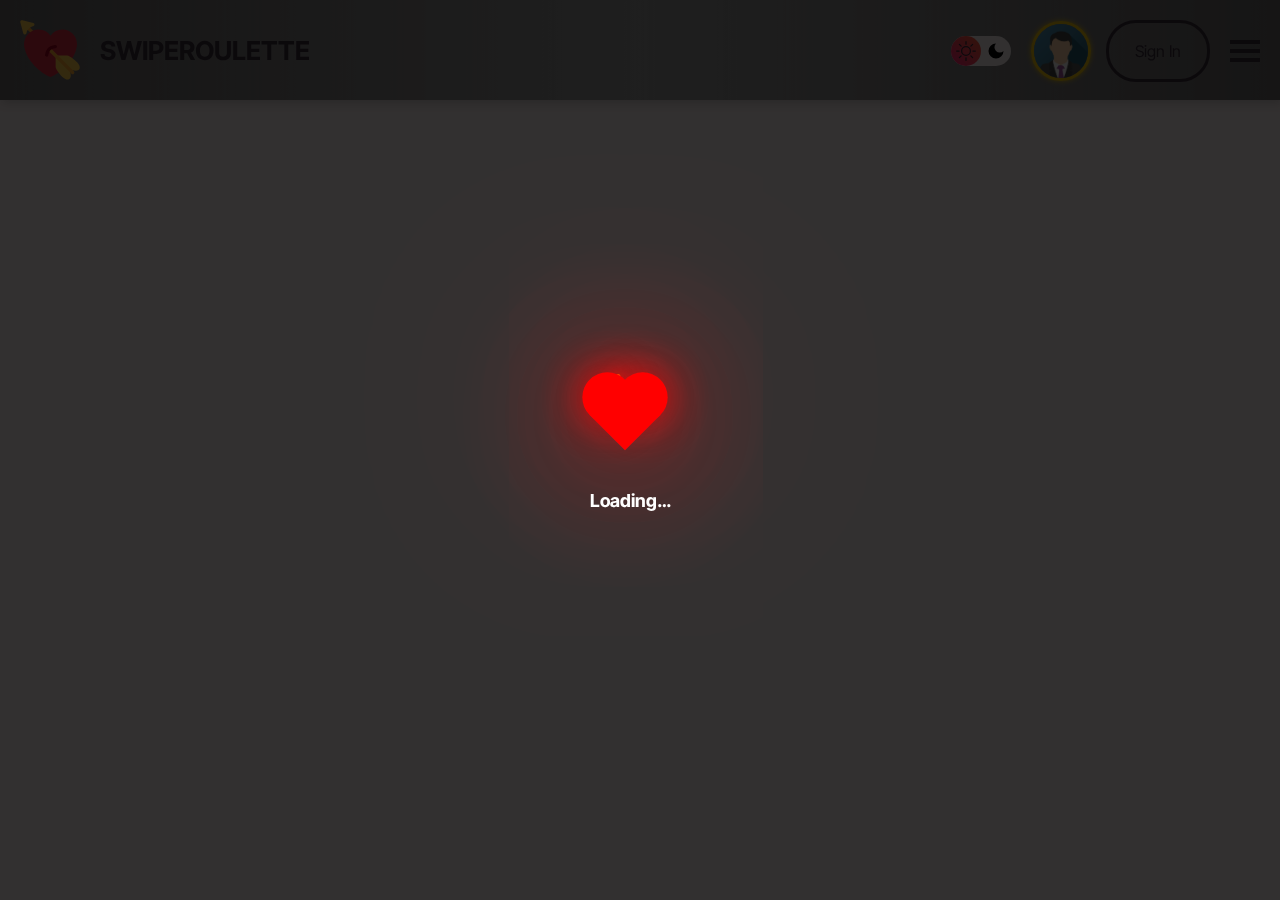
==== commit b37326d7: "Add files via upload" ====
--- a/index.html
+++ b/index.html
@@ -43,8 +43,11 @@
               </div>
 
         </div>
-        <button type="button" data-tab="5"class="btn-sing btn-profil btn-nav hide-on-stream active" >
-            <svg viewBox="0 0 56 56" xmlns="http://www.w3.org/2000/svg"><g  stroke-width="0"></g><g  stroke-linecap="round" stroke-linejoin="round"></g><g ><path d="M 28.0117 27.3672 C 33.0508 27.3672 37.3867 22.8672 37.3867 17.0078 C 37.3867 11.2187 33.0274 6.9297 28.0117 6.9297 C 22.9961 6.9297 18.6367 11.3125 18.6367 17.0547 C 18.6367 22.8672 22.9961 27.3672 28.0117 27.3672 Z M 13.2930 49.0703 L 42.7305 49.0703 C 46.4101 49.0703 47.7226 48.0156 47.7226 45.9531 C 47.7226 39.9062 40.1523 31.5625 28.0117 31.5625 C 15.8477 31.5625 8.2774 39.9062 8.2774 45.9531 C 8.2774 48.0156 9.5898 49.0703 13.2930 49.0703 Z"></path></g></svg> </button>
+        <button type="button" data-tab="5"class="btn-sing btn-profil btn-nav hide-on-stream active gold-plan" >
+            <svg viewBox="0 0 56 56" xmlns="http://www.w3.org/2000/svg"><g  stroke-width="0"></g><g  stroke-linecap="round" stroke-linejoin="round"></g><g ><path d="M 28.0117 27.3672 C 33.0508 27.3672 37.3867 22.8672 37.3867 17.0078 C 37.3867 11.2187 33.0274 6.9297 28.0117 6.9297 C 22.9961 6.9297 18.6367 11.3125 18.6367 17.0547 C 18.6367 22.8672 22.9961 27.3672 28.0117 27.3672 Z M 13.2930 49.0703 L 42.7305 49.0703 C 46.4101 49.0703 47.7226 48.0156 47.7226 45.9531 C 47.7226 39.9062 40.1523 31.5625 28.0117 31.5625 C 15.8477 31.5625 8.2774 39.9062 8.2774 45.9531 C 8.2774 48.0156 9.5898 49.0703 13.2930 49.0703 Z"></path></g></svg>
+            <img class="active" src="./img/avatar.png" alt="img">
+          </button>
+
         <button type="button" class="btn-sing btn-nav active" data-popup="signInPopup">Sign In</button>
 
     </div>
@@ -72,19 +75,19 @@
 
     <div id="loading-screen">
         <div class="heart-container">
-          <!-- Сердце с анимацией -->
-          <div class="heart"></div>
-          <div class="sparks-container">
-            <!-- Искры, которые идут из сердца -->
-            <div class="spark"></div>
-            <div class="spark"></div>
-            <div class="spark"></div>
-            <div class="spark"></div>
-            <div class="spark"></div>
-          </div>
-          <p>Loading&#8230;</p>
-        </div>
-      </div>
+            <!-- Сердце с анимацией -->
+            <div class="heart"></div>
+            <div class="sparks-container">
+                <!-- Искры, которые идут из сердца -->
+                <div class="spark"></div>
+                <div class="spark"></div>
+                <div class="spark"></div>
+                <div class="spark"></div>
+                <div class="spark"></div>
+            </div>
+            <p>Loading&#8230;</p>
+        </div>
+    </div>
 
 <main class="main">
   <div class="border-light"></div>
@@ -649,27 +652,28 @@
           </svg>
         </button>
         <button class="btn-premium" data-tab="4">
-          <svg viewBox="0 0 24 24" xmlns="http://www.w3.org/2000/svg">
+          <!-- <svg viewBox="0 0 24 24" xmlns="http://www.w3.org/2000/svg">
             <defs>
-              <!-- Платиновый градиент -->
-
+        
+             
+              
             </defs>
             <g >
-              <!-- Нижний элемент (опущен на 2px) -->
+         
               <path
                 fill-rule="evenodd"
                 clip-rule="evenodd"
                 d="M5 19C5 18.4477 5.44772 18 6 18L18 18C18.5523 18 19 18.4477 19 19C19 19.5523 18.5523 20 18 20L6 20C5.44772 20 5 19.5523 5 19Z"
                 transform="translate(0, 1)"
               ></path>
-              <!-- Корона -->
+             
               <path
                 fill-rule="evenodd"
                 clip-rule="evenodd"
                 d="M9.87867 4.70711C11.0502 3.53554 12.9497 3.53554 14.1213 4.70711L16.6878 7.27359C16.9922 7.57795 17.4571 7.6534 17.8421 7.46091L18.5528 7.10558C20.0877 6.33813 21.7842 7.80954 21.2416 9.43755L19.4045 14.9487C18.9962 16.1737 17.8498 17 16.5585 17H7.44151C6.15022 17 5.0038 16.1737 4.59546 14.9487L2.75842 9.43755C2.21575 7.80955 3.91231 6.33813 5.44721 7.10558L6.15787 7.46091C6.54286 7.6534 7.00783 7.57795 7.31219 7.27359L9.87867 4.70711Z"
               ></path>
             </g>
-          </svg>
+          </svg> -->
           <svg viewBox="0 0 24 24" xmlns="http://www.w3.org/2000/svg">
             <defs>
               <linearGradient id="gold-gradient" x1="0%" y1="0%" x2="100%" y2="100%">
@@ -693,31 +697,31 @@
             </g>
           </svg>
 
-          <svg viewBox="0 0 24 24" xmlns="http://www.w3.org/2000/svg">
+          <!-- <svg viewBox="0 0 24 24" xmlns="http://www.w3.org/2000/svg">
             <defs>
-              <!-- Бриллиантовый градиент -->
+           
               <linearGradient id="diamond-gradient" x1="0%" y1="0%" x2="100%" y2="100%">
-                <stop offset="0%" style="stop-color:#F0F8FF; stop-opacity:1"/> <!-- Голубоватый блеск -->
-                <stop offset="50%" style="stop-color:#D6ECF3; stop-opacity:1"/> <!-- Светло-серебристый -->
-                <stop offset="100%" style="stop-color:#B0C4DE; stop-opacity:1"/> <!-- Холодный серебристый -->
+                <stop offset="0%" style="stop-color:#F0F8FF; stop-opacity:1"/>
+                <stop offset="50%" style="stop-color:#D6ECF3; stop-opacity:1"/>
+                <stop offset="100%" style="stop-color:#B0C4DE; stop-opacity:1"/> 
               </linearGradient>
             </defs>
             <g stroke="url(#diamond-gradient)" fill="url(#diamond-gradient)">
-              <!-- Нижний элемент (опущен на 2px) -->
+           
               <path
                 fill-rule="evenodd"
                 clip-rule="evenodd"
                 d="M5 19C5 18.4477 5.44772 18 6 18L18 18C18.5523 18 19 18.4477 19 19C19 19.5523 18.5523 20 18 20L6 20C5.44772 20 5 19.5523 5 19Z"
                 transform="translate(0, 2)"
               ></path>
-              <!-- Корона -->
+           
               <path
                 fill-rule="evenodd"
                 clip-rule="evenodd"
                 d="M9.87867 4.70711C11.0502 3.53554 12.9497 3.53554 14.1213 4.70711L16.6878 7.27359C16.9922 7.57795 17.4571 7.6534 17.8421 7.46091L18.5528 7.10558C20.0877 6.33813 21.7842 7.80954 21.2416 9.43755L19.4045 14.9487C18.9962 16.1737 17.8498 17 16.5585 17H7.44151C6.15022 17 5.0038 16.1737 4.59546 14.9487L2.75842 9.43755C2.21575 7.80955 3.91231 6.33813 5.44721 7.10558L6.15787 7.46091C6.54286 7.6534 7.00783 7.57795 7.31219 7.27359L9.87867 4.70711Z"
               ></path>
             </g>
-          </svg>
+          </svg> -->
 
         </button>
       </div>
@@ -950,59 +954,217 @@
     <div id="signInPopup" class="popup">
         <div class="popup-background">
         </div>
-            <div class="popup-content">
-                <div class="auth-container">
-                    <div class="tabs">
-                        <div class="tab active" data-tab="login">Sign In</div>
-                        <div class="tab" data-tab="register">Register</div>
-                    </div>
-                    <div class="form-container">
-                        <form id="loginForm" class="form active">
-                            <div class="input-group">
-                                <input type="email" id="loginEmail" placeholder="Email" required>
-                            </div>
-                            <div class="input-group">
-                                <input type="password" id="loginPassword" placeholder="Password" required>
-                            </div>
-                            <div>
-                                <button type="submit">Sign In</button>
+        <div class="popup-content">
+            <div class="auth-container">
+                <div class="tabs">
+                    <div class="tab active" data-tab="login">Sign In</div>
+                    <div class="tab" data-tab="register">Register</div>
+                </div>
+                <div class="form-container">
+                    <form id="loginForm" class="form active">
+                        <div class="input-group">
+                            <input type="email" id="loginEmail" placeholder="Email" required>
+                        </div>
+                        <div class="input-group">
+                            <input type="password" id="loginPassword" placeholder="Password" required>
+                        </div>
+                        <div>
+                            <button type="submit">Sign In</button>
                             <div class="error-message" id="loginError">error-message</div>
-                            </div>
-                            <a href="/auth/google-login" class="google-auth">
-                                <span><svg viewBox="-0.5 0 48 48" version="1.1" xmlns="http://www.w3.org/2000/svg" xmlns:xlink="http://www.w3.org/1999/xlink" fill="#000000"><g  stroke-width="0"></g><g  stroke-linecap="round" stroke-linejoin="round"></g><g > <title>Google-color</title> <desc>Created with Sketch.</desc> <defs> </defs> <g id="Icons" stroke="none" stroke-width="1" fill="none" fill-rule="evenodd"> <g id="Color-" transform="translate(-401.000000, -860.000000)"> <g id="Google" transform="translate(401.000000, 860.000000)"> <path d="M9.82727273,24 C9.82727273,22.4757333 10.0804318,21.0144 10.5322727,19.6437333 L2.62345455,13.6042667 C1.08206818,16.7338667 0.213636364,20.2602667 0.213636364,24 C0.213636364,27.7365333 1.081,31.2608 2.62025,34.3882667 L10.5247955,28.3370667 C10.0772273,26.9728 9.82727273,25.5168 9.82727273,24" id="Fill-1" fill="#FBBC05"> </path> <path d="M23.7136364,10.1333333 C27.025,10.1333333 30.0159091,11.3066667 32.3659091,13.2266667 L39.2022727,6.4 C35.0363636,2.77333333 29.6954545,0.533333333 23.7136364,0.533333333 C14.4268636,0.533333333 6.44540909,5.84426667 2.62345455,13.6042667 L10.5322727,19.6437333 C12.3545909,14.112 17.5491591,10.1333333 23.7136364,10.1333333" id="Fill-2" fill="#EB4335"> </path> <path d="M23.7136364,37.8666667 C17.5491591,37.8666667 12.3545909,33.888 10.5322727,28.3562667 L2.62345455,34.3946667 C6.44540909,42.1557333 14.4268636,47.4666667 23.7136364,47.4666667 C29.4455,47.4666667 34.9177955,45.4314667 39.0249545,41.6181333 L31.5177727,35.8144 C29.3995682,37.1488 26.7323182,37.8666667 23.7136364,37.8666667" id="Fill-3" fill="#34A853"> </path> <path d="M46.1454545,24 C46.1454545,22.6133333 45.9318182,21.12 45.6113636,19.7333333 L23.7136364,19.7333333 L23.7136364,28.8 L36.3181818,28.8 C35.6879545,31.8912 33.9724545,34.2677333 31.5177727,35.8144 L39.0249545,41.6181333 C43.3393409,37.6138667 46.1454545,31.6490667 46.1454545,24" id="Fill-4" fill="#4285F4"> </path> </g> </g> </g> </g></svg></span>
+                        </div>
+                        <div class="auth-box">
+                            <a href="" class="link-auth">
+                                <span>
+                                    <svg viewBox="0 -4 32 32" fill="none" xmlns="http://www.w3.org/2000/svg">
+                                        <g stroke-width="0"></g>
+                                        <g stroke-linecap="round" stroke-linejoin="round"></g>
+                                        <g>
+                                            <path
+												d="M29.0909 0H2.90909C1.30244 0 0 1.30244 0 2.90909V20.3636C0 21.9703 1.30244 23.2727 2.90909 23.2727H29.0909C30.6976 23.2727 32 21.9703 32 20.3636V2.90909C32 1.30244 30.6976 0 29.0909 0Z"
+												fill="url(#paint0_linear_103_1797)"></path>
+                                            <path fill-rule="evenodd" clip-rule="evenodd"
+												d="M29.0909 0H2.90909C2.52332 0 2.15223 0.0738135 1.79583 0.221441C1.43942 0.369069 1.12483 0.579272 0.852049 0.852054L13.943 13.943C14.2157 14.2157 14.5303 14.4259 14.8867 14.5735C15.2431 14.7212 15.6142 14.7951 16 14.7951C16.3857 14.7951 16.7568 14.7212 17.1133 14.5735C17.4696 14.4259 17.7842 14.2157 18.057 13.943L31.1479 0.852049C30.8752 0.57927 30.5606 0.369067 30.2042 0.22144C29.8478 0.0738131 29.4767 0 29.0909 0Z"
+												fill="url(#paint1_linear_103_1797)"></path>
+                                            <defs>
+                                                <linearGradient id="paint0_linear_103_1797" x1="16" y1="0" x2="16"
+													y2="23.2727" gradientUnits="userSpaceOnUse">
+                                                    <stop stop-color="#FAC227"></stop>
+                                                    <stop offset="1" stop-color="#FAA627"></stop>
+                                                </linearGradient>
+                                                <linearGradient id="paint1_linear_103_1797" x1="16.0002" y1="0"
+													x2="16.0002" y2="14.7951" gradientUnits="userSpaceOnUse">
+                                                    <stop stop-color="#FCE4B1"></stop>
+                                                    <stop offset="1" stop-color="#FFD272"></stop>
+                                                </linearGradient>
+                                            </defs>
+                                        </g>
+                                    </svg> </span>
                             </a>
-                        </form>
-                        <form id="registerForm" class="form">
-                            <div class="input-group">
-                                <input type="text" id="registerName" placeholder="Full Name" required>
-                            </div>
-                            <div class="input-group">
-                                <input type="email" id="registerEmail" placeholder="Email" required>
-                            </div>
-                            <div class="input-group">
-                                <input type="password" id="registerPassword" placeholder="Password" required>
-                            </div>
-                            <div class="input-group">
-                                <select id="registerGender">
-                                    <option value="0">Male</option>
-                                    <option value="1">Female</option>
-                                </select>
-                            </div>
-                            <div>
-                                <button type="submit">Create Account</button>
+                            <a href="/auth/google-login" class="link-auth">
+                                <span><svg viewBox="-0.5 0 48 48" version="1.1" xmlns="http://www.w3.org/2000/svg"
+										xmlns:xlink="http://www.w3.org/1999/xlink" fill="#000000">
+                                        <g stroke-width="0"></g>
+                                        <g stroke-linecap="round" stroke-linejoin="round"></g>
+                                        <g>
+                                            <title>Google-color</title>
+                                            <desc>Created with Sketch.</desc>
+                                            <defs> </defs>
+                                            <g id="Icons" stroke="none" stroke-width="1" fill="none"
+												fill-rule="evenodd">
+                                                <g id="Color-" transform="translate(-401.000000, -860.000000)">
+                                                    <g id="Google" transform="translate(401.000000, 860.000000)">
+                                                        <path
+															d="M9.82727273,24 C9.82727273,22.4757333 10.0804318,21.0144 10.5322727,19.6437333 L2.62345455,13.6042667 C1.08206818,16.7338667 0.213636364,20.2602667 0.213636364,24 C0.213636364,27.7365333 1.081,31.2608 2.62025,34.3882667 L10.5247955,28.3370667 C10.0772273,26.9728 9.82727273,25.5168 9.82727273,24"
+															id="Fill-1" fill="#FBBC05"> </path>
+                                                        <path
+															d="M23.7136364,10.1333333 C27.025,10.1333333 30.0159091,11.3066667 32.3659091,13.2266667 L39.2022727,6.4 C35.0363636,2.77333333 29.6954545,0.533333333 23.7136364,0.533333333 C14.4268636,0.533333333 6.44540909,5.84426667 2.62345455,13.6042667 L10.5322727,19.6437333 C12.3545909,14.112 17.5491591,10.1333333 23.7136364,10.1333333"
+															id="Fill-2" fill="#EB4335"> </path>
+                                                        <path
+															d="M23.7136364,37.8666667 C17.5491591,37.8666667 12.3545909,33.888 10.5322727,28.3562667 L2.62345455,34.3946667 C6.44540909,42.1557333 14.4268636,47.4666667 23.7136364,47.4666667 C29.4455,47.4666667 34.9177955,45.4314667 39.0249545,41.6181333 L31.5177727,35.8144 C29.3995682,37.1488 26.7323182,37.8666667 23.7136364,37.8666667"
+															id="Fill-3" fill="#34A853"> </path>
+                                                        <path
+															d="M46.1454545,24 C46.1454545,22.6133333 45.9318182,21.12 45.6113636,19.7333333 L23.7136364,19.7333333 L23.7136364,28.8 L36.3181818,28.8 C35.6879545,31.8912 33.9724545,34.2677333 31.5177727,35.8144 L39.0249545,41.6181333 C43.3393409,37.6138667 46.1454545,31.6490667 46.1454545,24"
+															id="Fill-4" fill="#4285F4"> </path>
+                                                    </g>
+                                                </g>
+                                            </g>
+                                        </g>
+                                    </svg></span>
+                            </a>
+                            <a href="#" class="link-auth">
+                                <span>
+                                    <svg viewBox="0 0 16 16" xmlns="http://www.w3.org/2000/svg" fill="none">
+                                        <g stroke-width="0"></g>
+                                        <g stroke-linecap="round" stroke-linejoin="round"></g>
+                                        <g>
+                                            <path fill="#1877F2"
+												d="M15 8a7 7 0 00-7-7 7 7 0 00-1.094 13.915v-4.892H5.13V8h1.777V6.458c0-1.754 1.045-2.724 2.644-2.724.766 0 1.567.137 1.567.137v1.723h-.883c-.87 0-1.14.54-1.14 1.093V8h1.941l-.31 2.023H9.094v4.892A7.001 7.001 0 0015 8z">
+                                            </path>
+                                            <path fill="#ffffff"
+												d="M10.725 10.023L11.035 8H9.094V6.687c0-.553.27-1.093 1.14-1.093h.883V3.87s-.801-.137-1.567-.137c-1.6 0-2.644.97-2.644 2.724V8H5.13v2.023h1.777v4.892a7.037 7.037 0 002.188 0v-4.892h1.63z">
+                                            </path>
+                                        </g>
+                                    </svg> </span>
+                            </a>
+                            <a href="#" class="link-auth guest">
+                                guest
+                            </a>
+                        </div>
+                    </form>
+                    <form id="registerForm" class="form">
+                        <div class="input-group">
+                            <input type="text" id="registerName" placeholder="Full Name" required>
+                        </div>
+                        <div class="input-group">
+                            <input type="email" id="registerEmail" placeholder="Email" required>
+                        </div>
+                        <div class="input-group">
+                            <input type="password" id="registerPassword" placeholder="Password" required>
+                        </div>
+                        <div class="input-group">
+                            <select id="registerGender">
+                                <option value="0">Male</option>
+                                <option value="1">Female</option>
+                            </select>
+                        </div>
+                        <div>
+                            <button type="submit">Create Account</button>
                             <div class="error-message" id="registerError">error-message</div>
-                            </div>
-                            <a href="/auth/google-login" class="google-auth">
-                                <span><svg viewBox="-0.5 0 48 48" version="1.1" xmlns="http://www.w3.org/2000/svg" xmlns:xlink="http://www.w3.org/1999/xlink" fill="#000000"><g  stroke-width="0"></g><g  stroke-linecap="round" stroke-linejoin="round"></g><g > <title>Google-color</title> <desc>Created with Sketch.</desc> <defs> </defs> <g id="Icons" stroke="none" stroke-width="1" fill="none" fill-rule="evenodd"> <g id="Color-" transform="translate(-401.000000, -860.000000)"> <g id="Google" transform="translate(401.000000, 860.000000)"> <path d="M9.82727273,24 C9.82727273,22.4757333 10.0804318,21.0144 10.5322727,19.6437333 L2.62345455,13.6042667 C1.08206818,16.7338667 0.213636364,20.2602667 0.213636364,24 C0.213636364,27.7365333 1.081,31.2608 2.62025,34.3882667 L10.5247955,28.3370667 C10.0772273,26.9728 9.82727273,25.5168 9.82727273,24" id="Fill-1" fill="#FBBC05"> </path> <path d="M23.7136364,10.1333333 C27.025,10.1333333 30.0159091,11.3066667 32.3659091,13.2266667 L39.2022727,6.4 C35.0363636,2.77333333 29.6954545,0.533333333 23.7136364,0.533333333 C14.4268636,0.533333333 6.44540909,5.84426667 2.62345455,13.6042667 L10.5322727,19.6437333 C12.3545909,14.112 17.5491591,10.1333333 23.7136364,10.1333333" id="Fill-2" fill="#EB4335"> </path> <path d="M23.7136364,37.8666667 C17.5491591,37.8666667 12.3545909,33.888 10.5322727,28.3562667 L2.62345455,34.3946667 C6.44540909,42.1557333 14.4268636,47.4666667 23.7136364,47.4666667 C29.4455,47.4666667 34.9177955,45.4314667 39.0249545,41.6181333 L31.5177727,35.8144 C29.3995682,37.1488 26.7323182,37.8666667 23.7136364,37.8666667" id="Fill-3" fill="#34A853"> </path> <path d="M46.1454545,24 C46.1454545,22.6133333 45.9318182,21.12 45.6113636,19.7333333 L23.7136364,19.7333333 L23.7136364,28.8 L36.3181818,28.8 C35.6879545,31.8912 33.9724545,34.2677333 31.5177727,35.8144 L39.0249545,41.6181333 C43.3393409,37.6138667 46.1454545,31.6490667 46.1454545,24" id="Fill-4" fill="#4285F4"> </path> </g> </g> </g> </g></svg></span>
+                        </div>
+                        <div class="auth-box">
+                            <a href="#" class="link-auth">
+                                <span>
+                                    <svg viewBox="0 -4 32 32" fill="none" xmlns="http://www.w3.org/2000/svg">
+                                        <g id="SVGRepo_bgCarrier" stroke-width="0"></g>
+                                        <g id="SVGRepo_tracerCarrier" stroke-linecap="round" stroke-linejoin="round">
+                                        </g>
+                                        <g id="SVGRepo_iconCarrier">
+                                            <path
+												d="M29.0909 0H2.90909C1.30244 0 0 1.30244 0 2.90909V20.3636C0 21.9703 1.30244 23.2727 2.90909 23.2727H29.0909C30.6976 23.2727 32 21.9703 32 20.3636V2.90909C32 1.30244 30.6976 0 29.0909 0Z"
+												fill="url(#paint0_linear_103_1798)"></path>
+                                            <path fill-rule="evenodd" clip-rule="evenodd"
+												d="M29.0909 0H2.90909C2.52332 0 2.15223 0.0738135 1.79583 0.221441C1.43942 0.369069 1.12483 0.579272 0.852049 0.852054L13.943 13.943C14.2157 14.2157 14.5303 14.4259 14.8867 14.5735C15.2431 14.7212 15.6142 14.7951 16 14.7951C16.3857 14.7951 16.7568 14.7212 17.1133 14.5735C17.4696 14.4259 17.7842 14.2157 18.057 13.943L31.1479 0.852049C30.8752 0.57927 30.5606 0.369067 30.2042 0.22144C29.8478 0.0738131 29.4767 0 29.0909 0Z"
+												fill="url(#paint1_linear_103_1798)"></path>
+                                            <defs>
+                                                <linearGradient id="paint0_linear_103_1798" x1="16" y1="0" x2="16"
+													y2="23.2727" gradientUnits="userSpaceOnUse">
+                                                    <stop stop-color="#FAC227"></stop>
+                                                    <stop offset="1" stop-color="#FAA627"></stop>
+                                                </linearGradient>
+                                                <linearGradient id="paint1_linear_103_1798" x1="16.0002" y1="0"
+													x2="16.0002" y2="14.7951" gradientUnits="userSpaceOnUse">
+                                                    <stop stop-color="#FCE4B1"></stop>
+                                                    <stop offset="1" stop-color="#FFD272"></stop>
+                                                </linearGradient>
+                                            </defs>
+                                        </g>
+                                    </svg>
+                                </span>
                             </a>
-
-                        </form>
-                    </div>
+                            <a href="/auth/google-login" class="link-auth">
+                                <span><svg viewBox="-0.5 0 48 48" version="1.1" xmlns="http://www.w3.org/2000/svg"
+										xmlns:xlink="http://www.w3.org/1999/xlink" fill="#000000">
+                                        <g stroke-width="0"></g>
+                                        <g stroke-linecap="round" stroke-linejoin="round"></g>
+                                        <g>
+                                            <title>Google-color</title>
+                                            <desc>Created with Sketch.</desc>
+                                            <defs> </defs>
+                                            <g id="Icons" stroke="none" stroke-width="1" fill="none"
+												fill-rule="evenodd">
+                                                <g id="Color-" transform="translate(-401.000000, -860.000000)">
+                                                    <g id="Google" transform="translate(401.000000, 860.000000)">
+                                                        <path
+															d="M9.82727273,24 C9.82727273,22.4757333 10.0804318,21.0144 10.5322727,19.6437333 L2.62345455,13.6042667 C1.08206818,16.7338667 0.213636364,20.2602667 0.213636364,24 C0.213636364,27.7365333 1.081,31.2608 2.62025,34.3882667 L10.5247955,28.3370667 C10.0772273,26.9728 9.82727273,25.5168 9.82727273,24"
+															id="Fill-1" fill="#FBBC05"> </path>
+                                                        <path
+															d="M23.7136364,10.1333333 C27.025,10.1333333 30.0159091,11.3066667 32.3659091,13.2266667 L39.2022727,6.4 C35.0363636,2.77333333 29.6954545,0.533333333 23.7136364,0.533333333 C14.4268636,0.533333333 6.44540909,5.84426667 2.62345455,13.6042667 L10.5322727,19.6437333 C12.3545909,14.112 17.5491591,10.1333333 23.7136364,10.1333333"
+															id="Fill-2" fill="#EB4335"> </path>
+                                                        <path
+															d="M23.7136364,37.8666667 C17.5491591,37.8666667 12.3545909,33.888 10.5322727,28.3562667 L2.62345455,34.3946667 C6.44540909,42.1557333 14.4268636,47.4666667 23.7136364,47.4666667 C29.4455,47.4666667 34.9177955,45.4314667 39.0249545,41.6181333 L31.5177727,35.8144 C29.3995682,37.1488 26.7323182,37.8666667 23.7136364,37.8666667"
+															id="Fill-3" fill="#34A853"> </path>
+                                                        <path
+															d="M46.1454545,24 C46.1454545,22.6133333 45.9318182,21.12 45.6113636,19.7333333 L23.7136364,19.7333333 L23.7136364,28.8 L36.3181818,28.8 C35.6879545,31.8912 33.9724545,34.2677333 31.5177727,35.8144 L39.0249545,41.6181333 C43.3393409,37.6138667 46.1454545,31.6490667 46.1454545,24"
+															id="Fill-4" fill="#4285F4"> </path>
+                                                    </g>
+                                                </g>
+                                            </g>
+                                        </g>
+                                    </svg></span>
+                            </a>
+                            <a href="#" class="link-auth">
+                                <span>
+                                    <svg viewBox="0 0 16 16" xmlns="http://www.w3.org/2000/svg" fill="none">
+                                        <g stroke-width="0"></g>
+                                        <g stroke-linecap="round" stroke-linejoin="round"></g>
+                                        <g>
+                                            <path fill="#1877F2"
+												d="M15 8a7 7 0 00-7-7 7 7 0 00-1.094 13.915v-4.892H5.13V8h1.777V6.458c0-1.754 1.045-2.724 2.644-2.724.766 0 1.567.137 1.567.137v1.723h-.883c-.87 0-1.14.54-1.14 1.093V8h1.941l-.31 2.023H9.094v4.892A7.001 7.001 0 0015 8z">
+                                            </path>
+                                            <path fill="#ffffff"
+												d="M10.725 10.023L11.035 8H9.094V6.687c0-.553.27-1.093 1.14-1.093h.883V3.87s-.801-.137-1.567-.137c-1.6 0-2.644.97-2.644 2.724V8H5.13v2.023h1.777v4.892a7.037 7.037 0 002.188 0v-4.892h1.63z">
+                                            </path>
+                                        </g>
+                                    </svg> </span>
+                            </a>
+
+                        </div>
+
+                    </form>
                 </div>
-                <button class="popup-close">
-                    <svg viewBox="0 0 24 24"  xmlns="http://www.w3.org/2000/svg"><g stroke-width="0"></g><g stroke-linecap="round" stroke-linejoin="round"></g><g> <path d="M20.7457 3.32851C20.3552 2.93798 19.722 2.93798 19.3315 3.32851L12.0371 10.6229L4.74275 3.32851C4.35223 2.93798 3.71906 2.93798 3.32854 3.32851C2.93801 3.71903 2.93801 4.3522 3.32854 4.74272L10.6229 12.0371L3.32856 19.3314C2.93803 19.722 2.93803 20.3551 3.32856 20.7457C3.71908 21.1362 4.35225 21.1362 4.74277 20.7457L12.0371 13.4513L19.3315 20.7457C19.722 21.1362 20.3552 21.1362 20.7457 20.7457C21.1362 20.3551 21.1362 19.722 20.7457 19.3315L13.4513 12.0371L20.7457 4.74272C21.1362 4.3522 21.1362 3.71903 20.7457 3.32851Z"></path> </g></svg>
-                </button>
-            </div>
+            </div>
+            <button class="popup-close">
+                <svg viewBox="0 0 24 24" xmlns="http://www.w3.org/2000/svg">
+                    <g stroke-width="0"></g>
+                    <g stroke-linecap="round" stroke-linejoin="round"></g>
+                    <g>
+                        <path
+							d="M20.7457 3.32851C20.3552 2.93798 19.722 2.93798 19.3315 3.32851L12.0371 10.6229L4.74275 3.32851C4.35223 2.93798 3.71906 2.93798 3.32854 3.32851C2.93801 3.71903 2.93801 4.3522 3.32854 4.74272L10.6229 12.0371L3.32856 19.3314C2.93803 19.722 2.93803 20.3551 3.32856 20.7457C3.71908 21.1362 4.35225 21.1362 4.74277 20.7457L12.0371 13.4513L19.3315 20.7457C19.722 21.1362 20.3552 21.1362 20.7457 20.7457C21.1362 20.3551 21.1362 19.722 20.7457 19.3315L13.4513 12.0371L20.7457 4.74272C21.1362 4.3522 21.1362 3.71903 20.7457 3.32851Z">
+                        </path>
+                    </g>
+                </svg>
+            </button>
+        </div>
 
     </div>
 
@@ -1010,24 +1172,32 @@
         <div class="popup-background"></div>
         <div class="popup-content gender-popup">
             <button class="popup-close">
-                <svg viewBox="0 0 24 24"  xmlns="http://www.w3.org/2000/svg"><g stroke-width="0"></g><g stroke-linecap="round" stroke-linejoin="round"></g><g> <path d="M20.7457 3.32851C20.3552 2.93798 19.722 2.93798 19.3315 3.32851L12.0371 10.6229L4.74275 3.32851C4.35223 2.93798 3.71906 2.93798 3.32854 3.32851C2.93801 3.71903 2.93801 4.3522 3.32854 4.74272L10.6229 12.0371L3.32856 19.3314C2.93803 19.722 2.93803 20.3551 3.32856 20.7457C3.71908 21.1362 4.35225 21.1362 4.74277 20.7457L12.0371 13.4513L19.3315 20.7457C19.722 21.1362 20.3552 21.1362 20.7457 20.7457C21.1362 20.3551 21.1362 19.722 20.7457 19.3315L13.4513 12.0371L20.7457 4.74272C21.1362 4.3522 21.1362 3.71903 20.7457 3.32851Z"></path> </g></svg>
+                <svg viewBox="0 0 24 24" xmlns="http://www.w3.org/2000/svg">
+                    <g stroke-width="0"></g>
+                    <g stroke-linecap="round" stroke-linejoin="round"></g>
+                    <g>
+                        <path
+							d="M20.7457 3.32851C20.3552 2.93798 19.722 2.93798 19.3315 3.32851L12.0371 10.6229L4.74275 3.32851C4.35223 2.93798 3.71906 2.93798 3.32854 3.32851C2.93801 3.71903 2.93801 4.3522 3.32854 4.74272L10.6229 12.0371L3.32856 19.3314C2.93803 19.722 2.93803 20.3551 3.32856 20.7457C3.71908 21.1362 4.35225 21.1362 4.74277 20.7457L12.0371 13.4513L19.3315 20.7457C19.722 21.1362 20.3552 21.1362 20.7457 20.7457C21.1362 20.3551 21.1362 19.722 20.7457 19.3315L13.4513 12.0371L20.7457 4.74272C21.1362 4.3522 21.1362 3.71903 20.7457 3.32851Z">
+                        </path>
+                    </g>
+                </svg>
             </button>
 
             <div class="gender-select">
                 <button class="gender-option" data-value="male">
-                    <span >
-                    <img src="./img/male.png" alt="img">
+                    <span>
+                        <img src="./img/male.png" alt="img">
                     </span>
                     Male
                 </button>
                 <button class="gender-option" data-value="female">
-                    <span >
+                    <span>
                         <img src="./img/female.png" alt="img">
                     </span>
                     Female
                 </button>
                 <button class="gender-option" data-value="all">
-                    <span >
+                    <span>
                         <img src="./img/gender.png" alt="img">
                     </span>
                     All
@@ -1040,62 +1210,82 @@
         <div class="popup-background"></div>
         <div class="popup-content">
             <button class="popup-close">
-                <svg viewBox="0 0 24 24"  xmlns="http://www.w3.org/2000/svg"><g stroke-width="0"></g><g stroke-linecap="round" stroke-linejoin="round"></g><g> <path d="M20.7457 3.32851C20.3552 2.93798 19.722 2.93798 19.3315 3.32851L12.0371 10.6229L4.74275 3.32851C4.35223 2.93798 3.71906 2.93798 3.32854 3.32851C2.93801 3.71903 2.93801 4.3522 3.32854 4.74272L10.6229 12.0371L3.32856 19.3314C2.93803 19.722 2.93803 20.3551 3.32856 20.7457C3.71908 21.1362 4.35225 21.1362 4.74277 20.7457L12.0371 13.4513L19.3315 20.7457C19.722 21.1362 20.3552 21.1362 20.7457 20.7457C21.1362 20.3551 21.1362 19.722 20.7457 19.3315L13.4513 12.0371L20.7457 4.74272C21.1362 4.3522 21.1362 3.71903 20.7457 3.32851Z"></path> </g></svg>
+                <svg viewBox="0 0 24 24" xmlns="http://www.w3.org/2000/svg">
+                    <g stroke-width="0"></g>
+                    <g stroke-linecap="round" stroke-linejoin="round"></g>
+                    <g>
+                        <path
+							d="M20.7457 3.32851C20.3552 2.93798 19.722 2.93798 19.3315 3.32851L12.0371 10.6229L4.74275 3.32851C4.35223 2.93798 3.71906 2.93798 3.32854 3.32851C2.93801 3.71903 2.93801 4.3522 3.32854 4.74272L10.6229 12.0371L3.32856 19.3314C2.93803 19.722 2.93803 20.3551 3.32856 20.7457C3.71908 21.1362 4.35225 21.1362 4.74277 20.7457L12.0371 13.4513L19.3315 20.7457C19.722 21.1362 20.3552 21.1362 20.7457 20.7457C21.1362 20.3551 21.1362 19.722 20.7457 19.3315L13.4513 12.0371L20.7457 4.74272C21.1362 4.3522 21.1362 3.71903 20.7457 3.32851Z">
+                        </path>
+                    </g>
+                </svg>
             </button>
             <div class="package-container">
                 <div class="package ">
-                  <div class="name">Basic</div>
-                  <div class="price">&#8364;0</div>
-                  <div class="trial">Totally free</div>
-                  <hr />
-                  <ul>
-                    <li><strong>5</strong> team members</li>
-                    <li><strong>3</strong> team playlists</li>
-                    <li><strong>Unlimited</strong> public playlists</li>
-                  </ul>
-                  <button type="button" class="package-btn">Buy now</button>
+                    <div class="name">Basic</div>
+                    <div class="price">&#8364;0</div>
+                    <div class="trial">Totally free</div>
+                    <hr />
+                    <ul>
+                        <li><strong>5</strong> team members</li>
+                        <li><strong>3</strong> team playlists</li>
+                        <li><strong>Unlimited</strong> public playlists</li>
+                    </ul>
+                    <button type="button" class="package-btn">Buy now</button>
                 </div>
                 <div class="package brilliant">
-                  <div class="name">Golden</div>
-                  <div class="price">&#8364;2</div>
-                  <div class="trial">Available for a&#160;month</div>
-                  <hr />
-                  <ul>
-                    <li><strong>8</strong> team members</li>
-                    <li><strong>6</strong> team playlists</li>
-                    <li><strong>Unlimited</strong> public playlists</li>
-                  </ul>
-                  <button type="button" class="package-btn">Buy now</button>
+                    <div class="name">Golden</div>
+                    <div class="price">&#8364;2</div>
+                    <div class="trial">Available for a&#160;month</div>
+                    <hr />
+                    <ul>
+                        <li><strong>8</strong> team members</li>
+                        <li><strong>6</strong> team playlists</li>
+                        <li><strong>Unlimited</strong> public playlists</li>
+                    </ul>
+                    <button type="button" class="package-btn">Buy now</button>
                 </div>
                 <div class="package">
-                  <div class="name">Brilliant</div>
-                  <div class="price">&#8364;5</div>
-                  <div class="trial">Free 30 day trial</div>
-                  <hr />
-                  <ul>
-                    <li><strong>Unlimited</strong> team members</li>
-                    <li><strong>Unlimited</strong> team playlists</li>
-                    <li><strong>Unlimited</strong> public playlists</li>
-                    <li>Team analytics</li>
-                    <li>Send files</li>
-                  </ul>
-                  <button type="button" class="package-btn">Buy now</button>
+                    <div class="name">Brilliant</div>
+                    <div class="price">&#8364;5</div>
+                    <div class="trial">Free 30 day trial</div>
+                    <hr />
+                    <ul>
+                        <li><strong>Unlimited</strong> team members</li>
+                        <li><strong>Unlimited</strong> team playlists</li>
+                        <li><strong>Unlimited</strong> public playlists</li>
+                        <li>Team analytics</li>
+                        <li>Send files</li>
+                    </ul>
+                    <button type="button" class="package-btn">Buy now</button>
                 </div>
 
-              </div>
+            </div>
         </div>
     </div>
     <div id="countryPopup" class="popup">
         <div class="popup-background"></div>
         <div class="popup-content">
             <button class="popup-close">
-                <svg viewBox="0 0 24 24"  xmlns="http://www.w3.org/2000/svg"><g stroke-width="0"></g><g stroke-linecap="round" stroke-linejoin="round"></g><g> <path d="M20.7457 3.32851C20.3552 2.93798 19.722 2.93798 19.3315 3.32851L12.0371 10.6229L4.74275 3.32851C4.35223 2.93798 3.71906 2.93798 3.32854 3.32851C2.93801 3.71903 2.93801 4.3522 3.32854 4.74272L10.6229 12.0371L3.32856 19.3314C2.93803 19.722 2.93803 20.3551 3.32856 20.7457C3.71908 21.1362 4.35225 21.1362 4.74277 20.7457L12.0371 13.4513L19.3315 20.7457C19.722 21.1362 20.3552 21.1362 20.7457 20.7457C21.1362 20.3551 21.1362 19.722 20.7457 19.3315L13.4513 12.0371L20.7457 4.74272C21.1362 4.3522 21.1362 3.71903 20.7457 3.32851Z"></path> </g></svg>
+                <svg viewBox="0 0 24 24" xmlns="http://www.w3.org/2000/svg">
+                    <g stroke-width="0"></g>
+                    <g stroke-linecap="round" stroke-linejoin="round"></g>
+                    <g>
+                        <path
+							d="M20.7457 3.32851C20.3552 2.93798 19.722 2.93798 19.3315 3.32851L12.0371 10.6229L4.74275 3.32851C4.35223 2.93798 3.71906 2.93798 3.32854 3.32851C2.93801 3.71903 2.93801 4.3522 3.32854 4.74272L10.6229 12.0371L3.32856 19.3314C2.93803 19.722 2.93803 20.3551 3.32856 20.7457C3.71908 21.1362 4.35225 21.1362 4.74277 20.7457L12.0371 13.4513L19.3315 20.7457C19.722 21.1362 20.3552 21.1362 20.7457 20.7457C21.1362 20.3551 21.1362 19.722 20.7457 19.3315L13.4513 12.0371L20.7457 4.74272C21.1362 4.3522 21.1362 3.71903 20.7457 3.32851Z">
+                        </path>
+                    </g>
+                </svg>
             </button>
             <div class="country-select">
-                <button class="country-option" data-value="de">Germany <span><img src="./img/uk.png" alt="img"></span> </button>
-                <button class="country-option" data-value="jp">Japan <span><img src="./img/uk.png" alt="img"></span></button>
-                <button class="country-option" data-value="fr">France <span><img src="./img/uk.png" alt="img"></span></button>
-                <button class="country-option" data-value="ru">Russia <span><img src="./img/uk.png" alt="img"></span></button>
+                <button class="country-option" data-value="de">Germany <span><img src="./img/uk.png" alt="img"></span>
+                </button>
+                <button class="country-option" data-value="jp">Japan <span><img src="./img/uk.png"
+							alt="img"></span></button>
+                <button class="country-option" data-value="fr">France <span><img src="./img/uk.png"
+							alt="img"></span></button>
+                <button class="country-option" data-value="ru">Russia <span><img src="./img/uk.png"
+							alt="img"></span></button>
             </div>
         </div>
     </div>
@@ -1103,15 +1293,29 @@
         <div class="popup-background"></div>
         <div class="popup-content">
             <button class="popup-close">
-                <svg viewBox="0 0 24 24"  xmlns="http://www.w3.org/2000/svg"><g stroke-width="0"></g><g stroke-linecap="round" stroke-linejoin="round"></g><g> <path d="M20.7457 3.32851C20.3552 2.93798 19.722 2.93798 19.3315 3.32851L12.0371 10.6229L4.74275 3.32851C4.35223 2.93798 3.71906 2.93798 3.32854 3.32851C2.93801 3.71903 2.93801 4.3522 3.32854 4.74272L10.6229 12.0371L3.32856 19.3314C2.93803 19.722 2.93803 20.3551 3.32856 20.7457C3.71908 21.1362 4.35225 21.1362 4.74277 20.7457L12.0371 13.4513L19.3315 20.7457C19.722 21.1362 20.3552 21.1362 20.7457 20.7457C21.1362 20.3551 21.1362 19.722 20.7457 19.3315L13.4513 12.0371L20.7457 4.74272C21.1362 4.3522 21.1362 3.71903 20.7457 3.32851Z"></path> </g></svg>
+                <svg viewBox="0 0 24 24" xmlns="http://www.w3.org/2000/svg">
+                    <g stroke-width="0"></g>
+                    <g stroke-linecap="round" stroke-linejoin="round"></g>
+                    <g>
+                        <path
+							d="M20.7457 3.32851C20.3552 2.93798 19.722 2.93798 19.3315 3.32851L12.0371 10.6229L4.74275 3.32851C4.35223 2.93798 3.71906 2.93798 3.32854 3.32851C2.93801 3.71903 2.93801 4.3522 3.32854 4.74272L10.6229 12.0371L3.32856 19.3314C2.93803 19.722 2.93803 20.3551 3.32856 20.7457C3.71908 21.1362 4.35225 21.1362 4.74277 20.7457L12.0371 13.4513L19.3315 20.7457C19.722 21.1362 20.3552 21.1362 20.7457 20.7457C21.1362 20.3551 21.1362 19.722 20.7457 19.3315L13.4513 12.0371L20.7457 4.74272C21.1362 4.3522 21.1362 3.71903 20.7457 3.32851Z">
+                        </path>
+                    </g>
+                </svg>
             </button>
             <div class="report-select">
-                <button class="report-option" data-value="de">Report <span><img src="./img/custody.png" alt="img"></span> </button>
-                <button class="report-option" data-value="jp">Report <span><img src="./img/custody.png" alt="img"></span></button>
-                <button class="report-option" data-value="fr">Report <span><img src="./img/custody.png" alt="img"></span></button>
-                <button class="report-option" data-value="ru">Report <span><img src="./img/custody.png" alt="img"></span></button>
-                <button class="report-option" data-value="fr">Report <span><img src="./img/custody.png" alt="img"></span></button>
-                <button class="report-option" data-value="ru">Report <span><img src="./img/custody.png" alt="img"></span></button>
+                <button class="report-option" data-value="de">Report <span><img src="./img/custody.png" alt="img"></span>
+                </button>
+                <button class="report-option" data-value="jp">Report <span><img src="./img/custody.png"
+							alt="img"></span></button>
+                <button class="report-option" data-value="fr">Report <span><img src="./img/custody.png"
+							alt="img"></span></button>
+                <button class="report-option" data-value="ru">Report <span><img src="./img/custody.png"
+							alt="img"></span></button>
+                <button class="report-option" data-value="fr">Report <span><img src="./img/custody.png"
+							alt="img"></span></button>
+                <button class="report-option" data-value="ru">Report <span><img src="./img/custody.png"
+							alt="img"></span></button>
             </div>
         </div>
     </div>
@@ -1119,25 +1323,33 @@
         <div class="popup-background"></div>
         <div class="popup-content gender-popup">
             <button class="popup-close">
-                <svg viewBox="0 0 24 24"  xmlns="http://www.w3.org/2000/svg"><g stroke-width="0"></g><g stroke-linecap="round" stroke-linejoin="round"></g><g> <path d="M20.7457 3.32851C20.3552 2.93798 19.722 2.93798 19.3315 3.32851L12.0371 10.6229L4.74275 3.32851C4.35223 2.93798 3.71906 2.93798 3.32854 3.32851C2.93801 3.71903 2.93801 4.3522 3.32854 4.74272L10.6229 12.0371L3.32856 19.3314C2.93803 19.722 2.93803 20.3551 3.32856 20.7457C3.71908 21.1362 4.35225 21.1362 4.74277 20.7457L12.0371 13.4513L19.3315 20.7457C19.722 21.1362 20.3552 21.1362 20.7457 20.7457C21.1362 20.3551 21.1362 19.722 20.7457 19.3315L13.4513 12.0371L20.7457 4.74272C21.1362 4.3522 21.1362 3.71903 20.7457 3.32851Z"></path> </g></svg>
+                <svg viewBox="0 0 24 24" xmlns="http://www.w3.org/2000/svg">
+                    <g stroke-width="0"></g>
+                    <g stroke-linecap="round" stroke-linejoin="round"></g>
+                    <g>
+                        <path
+							d="M20.7457 3.32851C20.3552 2.93798 19.722 2.93798 19.3315 3.32851L12.0371 10.6229L4.74275 3.32851C4.35223 2.93798 3.71906 2.93798 3.32854 3.32851C2.93801 3.71903 2.93801 4.3522 3.32854 4.74272L10.6229 12.0371L3.32856 19.3314C2.93803 19.722 2.93803 20.3551 3.32856 20.7457C3.71908 21.1362 4.35225 21.1362 4.74277 20.7457L12.0371 13.4513L19.3315 20.7457C19.722 21.1362 20.3552 21.1362 20.7457 20.7457C21.1362 20.3551 21.1362 19.722 20.7457 19.3315L13.4513 12.0371L20.7457 4.74272C21.1362 4.3522 21.1362 3.71903 20.7457 3.32851Z">
+                        </path>
+                    </g>
+                </svg>
             </button>
             <h2>Gender</h2>
             <div class="gender-select">
 
                 <button class="gender-option" data-value="male">
-                    <span >
-                    <img src="./img/male.png" alt="img">
+                    <span>
+                        <img src="./img/male.png" alt="img">
                     </span>
                     Male
                 </button>
                 <button class="gender-option" data-value="female">
-                    <span >
+                    <span>
                         <img src="./img/female.png" alt="img">
                     </span>
                     Female
                 </button>
                 <button class="gender-option active" id="genderdef" data-value="all">
-                    <span >
+                    <span>
                         <img src="./img/gender.png" alt="img">
                     </span>
                     All
@@ -1151,21 +1363,36 @@
                     <span>#</span>
                     <input type="text" id="tagInput" maxlength="14" placeholder="Add Tag!">
                     <button class="add-button" id="addTag">
-                      <svg viewBox="0 0 24 24" fill="none" xmlns="http://www.w3.org/2000/svg"><g  stroke-width="0"></g><g  stroke-linecap="round" stroke-linejoin="round"></g><g > <path d="M10.3009 13.6949L20.102 3.89742M10.5795 14.1355L12.8019 18.5804C13.339 19.6545 13.6075 20.1916 13.9458 20.3356C14.2394 20.4606 14.575 20.4379 14.8492 20.2747C15.1651 20.0866 15.3591 19.5183 15.7472 18.3818L19.9463 6.08434C20.2845 5.09409 20.4535 4.59896 20.3378 4.27142C20.2371 3.98648 20.013 3.76234 19.7281 3.66167C19.4005 3.54595 18.9054 3.71502 17.9151 4.05315L5.61763 8.2523C4.48114 8.64037 3.91289 8.83441 3.72478 9.15032C3.56153 9.42447 3.53891 9.76007 3.66389 10.0536C3.80791 10.3919 4.34498 10.6605 5.41912 11.1975L9.86397 13.42C10.041 13.5085 10.1295 13.5527 10.2061 13.6118C10.2742 13.6643 10.3352 13.7253 10.3876 13.7933C10.4468 13.87 10.491 13.9585 10.5795 14.1355Z"  stroke-width="2" stroke-linecap="round" stroke-linejoin="round"></path> </g></svg>
+                        <svg viewBox="0 0 24 24" fill="none" xmlns="http://www.w3.org/2000/svg">
+                            <g stroke-width="0"></g>
+                            <g stroke-linecap="round" stroke-linejoin="round"></g>
+                            <g>
+                                <path
+									d="M10.3009 13.6949L20.102 3.89742M10.5795 14.1355L12.8019 18.5804C13.339 19.6545 13.6075 20.1916 13.9458 20.3356C14.2394 20.4606 14.575 20.4379 14.8492 20.2747C15.1651 20.0866 15.3591 19.5183 15.7472 18.3818L19.9463 6.08434C20.2845 5.09409 20.4535 4.59896 20.3378 4.27142C20.2371 3.98648 20.013 3.76234 19.7281 3.66167C19.4005 3.54595 18.9054 3.71502 17.9151 4.05315L5.61763 8.2523C4.48114 8.64037 3.91289 8.83441 3.72478 9.15032C3.56153 9.42447 3.53891 9.76007 3.66389 10.0536C3.80791 10.3919 4.34498 10.6605 5.41912 11.1975L9.86397 13.42C10.041 13.5085 10.1295 13.5527 10.2061 13.6118C10.2742 13.6643 10.3352 13.7253 10.3876 13.7933C10.4468 13.87 10.491 13.9585 10.5795 14.1355Z"
+									stroke-width="2" stroke-linecap="round" stroke-linejoin="round"></path>
+                            </g>
+                        </svg>
                     </button>
                 </div>
             </div>
 
-                <h2>Region</h2>
+            <h2>Region</h2>
 
             <div class="country-select">
-                <button class="country-option active" data-value="gl">Global <span><img src="./img/uk.png" alt="img"></span> </button>
-                <button class="country-option" data-value="eu">Europe <span><img src="./img/uk.png" alt="img"></span></button>
-                <button class="country-option" data-value="la">Latin America <span><img src="./img/uk.png" alt="img"></span></button>
-                <button class="country-option" data-value="na">North America <span><img src="./img/uk.png" alt="img"></span></button>
-                <button class="country-option" data-value="sa">Southeast Asia <span><img src="./img/uk.png" alt="img"></span> </button>
-                <button class="country-option" data-value="me">Middle East <span><img src="./img/uk.png" alt="img"></span></button>
-                <button class="country-option" data-value="naf">North Africa <span><img src="./img/uk.png" alt="img"></span></button>
+                <button class="country-option active" data-value="gl">Global <span><img src="./img/uk.png"
+							alt="img"></span> </button>
+                <button class="country-option" data-value="eu">Europe <span><img src="./img/uk.png"
+							alt="img"></span></button>
+                <button class="country-option" data-value="la">Latin America <span><img src="./img/uk.png"
+							alt="img"></span></button>
+                <button class="country-option" data-value="na">North America <span><img src="./img/uk.png"
+							alt="img"></span></button>
+                <button class="country-option" data-value="sa">Southeast Asia <span><img src="./img/uk.png"
+							alt="img"></span> </button>
+                <button class="country-option" data-value="me">Middle East <span><img src="./img/uk.png"
+							alt="img"></span></button>
+                <button class="country-option" data-value="naf">North Africa <span><img src="./img/uk.png"
+							alt="img"></span></button>
             </div>
 
         </div>
--- a/css/main.css
+++ b/css/main.css
@@ -119,8 +119,8 @@
 @font-face {
   font-family: ChivoMono;
   font-display: swap;
-  src: url("../fonts/ChivoMono-Medium.woff2") format("woff2"), url("../fonts/ChivoMono-Medium.woff") format("woff");
-  font-weight: 500;
+  src: url("../fonts/ChivoMono-Bold.woff2") format("woff2"), url("../fonts/ChivoMono-Bold.woff") format("woff");
+  font-weight: 700;
   font-style: normal;
 }
 @font-face {
@@ -131,6 +131,13 @@
   font-style: normal;
 }
 @font-face {
+  font-family: ChivoMono;
+  font-display: swap;
+  src: url("../fonts/ChivoMono-Medium.woff2") format("woff2"), url("../fonts/ChivoMono-Medium.woff") format("woff");
+  font-weight: 500;
+  font-style: normal;
+}
+@font-face {
   font-family: InterTight;
   font-display: swap;
   src: url("../fonts/InterTight-Bold.woff2") format("woff2"), url("../fonts/InterTight-Bold.woff") format("woff");
@@ -142,13 +149,6 @@
   font-display: swap;
   src: url("../fonts/InterTight-Medium.woff2") format("woff2"), url("../fonts/InterTight-Medium.woff") format("woff");
   font-weight: 500;
-  font-style: normal;
-}
-@font-face {
-  font-family: ChivoMono;
-  font-display: swap;
-  src: url("../fonts/ChivoMono-Bold.woff2") format("woff2"), url("../fonts/ChivoMono-Bold.woff") format("woff");
-  font-weight: 700;
   font-style: normal;
 }
 @font-face {
@@ -1616,6 +1616,7 @@
   justify-content: center;
   align-items: center;
   padding: 10px;
+  box-shadow: 0px 0px 5px rgba(0, 0, 0, 0.2);
   cursor: pointer;
   font-weight: 500;
   line-height: 130%;
@@ -1641,6 +1642,10 @@
 }
 
 .main-section.stream .right {
+  background: white;
+}
+
+.main-section.stream .left-user-stream {
   background: white;
 }
 
@@ -1731,6 +1736,9 @@
 }
 .chat-stream .stream-input-container {
   display: flex;
+}
+.chat-stream .stream-input-container input {
+  color: black;
 }
 .chat-stream .stream-message-input {
   width: 100%;
@@ -1779,11 +1787,49 @@
 .chat-stream .stream-message.stream-personal {
   background: var(--btn-color);
   color: var(--btn-color-text);
+  position: relative;
   align-self: flex-end;
+  margin-right: 40px;
+}
+.chat-stream .stream-message.stream-personal .avatar {
+  position: absolute;
+  z-index: 1;
+  bottom: 0px;
+  right: -40px;
+  left: auto;
+  width: 35px;
+  height: 35px;
+  border-radius: 30px;
+  overflow: hidden;
+  margin: 0px;
+  padding: 0px;
+  border-width: 2px;
+  border-style: solid;
+  border-color: #fd267a;
+  border-image: initial;
 }
 .chat-stream .stream-message.stream-incoming {
   background: rgba(255, 255, 255, 0.2);
   color: var(--btn-color-text);
+  position: relative;
+  margin-left: 40px;
+}
+.chat-stream .stream-message.stream-incoming .avatar {
+  position: absolute;
+  z-index: 1;
+  bottom: 0px;
+  left: -40px;
+  right: auto;
+  width: 35px;
+  height: 35px;
+  border-radius: 30px;
+  overflow: hidden;
+  margin: 0px;
+  padding: 0px;
+  border-width: 2px;
+  border-style: solid;
+  border-color: rgba(255, 255, 255, 0.24);
+  border-image: initial;
 }
 
 .users-online {
@@ -2886,6 +2932,34 @@
 
 .btn-profil.active {
   display: block;
+  position: relative;
+  overflow: hidden;
+}
+.btn-profil.active.gold-plan {
+  border-color: #f1c40f;
+  box-shadow: 0px 0px 5px #f1c40f;
+}
+.btn-profil.active.brilliant-plan {
+  border-color: #B0C4DE;
+  box-shadow: 0px 0px 5px #B0C4DE;
+}
+.btn-profil.active.basic-plan {
+  box-shadow: none;
+}
+.btn-profil.active img {
+  display: none;
+}
+.btn-profil.active img.active {
+  display: block;
+  position: absolute;
+  width: 100%;
+  height: 100%;
+  top: 0;
+  left: 0;
+  object-fit: cover;
+}
+.btn-profil.active svg {
+  display: none;
 }
 
 .btn-profil {
@@ -2908,7 +2982,7 @@
   color: var(--text-d);
 }
 
-.google-auth {
+.link-auth {
   display: inline-block;
   border-radius: 50%;
   background: var(--main-color);
@@ -2918,6 +2992,18 @@
   margin-bottom: 10px;
   cursor: pointer;
   text-decoration: none;
+  text-transform: capitalize;
+  box-shadow: 1px 1px 5px rgba(0, 0, 0, 0.1);
+}
+.link-auth.guest {
+  color: black;
+  width: auto;
+  display: flex;
+  justify-content: center;
+  align-items: center;
+  padding: 5px 10px;
+  border-radius: 30px;
+  font-weight: 600;
 }
 
 .tabs {
@@ -3081,6 +3167,10 @@
 }
 
 /* Стили модального окна */
+#edit-modal select {
+  background: none;
+}
+
 .modal {
   margin-top: 40px;
   display: none;
@@ -3858,6 +3948,13 @@
   padding: 10px;
 }
 
+.auth-box {
+  display: flex;
+  gap: 10px;
+  justify-content: center;
+  align-items: center;
+}
+
 @media (max-width: 476px) {
   .chat-list-item {
     width: 100%;
@@ -4069,4 +4166,4 @@
 
 /* No styles code below. Only in modules */
 /* Не пишите CSS код ниже. Только в подключаемых файлах */
-/*# sourceMappingURL=[data-uri] */
+/*# sourceMappingURL=[data-uri]